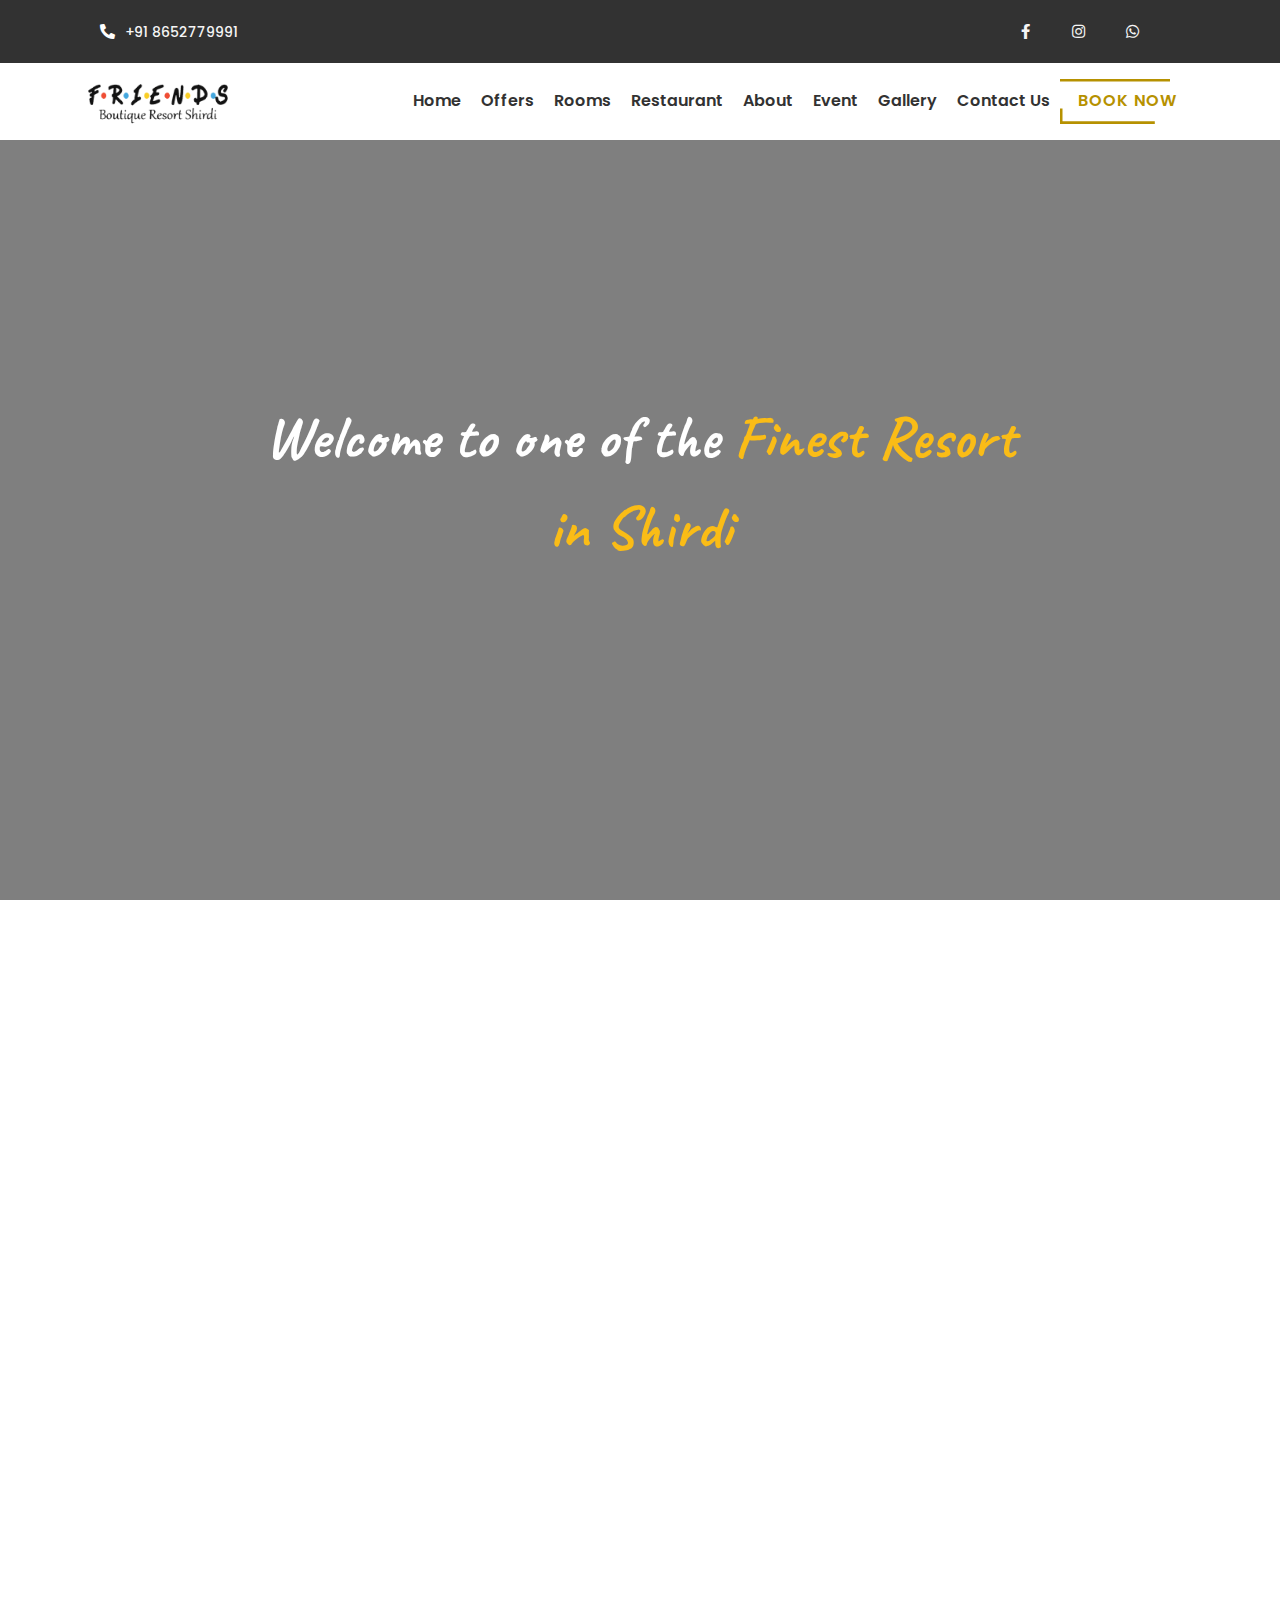
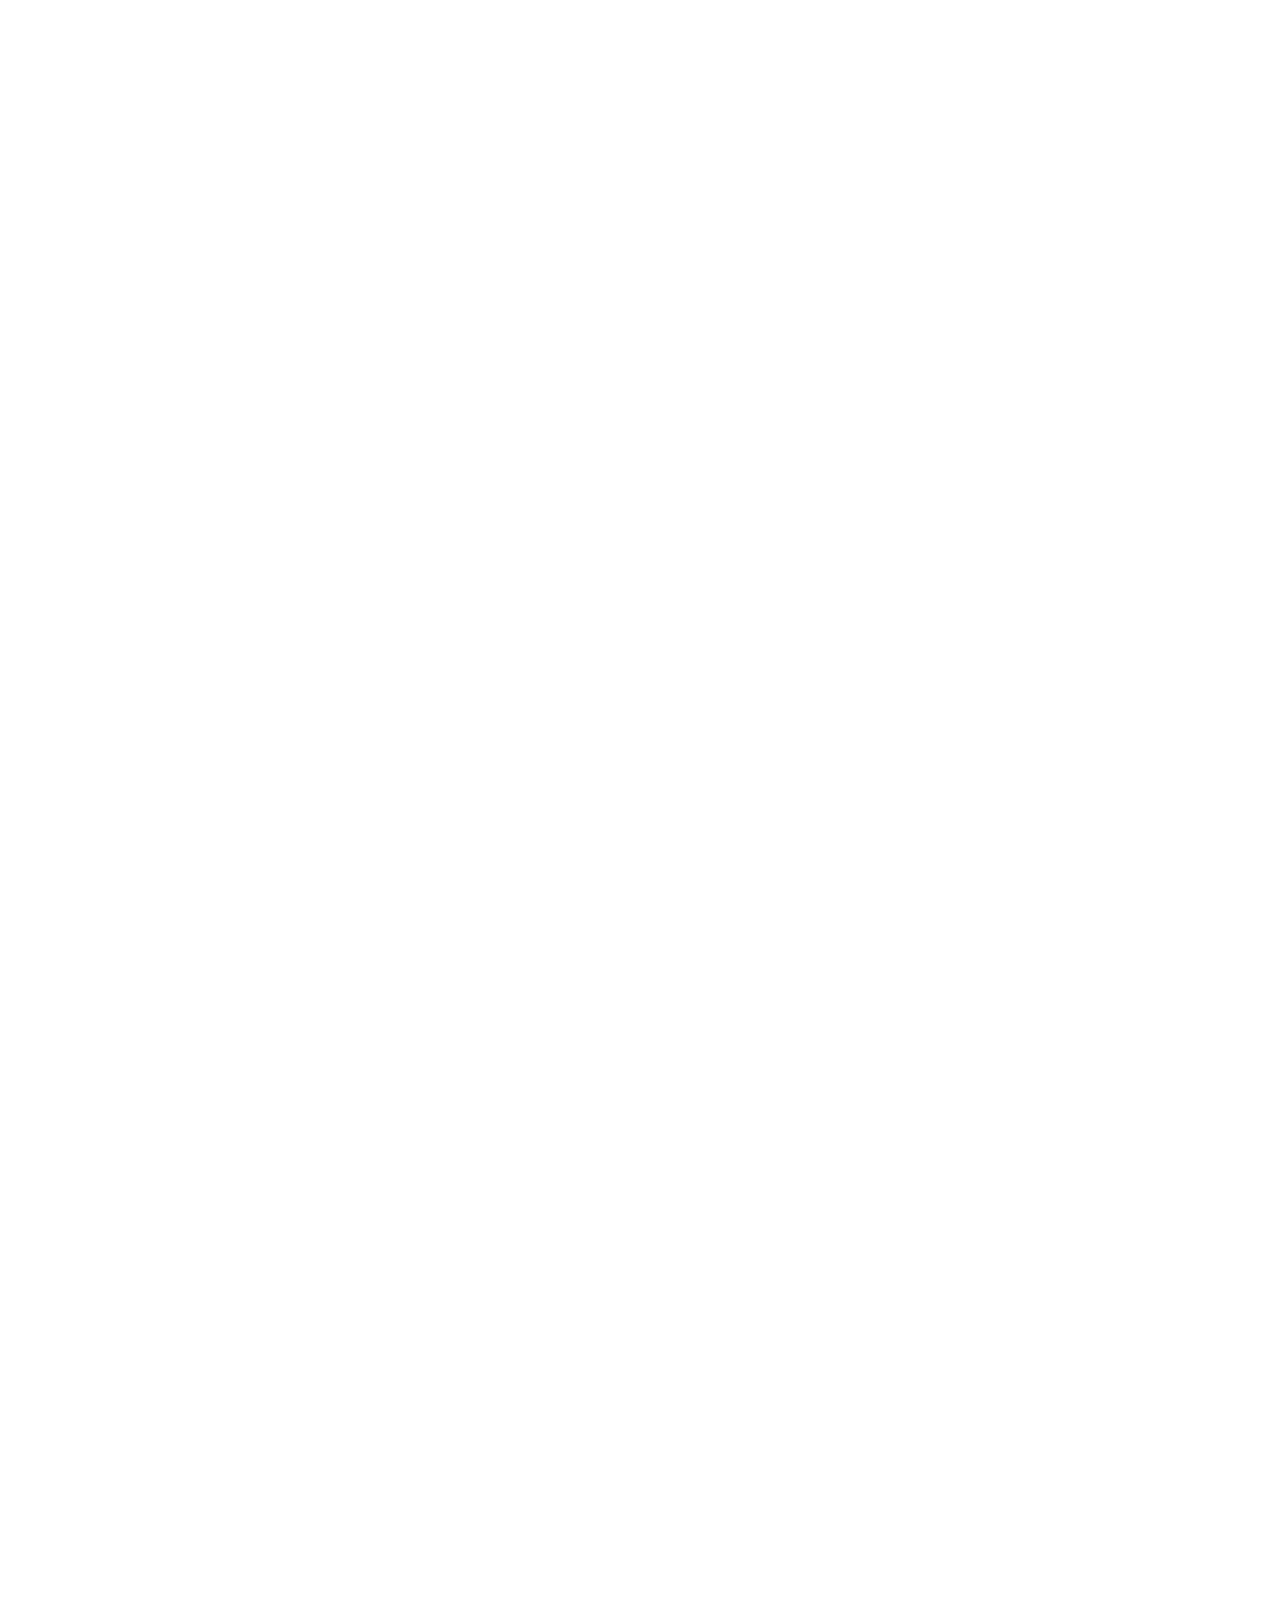
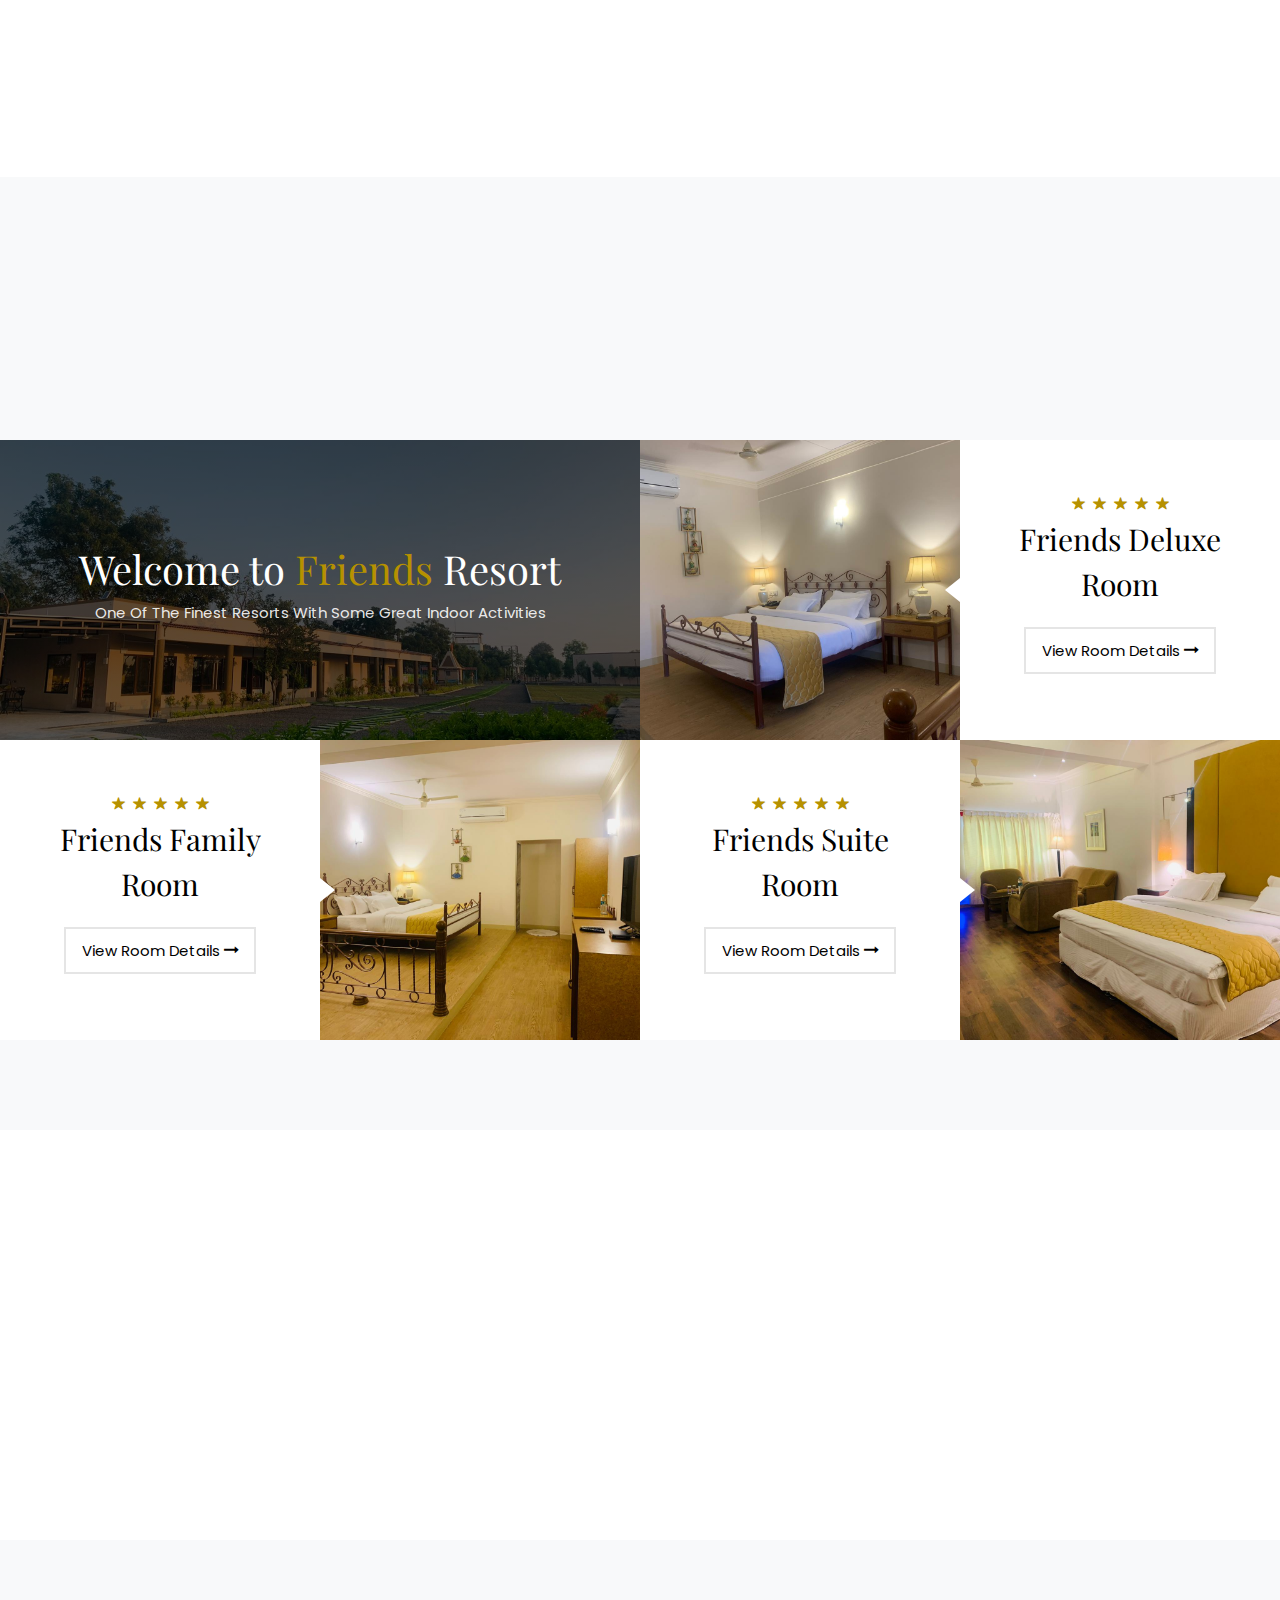
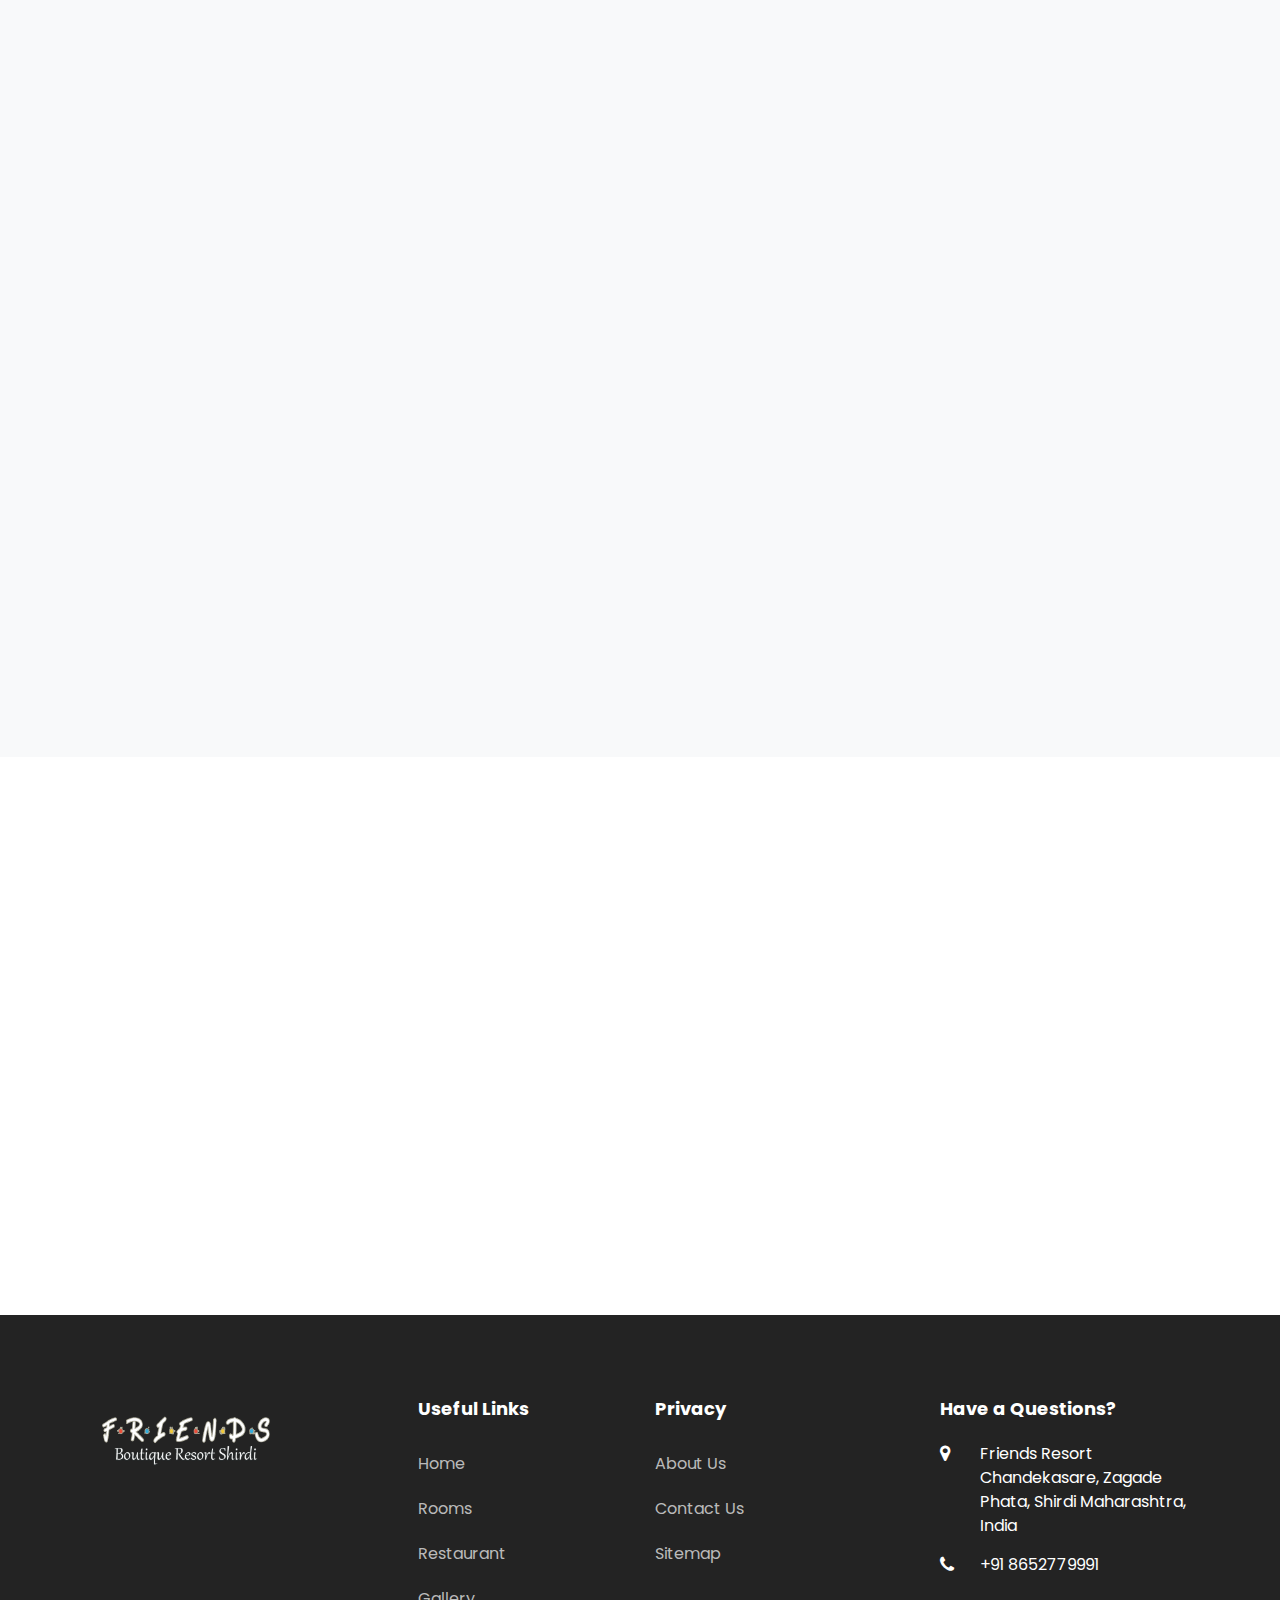
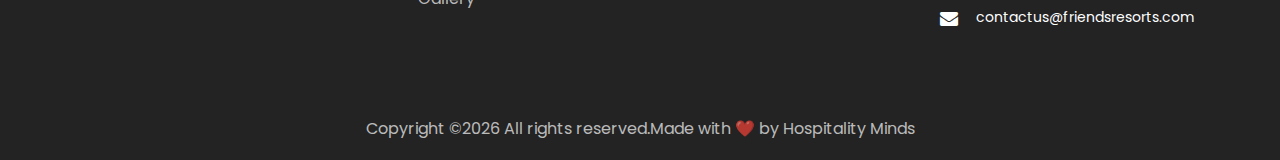
==== index.html @ 4bf6bde0 "wedding first" ====
<!DOCTYPE html>
<html lang="en">

<head>
<title>Boutique Resort In Shirdi | Family Resorts In Shirdi</title>
<meta charset="utf-8">
<meta name="viewport" content="width=device-width, initial-scale=1, shrink-to-fit=no">

<meta name="description" content="Friends Boutique Resort is one of the finest resorts in shirdi where get to experience spirituality with a tint of uniqueness, best for group bookings and family outings in shirdi at a very affordable price.">

<meta name="keywords" content="Family Resorts In Shirdi,Budget Resorts In Shirdi,Family Hotels In Shirdi,	Budget Hotels In Shirdi,	Shirdi Hotels And Resorts
,Family Budget Resorts and Hotels In Shirdi,Best Budget Resorts and Hotels In Shirdi,	Resorts With Pool In Shirdi,	Hotels With Pool In Shirdi,
Hotels With Restaurant In Shirdi,Resorts With Restaurant In Shirdi,Resorts Near Shirdi Sai Temple,Hotels And Resorts In Shirdi,Budget Hotels In Shirdi Near Temple With Rates,Friends Budget Resort Hotel Shirdi,Resorts With Garden Lawn In Shirdi ,Wedding Resorts And Hotels In Shirdi,Honeymoon Resorts In Shirdi,Resorts With Poolside DJ,Bonfire And Restaurant In Shirdi
">
<meta name="author" content="Hospitality Minds">

<link rel="icon" href="images/header.png" type="image/gif">


<link href="https://fonts.googleapis.com/css?family=Poppins:200,300,400,500,600,700" rel="stylesheet">
<link href="https://fonts.googleapis.com/css?family=Playfair+Display:400,400i,700,700i" rel="stylesheet">
<link rel="stylesheet" href="css/open-iconic-bootstrap.min.css">
<link rel="stylesheet" href="css/animate.css">
<link rel="stylesheet" href="css/owl.carousel.min.css">
<link rel="stylesheet" href="css/owl.theme.default.min.css">
<link rel="stylesheet" href="css/magnific-popup.css">
<link rel="stylesheet" href="css/aos.css">
<link rel="stylesheet" href="css/ionicons.min.css">
<link rel="stylesheet" href="css/bootstrap-datepicker.css">
<link rel="stylesheet" href="css/jquery.timepicker.css">
<link rel="stylesheet" href="css/flaticon.css">
<link rel="stylesheet" href="css/icomoon.css">
<link rel="stylesheet" href="css/style.css">

<!-- <link rel="stylesheet" href="fonts/stylesheet.css" type="text/css" charset="utf-8" /> -->

<link rel="stylesheet" href="https://cdnjs.cloudflare.com/ajax/libs/font-awesome/5.15.1/css/all.min.css"/>
<link href="https://fonts.googleapis.com/css2?family=Lora:wght@500;600;700&family=Poppins:wght@600;700;800&family=Roboto:wght@400;500;700;900&display=swap" rel="stylesheet">

<link rel="stylesheet" href="css/main.css">
<link rel="stylesheet" href="css/responsive.css">

<script type="application/ld+json">
  {
    "@context": "https://schema.org/",
    "@type": "LocalBusiness",
    "name": "Friends Resorts",
    "url": "http://friendsresorts.com/",
    "sameAs":
      ["https://www.facebook.com/Friendsresorts-109876447477029",
      "https://www.instagram.com/friendsresort/"]
  }
</script>


<!-- Global site tag (gtag.js) - Google Analytics -->
<script async src="https://www.googletagmanager.com/gtag/js?id=G-GEMKMNE5PL"></script>
<script>
  window.dataLayer = window.dataLayer || [];
  function gtag(){dataLayer.push(arguments);}
  gtag('js', new Date());

  gtag('config', 'G-GEMKMNE5PL');
</script>



  <style>
     
#popUpMain{
    position: fixed;
    width: 100%;
    height: 100%;
    background: rgba(0, 0, 0, 0.2);
    z-index: 10001;
}

#popup{
    width: 100%;
    max-width: 40%;
    height: 600px;
    padding: 1% 1%;
    background: linear-gradient(rgba(0,0,0,0.5), rgba(0,0,0,0.5)), transparent center center no-repeat;
    background-size: cover;
    position: absolute;
    top: 50%;
    left: 50%;
    transform: translate(-50%, -50%);
    box-shadow: 3px 5px 5px 3px rgba(255,255,255,0.4);
    text-align: center;
}

 #popup .image{
    padding: 1% !important;
    width: 100%;
    height: 90%;
}

#popup .image img{
    width: 100%;
    height: 100%;
}

#popup .button-container{
  height: 10%;
}

.button-container{
    display: flex;
    justify-content: space-evenly;
    align-items: center;
}

.button-container .submitId{
    padding:8px 20px;
    border:none;
    border-radius: 2px;
    font-size: 16px;
    font-weight: 600;
    color: var(--title-color);
    background: #d72323;
    outline:none;
}

.button-container .submit-active{
    color: var(--title-color);
    background: var(--main-color);
}

.button-container .submit-active:hover{
    background: var(--title-color);
    color: var(--main-color);
}

@media (max-width: 550px){
    #popup{
        max-width: 95%;
        height: 450px;
    }

    .button-container .submitId{
      padding:6px 18px;
      font-size: 14px;
    }
}


</style>


</head>
<body>

  <!-- <div id="popUpMain" style="display: none;">
    <div id="popup">
        <div class="image">
            <img src="images/offers/1.jpeg" alt="Friends Resort in Shirdi">
         
          </div>
        
          <div class="button-container">
            <a class="submitId submit-active" href="http://securebooking.bookahotelroom.in/MainHotelDetails.aspx?HotelID=992" target="_blank" >Book Now</a></button>
            <button class="submitId">No Thanks</button>
          </div>
    </div>
</div> -->




  <div class="social-bar">
    <div class="contact">
        <h3><i class="fas fa-phone-alt"></i> <a href="tel:8652779991"><span>+91 8652779991</span></a> </h3>
    </div>

    <div class="social-icons">
        <a href="https://www.facebook.com/Friendsresorts-109876447477029" target="_black"><i class="fab fa-facebook-f"></i></a>
        <a href="https://www.instagram.com/friendsresort/" target="_black"><i class="fab fa-instagram"></i></a>
        <!-- <a href="https://www.instagram.com/naturesdreamland_holidayhomes/" target="_black"><i class="fab fa-twitter"></i></a> -->
        <a href="https://wa.me/+91 8652779991" target="_blank"  data-toggle="tooltip" title="8652779991"><i class="fab fa-whatsapp"></i></a>
    </div>
</div>

<nav class="navbar navbar-expand-lg navbar-dark ftco_navbar bg-dark ftco-navbar-light" id="ftco-navbar">
<div class="container">
<a class="navbar-brand" href="index.html"><img src="images/logo.png" alt="Friends Resort Shirdi"> </a>
<button class="navbar-toggler" type="button" data-toggle="collapse" data-target="#ftco-nav" aria-controls="ftco-nav" aria-expanded="false" aria-label="Toggle navigation">
<span><i class="fas fa-bars"></i></span>
</button>
<div class="collapse navbar-collapse" id="ftco-nav">
<ul class="navbar-nav ml-auto">
<li class="nav-item"><a href="index.html" class="nav-link">Home</a></li>
<li class="nav-item"><a href="offer.html" class="nav-link">Offers</a></li>
<li class="nav-item"><a href="rooms.html" class="nav-link">Rooms</a></li>
<li class="nav-item"><a href="restaurant.html" class="nav-link">Restaurant</a></li>
<li class="nav-item"><a href="about.html" class="nav-link">About</a></li>
<li class="nav-item"><a href="events.html" class="nav-link">Event</a></li>
<li class="nav-item"><a href="gallery.html" class="nav-link">Gallery</a></li>
<li class="nav-item"><a href="contact.html" class="nav-link">Contact Us</a></li>
<li class="nav-item book-button">	<a href="http://securebooking.bookahotelroom.in/MainHotelDetails.aspx?HotelID=992" class="b3" target="_blank">Book now
  <svg><rect></rect></svg>
</a></li>

<!-- <li class="nav-item book-button" ><a href="http://securebooking.bookahotelroom.in/MainHotelDetails.aspx?HotelID=992" class="b1" target="_blank">Book Now
  <span class="b1-span"></span>
  <span class="b1-span"></span>
  <span class="b1-span"></span>
  <span class="b1-span"></span>
</a></li> -->
</ul>
</div>
</div>
</nav>

<div class="hero">

    <video class="video-cover" id="vid" src="video/v.mp4"src="video/v.mp4" muted autoplay playsinline loop></video>

    <!-- <script>
      document.getElementById("vid").play();
    </script> -->

    <div class="hero-info">
        <h1>Welcome to one of the <span>Finest Resort in Shirdi</span></h1>
        <!-- <h2>A Tint Of Uniqueness</h2> -->
    </div>
</div>



 <!-- **************  Section 4 start  ***************** -->

 <section class="section-4 section ">    
   <div class="container">

      <div class="section-flex">
          <div class="section-left" data-aos="fade-right">
              <div class="content heading-section">
                <span class="subheading">About Us</span>
                <h1 class="title">Welcome To Friends Resort</h1>
                <p class="para">Friends Resort - Shirdi, spread across 2.5 acres of land surrounded with spectacular
                   views of Fields & lush green tranquility, with Birds Chirping waking you up every morning is 
                   located 9 Kms before Shirdi Sai Temple on Mumbai Road. Friends Resort Shirdi is the only 11 
                   Room Boutique Resort with Swimming pool In Shirdi. 
                   <!-- At Friends resort you have different types
                    of accommodation options to choose from Luxurious & Spacious Rooms and Suites all with Pool View.
                     All units are well appointed with classic interiors and amenities, to provide you the most 
                     pleasant experience in this pilgrimage station. Once you are here, we take care of you and your
                      family all day long with various entertainment facilities and activities. -->
                </p>
              </div>
          </div>

          <div class="section-right">  
            <div class="image-grid">
              <div class="item" data-aos="fade-down" style="background-image: url(images/grid/12.jpeg);"></div>
              <div class="item" data-aos="fade-left" style="background-image: url(images/pool/9.jpeg);"></div>
              <div class="item" data-aos="fade-up" style="background-image: url(images/pool/10.jpeg);"></div>
           </div>
            
          </div>
      </div>

  </div>
</section>
<!-- ******  section 4 end  ****** -->





<section class="ftco-section">
  <div class="container">
  <div class="row justify-content-center mb-5 pb-3">
  <div class="col-md-7 heading-section text-center ftco-animate">
  <span class="subheading">Welcome to Friends Resort</span>
  <h2 class="mb-4">FOR YOUR SAFETY</h2>
  </div>
  </div>
  
  <div class="row d-flex">
  
      <div class="col-md px-md-1 d-flex align-self-stretch ftco-animate">
          <div class="media block-6 services py-4 d-block text-center">
          <div class="d-flex justify-content-center">
          <div class="icon d-flex align-items-center justify-content-center">
          <span><svg width="142" height="108" viewBox="0 0 142 108" fill="none" xmlns="http://www.w3.org/2000/svg">
            <g clip-path="url(#clip0)">
            <path d="M115.375 5.69531H73.7737C72.2423 5.69531 71.0003 6.63989 71.0003 7.80469C71.0003 8.96948 72.2423 9.91406 73.7737 9.91406H112.602V23.7657C112.602 24.9305 113.844 25.8751 115.375 25.8751C116.907 25.8751 118.148 24.9305 118.148 23.7657V7.80469C118.148 6.63989 116.907 5.69531 115.375 5.69531Z" fill="#B69100"/>
            <path d="M64.6402 6.31336C64.1246 5.9208 63.4091 5.69531 62.6797 5.69531C61.9503 5.69531 61.2347 5.9208 60.7189 6.31336C60.203 6.70591 59.9062 7.24992 59.9062 7.80469C59.9062 8.35945 60.2027 8.90367 60.7189 9.2958C61.2347 9.68836 61.9503 9.91406 62.6797 9.91406C63.4091 9.91406 64.1246 9.68836 64.6402 9.2958C65.1564 8.90367 65.4531 8.35945 65.4531 7.80469C65.4531 7.24992 65.1564 6.7057 64.6402 6.31336Z" fill="#B69100"/>
            <path d="M104.281 14.1328H37.7188C36.1873 14.1328 34.9453 15.0774 34.9453 16.2422V33.1172C34.9453 34.282 36.1873 35.2266 37.7188 35.2266H104.281C105.813 35.2266 107.055 34.282 107.055 33.1172V16.2422C107.055 15.0774 105.813 14.1328 104.281 14.1328ZM101.508 31.0078H40.4922V18.3516H101.508V31.0078Z" fill="#B69100"/>
            <path d="M139.227 89.6354H127.023V50.4141H139.227C140.133 50.4141 140.983 50.0768 141.502 49.511C142.02 48.9453 142.143 48.2224 141.829 47.5751L134.025 31.4736C133.623 30.6444 132.584 30.0938 131.422 30.0938H116.985C115.823 30.0938 114.785 30.6444 114.383 31.4736L110.519 39.4453H29.3984V9.91406H50.0605C51.592 9.91406 52.834 8.96948 52.834 7.80469C52.834 6.63989 51.592 5.69531 50.0605 5.69531H26.625C25.0935 5.69531 23.8516 6.63989 23.8516 7.80469V37.7367C21.7035 35.9096 18.5834 34.7568 15.115 34.7568C8.65174 34.7568 3.39358 38.756 3.39358 43.6719C3.39358 44.9364 3.73582 46.1605 4.39645 47.2888C1.60943 49.4256 0 52.338 0 55.3892C0 61.0073 5.32777 65.694 12.3415 66.6877V69.8203H2.77344C1.24195 69.8203 0 70.7649 0 71.9297V100.195C0 101.36 1.24195 102.305 2.77344 102.305H27.4565C28.2941 102.305 29.0429 102.021 29.5515 101.575C30.756 102.041 32.117 102.305 33.558 102.305H108.442C108.824 102.305 109.2 102.284 109.57 102.248C109.772 102.284 109.981 102.305 110.198 102.305H139.227C140.758 102.305 142 101.36 142 100.195V91.7445C142 90.5797 140.758 89.6354 139.227 89.6354ZM118.919 34.3126H129.489L135.248 46.1953H124.384C124.339 46.1936 124.295 46.1902 124.25 46.1902C124.205 46.1902 124.161 46.1938 124.116 46.1953H113.159L118.919 34.3126ZM12.3412 55.0494V62.3535C8.41406 61.4469 5.54688 58.6685 5.54688 55.3892C5.54688 53.0461 7.04814 50.8315 9.56254 49.4651C10.1699 49.1351 10.5768 48.6327 10.6908 48.0716C10.805 47.5103 10.617 46.9378 10.1691 46.4837C9.36534 45.668 8.94018 44.6955 8.94018 43.6719C8.94018 41.0824 11.71 38.9756 15.1147 38.9756C18.5194 38.9756 21.2892 41.0822 21.2892 43.6719C21.2892 44.6958 20.8643 45.668 20.0603 46.4839C19.6126 46.938 19.4246 47.5105 19.5389 48.0716C19.6529 48.6327 20.0597 49.1349 20.6671 49.4651C23.1815 50.8315 24.6828 53.0461 24.6828 55.3892C24.6828 58.6685 21.8156 61.4469 17.8881 62.3535V55.0494C17.8881 53.8846 16.6462 52.94 15.1147 52.94C13.5832 52.94 12.3412 53.8846 12.3412 55.0494ZM24.683 98.0859H5.54688V74.0391H24.683V98.0859ZM111.77 95.5547C111.77 96.9505 110.277 98.0859 108.442 98.0859H33.558C31.7229 98.0859 30.2299 96.9505 30.2299 95.5547V82.0547C30.2299 79.9611 32.4695 78.2578 35.2221 78.2578C37.9747 78.2578 40.2143 79.9611 40.2143 82.0547V88.8047C40.2143 89.9695 41.4562 90.9141 42.9877 90.9141H99.0123C100.544 90.9141 101.786 89.9695 101.786 88.8047V82.0547C101.786 79.9611 104.025 78.2578 106.778 78.2578C109.531 78.2578 111.77 79.9611 111.77 82.0547V95.5547V95.5547ZM45.7465 81.6328H96.2535C96.2438 81.7727 96.2388 81.9131 96.2388 82.0547V86.6953H45.7612V82.0547C45.7612 81.9131 45.7559 81.7727 45.7465 81.6328ZM43.807 77.4141C42.4133 75.9272 40.371 74.8164 37.9955 74.3228V63.419C37.9955 61.0168 40.5651 59.0627 43.7235 59.0627H98.5441C101.703 59.0627 104.272 61.0171 104.272 63.419V74.27C101.782 74.7335 99.6385 75.8715 98.193 77.4141H43.807ZM109.819 74.3806V63.4188C109.819 58.6904 104.761 54.8438 98.5444 54.8438H43.7235C37.5066 54.8438 32.4487 58.6904 32.4487 63.4188V74.3226C31.6699 74.4844 30.926 74.7111 30.2299 74.9971V71.9297C30.2299 70.7649 28.988 69.8203 27.4565 69.8203H17.8884V66.6877C24.9021 65.694 30.2299 61.0073 30.2299 55.3892C30.2299 52.338 28.6205 49.4258 25.8335 47.2886C26.4938 46.1603 26.8361 44.9364 26.8361 43.6719C26.8361 43.6693 26.8358 43.6668 26.8358 43.6643H108.474L106.578 47.5753C106.265 48.2224 106.387 48.9453 106.906 49.5113C107.424 50.0772 108.274 50.4143 109.181 50.4143H121.477V89.6356H117.317V82.0547C117.317 78.4388 114.152 75.3758 109.819 74.3806ZM136.453 98.0859H116.667C117.085 97.3038 117.317 96.4497 117.317 95.5547V93.8539H136.453V98.0859Z" fill="#B69100"/>
            <path d="M81.8333 63.2812H69.2605C67.729 63.2812 66.4871 64.2258 66.4871 65.3906C66.4871 66.5554 67.729 67.5 69.2605 67.5H81.8333C83.3648 67.5 84.6068 66.5554 84.6068 65.3906C84.6068 64.2258 83.3648 63.2812 81.8333 63.2812Z" fill="#B69100"/>
            <path d="M61.4982 63.8993C60.9823 63.5067 60.2668 63.2812 59.5346 63.2812C58.8052 63.2812 58.0924 63.5067 57.5738 63.8993C57.0579 64.2916 56.7612 64.8359 56.7612 65.3906C56.7612 65.9454 57.0576 66.4896 57.5738 66.8817C58.0924 67.2741 58.8052 67.5 59.5346 67.5C60.2668 67.5 60.9823 67.2743 61.4982 66.8817C62.0138 66.4896 62.308 65.9454 62.308 65.3906C62.308 64.8359 62.0138 64.2916 61.4982 63.8993Z" fill="#B69100"/>
            </g>
            <defs>
            <clipPath id="clip0">
            <rect width="142" height="108" fill="white"/>
            </clipPath>
            </defs>
            </svg>            
            </span>
          </div>
          </div>
          <div class="media-body">
          <h3 class="heading mb-3">Clean and Hygenic Rooms</h3>
          </div>
          </div>
      </div>

      <div class="col-md px-md-1 d-flex align-self-stretch ftco-animate">
          <div class="media block-6 services py-4 d-block text-center">
          <div class="d-flex justify-content-center">
          <div class="icon d-flex align-items-center justify-content-center">
          <span><svg width="122" height="92" viewBox="0 0 122 92" fill="none" xmlns="http://www.w3.org/2000/svg">
            <path d="M104.844 7.18748H103.104C102.863 6.96682 102.615 6.74976 102.352 6.5406C100.958 5.42321 99.2854 4.52452 97.4298 3.89619C95.5741 3.26786 93.5721 2.92227 91.5388 2.87929C88.7955 2.82197 86.0803 3.30876 83.6647 4.29099C81.2491 5.27321 79.2177 6.71645 77.7738 8.47638L81.0156 9.98809C81.3357 9.5982 81.6952 9.22754 82.091 8.87942C84.1719 10.9273 86.4936 12.8294 89.0278 14.5626C88.1925 14.3268 87.2739 14.3197 86.4323 14.5426C85.5908 14.7656 84.8798 15.2043 84.4236 15.7823C83.9674 16.3603 83.7948 17.0407 83.9361 17.7048C84.0774 18.369 84.5236 18.9746 85.1967 19.4159C85.8698 19.8572 86.727 20.1062 87.6188 20.1195C88.5106 20.1327 89.3802 19.9093 90.0758 19.4883C90.7714 19.0672 91.2488 18.4753 91.4246 17.8159C91.6004 17.1565 91.4635 16.4714 91.0377 15.8804C92.4736 16.7769 93.9757 17.6269 95.5439 18.4303L90.9391 20.1665L76.7158 21.5073L73.9677 20.125L77.3075 18.4462C77.7165 18.2406 78.0043 17.9238 78.111 17.5619L79.5309 12.7452C79.5722 12.6047 79.6178 12.4657 79.6677 12.3283L75.99 11.5719C75.9243 11.753 75.8637 11.9377 75.8092 12.1219L74.5553 16.3754L69.4738 18.9301C69.2126 19.0613 68.9985 19.2392 68.8504 19.4478C68.7024 19.6565 68.6249 19.8895 68.6249 20.1261C68.6249 20.3628 68.7024 20.5958 68.8504 20.8045C68.9985 21.0131 69.2126 21.191 69.4738 21.3222L74.3438 23.7698V30.1875C74.3455 31.3308 74.9485 32.427 76.0206 33.2355C77.0927 34.0439 78.5463 34.4987 80.0625 34.5H85.7812V41.1833L74.2084 52.0914C70.5265 55.5621 71.0607 61.376 75.0205 64.6264L74.1991 66.3963L67.6669 54.4329C68.0614 54.2622 68.362 53.9908 68.5144 53.6677C68.6669 53.3445 68.661 52.9909 68.498 52.6707L59.9068 35.8263C59.5311 35.1006 58.9035 34.4645 58.0897 33.9847C57.2758 33.505 56.3058 33.1992 55.2812 33.0995V31.625C55.2784 29.7194 54.2733 27.8925 52.4865 26.545C50.6996 25.1976 48.277 24.4396 45.75 24.4375H34.3125C33.8069 24.4375 33.3221 24.5889 32.9646 24.8585C32.6071 25.1281 32.4062 25.4937 32.4062 25.875H26.6875C26.1819 25.875 25.6971 26.0264 25.3396 26.296C24.9821 26.5656 24.7812 26.9312 24.7812 27.3125V33.0625C24.7812 33.4437 24.9821 33.8094 25.3396 34.0789C25.6971 34.3485 26.1819 34.5 26.6875 34.5H28.1484C27.4972 35.0474 27.0425 35.7113 26.8279 36.4287C26.6132 37.146 26.6455 37.8929 26.9218 38.5981C27.1982 39.3034 27.7093 39.9436 28.4065 40.4577C29.1038 40.9719 29.9639 41.3429 30.9051 41.5355C30.6374 42.0411 30.5 42.5806 30.5 43.125V48.875C30.5008 49.6347 30.7677 50.3808 31.2735 51.0378C31.7794 51.6948 32.5063 52.2394 33.3808 52.6166L32.5607 54.0584C32.4587 54.2374 32.4062 54.4302 32.4062 54.625V59.1172H36.2188V54.9204L37.2043 53.1875H43.8438C44.7164 53.1874 45.5775 53.0364 46.3608 52.7463C47.144 52.4561 47.8287 52.0345 48.3623 51.5137L51.4688 57.7607V67.5625H36.2188V62.1719H32.4062V69C32.4062 69.3812 32.6071 69.7469 32.9646 70.0165C33.3221 70.286 33.8069 70.4375 34.3125 70.4375H53.375C53.8806 70.4375 54.3654 70.286 54.7229 70.0165C55.0804 69.7469 55.2812 69.3812 55.2812 69V60.4602L61.8278 73.4156C62.5523 74.8512 63.6677 76.1563 65.1019 77.2469C66.5362 78.3375 68.2575 79.1895 70.1551 79.7478C72.0526 80.3061 74.0842 80.5584 76.119 80.4885C78.1537 80.4185 80.1464 80.0279 81.9688 79.3417V87.6875C81.9688 88.0687 82.1696 88.4344 82.5271 88.704C82.8846 88.9735 83.3694 89.125 83.875 89.125H110.562C111.068 89.125 111.553 88.9735 111.91 88.704C112.268 88.4344 112.469 88.0687 112.469 87.6875V72.0547H108.656V86.25H99.125V56.0625H108.656V68.4609H112.469V46.7187C112.467 45.3815 111.916 44.0776 110.892 42.9859C109.868 41.8941 108.421 41.068 106.75 40.6209V37.2266C106.782 37.2514 106.813 37.2774 106.845 37.302C108.081 38.2398 109.552 38.9832 111.171 39.4893C112.791 39.9953 114.528 40.2539 116.281 40.25C116.787 40.25 117.272 40.0985 117.629 39.8289C117.987 39.5594 118.188 39.1937 118.188 38.8125V17.25C118.183 14.5822 116.776 12.0245 114.275 10.1381C111.773 8.25165 108.381 7.19052 104.844 7.18748V7.18748ZM85.0083 7.02324C86.9454 6.14739 89.1738 5.70684 91.4316 5.75339C97.7759 5.88906 102.938 9.97264 102.938 14.8551V17.7405C102.857 17.7093 102.776 17.6784 102.694 17.6496C101.881 17.3671 100.996 17.2237 100.102 17.2295C94.2714 14.5663 89.1522 11.1048 85.0083 7.02324V7.02324ZM96.1281 26.4171L93.9214 22.2566L99.1488 20.2856C99.6472 20.0978 100.22 20.0557 100.757 20.1674C101.294 20.2791 101.757 20.5367 102.058 20.8905C102.358 21.2444 102.474 21.6695 102.383 22.084C102.293 22.4985 102.002 22.8731 101.567 23.1356L96.1281 26.4171ZM78.1562 30.1875V24.2689L90.2764 23.1265L93 28.2611L87.052 31.625H80.0625C79.5571 31.6246 79.0726 31.473 78.7152 31.2035C78.3578 30.934 78.1568 30.5686 78.1562 30.1875ZM77.1857 53.8883L88.6032 43.125H96.7617C95.8151 44.1874 95.3105 45.4387 95.3125 46.7187V79.0625H85.7812V66.125C85.7812 65.7437 85.5804 65.3781 85.2229 65.1085C84.8654 64.8389 84.3806 64.6875 83.875 64.6875C81.8885 64.6867 79.9697 64.1431 78.4739 63.1574C75.0612 60.9112 74.3328 56.5784 77.1857 53.8883V53.8883ZM45.75 27.3125C47.2662 27.3138 48.7198 27.7685 49.7919 28.577C50.864 29.3855 51.467 30.4816 51.4688 31.625V33.0625H36.2188V27.3125H45.75ZM28.5938 28.75H32.4062V31.625H28.5938V28.75ZM32.4062 35.9375H36.2188C36.7243 35.9375 37.2092 36.0889 37.5667 36.3585C37.9242 36.6281 38.125 36.9937 38.125 37.375C38.125 37.7562 37.9242 38.1219 37.5667 38.3914C37.2092 38.661 36.7243 38.8125 36.2188 38.8125H32.4062C31.9007 38.8125 31.4158 38.661 31.0583 38.3914C30.7008 38.1219 30.5 37.7562 30.5 37.375C30.5 36.9937 30.7008 36.6281 31.0583 36.3585C31.4158 36.0889 31.9007 35.9375 32.4062 35.9375ZM45.75 48.875C45.7494 49.2561 45.5484 49.6215 45.191 49.891C44.8337 50.1605 44.3491 50.3121 43.8438 50.3125H36.2188C35.7134 50.3121 35.2288 50.1605 34.8715 49.891C34.5141 49.6215 34.3131 49.2561 34.3125 48.875V43.125C34.3131 42.7439 34.5141 42.3785 34.8715 42.109C35.2288 41.8395 35.7134 41.6879 36.2188 41.6875H43.8438C44.3491 41.6879 44.8337 41.8395 45.191 42.109C45.5484 42.3785 45.7494 42.7439 45.75 43.125V48.875ZM49.5625 40.25C49.5625 39.8687 49.3617 39.5031 49.0042 39.2335C48.6467 38.9639 48.1618 38.8125 47.6562 38.8125H43.8438C43.3382 38.8125 42.8533 38.661 42.4958 38.3914C42.1383 38.1219 41.9375 37.7562 41.9375 37.375C41.9375 36.9937 42.1383 36.6281 42.4958 36.3585C42.8533 36.0889 43.3382 35.9375 43.8438 35.9375H54.569C54.954 35.9387 55.3296 36.0272 55.6469 36.1915C55.9642 36.3559 56.2086 36.5884 56.3483 36.8589L64.2807 52.4116L54.4589 55.5858L49.5625 45.7393V40.25ZM81.4147 76.2692C80.0683 76.9435 78.5378 77.3807 76.9368 77.5482C75.3359 77.7158 73.7054 77.6094 72.1663 77.2371C70.6273 76.8648 69.219 76.236 68.0461 75.3974C66.8732 74.5588 65.9656 73.5318 65.3906 72.3927L57.9143 57.5968L64.1675 55.5759L72.5812 70.9848C72.725 71.2482 72.9693 71.4734 73.2831 71.6319C73.5969 71.7904 73.9661 71.875 74.3438 71.875H74.3955C74.7818 71.8671 75.1558 71.7709 75.4679 71.5991C75.7801 71.4273 76.0156 71.188 76.1433 70.9129L78.1975 66.4844C79.3749 66.9612 80.6494 67.2868 81.9688 67.4477V75.9704C81.7877 76.0743 81.6037 76.1749 81.4147 76.2692V76.2692ZM85.7812 86.25V81.9375H95.3125V86.25H85.7812ZM108.656 46.7187V53.1875H99.125V46.7187C99.1264 45.7674 99.6273 44.8552 100.518 44.1818C101.409 43.5083 102.618 43.1283 103.879 43.125H103.903C105.164 43.1285 106.373 43.5085 107.263 44.182C108.154 44.8555 108.655 45.7675 108.656 46.7187V46.7187ZM102.938 40.25H89.5938V33.7812L102.938 25.9909V40.25ZM114.375 37.2312C112.223 36.8985 110.289 36.016 108.9 34.7328C107.511 33.4495 106.751 31.844 106.75 30.1875V14.8551C106.751 13.2124 106.307 11.5869 105.445 10.0783C107.863 10.1956 110.131 11.0019 111.789 12.3337C113.447 13.6655 114.372 15.4231 114.375 17.25V37.2312Z" fill="#B69100"/>
            <path d="M17.1562 28.75H20.9688V31.625H17.1562V28.75Z" fill="#B69100"/>
            <path d="M9.53125 28.75H13.3438V31.625H9.53125V28.75Z" fill="#B69100"/>
            <path d="M1.90625 28.75H5.71875V31.625H1.90625V28.75Z" fill="#B69100"/>
            <path d="M16.7158 24.3622L18.5 21.8207L21.8703 23.1662L20.086 25.7077L16.7158 24.3622Z" fill="#B69100"/>
            <path d="M9.97522 21.6729L11.7595 19.1314L15.1297 20.4769L13.3455 23.0184L9.97522 21.6729Z" fill="#B69100"/>
            <path d="M3.2348 18.9832L5.01905 16.4417L8.3893 17.7872L6.60505 20.3287L3.2348 18.9832Z" fill="#B69100"/>
            <path d="M16.7161 36.0182L20.0864 34.6728L21.8706 37.2142L18.5004 38.5597L16.7161 36.0182Z" fill="#B69100"/>
            <path d="M9.97601 38.7098L13.3463 37.3643L15.1305 39.9058L11.7603 41.2513L9.97601 38.7098Z" fill="#B69100"/>
            <path d="M3.23621 41.4013L6.60646 40.0558L8.39071 42.5973L5.02046 43.9428L3.23621 41.4013Z" fill="#B69100"/>
            </svg>            
            </span>
          </div>
          </div>
          <div class="media-body">
          <h3 class="heading mb-3">Sanitized Rooms & Public Areas</h3>
          </div>
          </div>
      </div>

      <div class="col-md px-md-1 d-flex align-self-stretch ftco-animate">
          <div class="media block-6 services py-4 d-block text-center">
          <div class="d-flex justify-content-center">
          <div class="icon d-flex align-items-center justify-content-center">
          <span><svg width="128" height="96" viewBox="0 0 128 96" fill="none" xmlns="http://www.w3.org/2000/svg">
            <path d="M124 40.5V10.5C124 8.51088 122.946 6.60322 121.071 5.1967C119.196 3.79018 116.652 3 114 3H60C57.8783 3 55.8434 3.63214 54.3431 4.75736C52.8429 5.88258 52 7.4087 52 9C52 10.5913 52.8429 12.1174 54.3431 13.2426C55.8434 14.3679 57.8783 15 60 15H64V28.08L52.28 42.735C52.1082 42.9516 52.0126 43.1973 52.0021 43.4492C51.9916 43.7011 52.0666 43.9508 52.22 44.175L61.44 58.035C62.4477 59.5236 63.9836 60.7748 65.8786 61.6509C67.7735 62.5269 69.954 62.9937 72.18 63H84C84.5304 63 85.0391 63.158 85.4142 63.4393C85.7893 63.7206 86 64.1022 86 64.5V69H78C75.3478 69 72.8043 69.7902 70.9289 71.1967C69.0536 72.6032 68 74.5109 68 76.5V91.5C68 91.8978 68.2107 92.2794 68.5858 92.5607C68.9609 92.842 69.4696 93 70 93H122C122.53 93 123.039 92.842 123.414 92.5607C123.789 92.2794 124 91.8978 124 91.5V73.5C123.995 72.3076 123.362 71.1651 122.237 70.322C121.113 69.4788 119.59 69.0036 118 69V45C119.59 44.9964 121.113 44.5212 122.237 43.678C123.362 42.8349 123.995 41.6924 124 40.5V40.5ZM72.18 60C70.6951 59.9962 69.2405 59.6846 67.9769 59.0995C66.7133 58.5145 65.69 57.6789 65.02 56.685L56.28 43.56L61.32 37.26L88 30.945V46.965L78.8 60H72.18ZM96 25.905L64.44 33.375L67.72 29.265C67.9032 29.0335 67.9999 28.7692 68 28.5V15H96V25.905ZM98.3 28.5H102C102.53 28.5 103.039 28.658 103.414 28.9393C103.789 29.2206 104 29.6022 104 30V33C104 33.3978 103.789 33.7794 103.414 34.0607C103.039 34.342 102.53 34.5 102 34.5H98C97.6385 34.5012 97.2845 34.5776 96.9774 34.7206C96.6702 34.8635 96.4219 35.0676 96.26 35.31L96.24 35.295L92 41.295V30L98.3 28.5ZM84 60H83.32L98.62 38.34L106.5 43.26C108.294 44.3864 110.56 45.0025 112.9 45H114V69H90V64.5C89.9953 63.3076 89.3616 62.1651 88.2374 61.322C87.1132 60.4788 85.5898 60.0036 84 60V60ZM120 73.5V90H72V76.5C72.0047 75.3076 72.6384 74.1651 73.7626 73.322C74.8868 72.4788 76.4102 72.0036 78 72H118C118.53 72 119.039 72.158 119.414 72.4393C119.789 72.7206 120 73.1022 120 73.5ZM112.9 42C111.496 41.9978 110.137 41.6263 109.06 40.95L103.34 37.38C104.663 37.1527 105.844 36.5959 106.69 35.8004C107.536 35.0049 107.998 34.0177 108 33V30C107.995 28.8076 107.362 27.6651 106.237 26.822C105.113 25.9788 103.59 25.5036 102 25.5H100V13.5C100 13.1022 99.7893 12.7206 99.4142 12.4393C99.0391 12.158 98.5304 12 98 12H60C58.9391 12 57.9217 11.6839 57.1716 11.1213C56.4214 10.5587 56 9.79565 56 9C56 8.20435 56.4214 7.44129 57.1716 6.87868C57.9217 6.31607 58.9391 6 60 6H114C115.59 6.00356 117.113 6.47881 118.237 7.32195C119.362 8.1651 119.995 9.30762 120 10.5V40.5C120 40.8978 119.789 41.2794 119.414 41.5607C119.039 41.842 118.53 42 118 42H112.9Z" fill="#B69100"/>
            <path d="M34 18H32V16.5C32 16.1022 31.7893 15.7206 31.4142 15.4393C31.0391 15.158 30.5304 15 30 15H22C20.4102 15.0036 18.8868 15.4788 17.7626 16.322C16.6384 17.1651 16.0047 18.3076 16 19.5V52.5C16 52.8978 16.2107 53.2794 16.5858 53.5607C16.9609 53.842 17.4696 54 18 54H26C26.5304 54 27.0391 53.842 27.4142 53.5607C27.7893 53.2794 28 52.8978 28 52.5V48H34C34.5304 48 35.0391 47.842 35.4142 47.5607C35.7893 47.2794 36 46.8978 36 46.5V37.5C36 37.1022 35.7893 36.7206 35.4142 36.4393C35.0391 36.158 34.5304 36 34 36H28V33H30C30.5304 33 31.0391 32.842 31.4142 32.5607C31.7893 32.2794 32 31.8978 32 31.5V30H34C35.5898 29.9964 37.1132 29.5212 38.2374 28.678C39.3616 27.8349 39.9953 26.6924 40 25.5V22.5C39.9953 21.3076 39.3616 20.1651 38.2374 19.322C37.1132 18.4788 35.5898 18.0036 34 18V18ZM24 51H20V33H24V51ZM32 39V45H28V39H32ZM28 30H20V19.5C20 19.1022 20.2107 18.7206 20.5858 18.4393C20.9609 18.158 21.4696 18 22 18H28V30ZM36 25.5C36 25.8978 35.7893 26.2794 35.4142 26.5607C35.0391 26.842 34.5304 27 34 27H32V21H34C34.5304 21 35.0391 21.158 35.4142 21.4393C35.7893 21.7206 36 22.1022 36 22.5V25.5Z" fill="#B69100"/>
            <path d="M44 22.5H52V25.5H44V22.5Z" fill="#B69100"/>
            <path d="M43.082 18.1582L51.078 15.1597L52.866 17.8417L44.87 20.8402L43.082 18.1582Z" fill="#B69100"/>
            <path d="M43.08 29.8507L44.868 27.1687L52.864 30.1672L51.076 32.8492L43.08 29.8507Z" fill="#B69100"/>
            <path d="M28 57C23.2533 57 18.6131 58.0557 14.6663 60.0335C10.7195 62.0114 7.64341 64.8226 5.8269 68.1117C4.0104 71.4008 3.53512 75.02 4.46116 78.5116C5.38721 82.0033 7.67299 85.2106 11.0294 87.7279C14.3859 90.2453 18.6623 91.9596 23.3178 92.6541C27.9734 93.3487 32.799 92.9922 37.1844 91.6298C41.5698 90.2674 45.3181 87.9603 47.9553 85.0003C50.5924 82.0402 52 78.5601 52 75C51.9947 70.2273 49.4645 65.6513 44.9647 62.2765C40.465 58.9017 34.3636 57.004 28 57V57ZM28 90C24.0444 90 20.1776 89.1203 16.8886 87.472C13.5996 85.8238 11.0362 83.4811 9.52242 80.7402C8.00867 77.9994 7.6126 74.9834 8.38431 72.0736C9.15601 69.1639 11.0608 66.4912 13.8579 64.3934C16.6549 62.2956 20.2186 60.867 24.0982 60.2882C27.9778 59.7094 31.9992 60.0065 35.6537 61.1418C39.3082 62.2771 42.4318 64.1997 44.6294 66.6664C46.827 69.1332 48 72.0333 48 75C47.9915 78.9763 45.8817 82.7879 42.1328 85.5996C38.3839 88.4113 33.3017 89.9936 28 90V90Z" fill="#B69100"/>
            <path d="M26 78.879L19.414 73.9395L16.586 76.0605L24.586 82.0605C24.9611 82.3417 25.4697 82.4996 26 82.4996C26.5303 82.4996 27.0389 82.3417 27.414 82.0605L43.414 70.0605L40.586 67.9395L26 78.879Z" fill="#B69100"/>
            <path d="M80 22.5C81.0609 22.5 82.0783 22.8161 82.8284 23.3787C83.5786 23.9413 84 24.7044 84 25.5H88C88 23.9087 87.1571 22.3826 85.6569 21.2574C84.1566 20.1321 82.1217 19.5 80 19.5C77.8783 19.5 75.8434 20.1321 74.3431 21.2574C72.8429 22.3826 72 23.9087 72 25.5H76C76 24.7044 76.4214 23.9413 77.1716 23.3787C77.9217 22.8161 78.9391 22.5 80 22.5V22.5Z" fill="#B69100"/>
            </svg>
            
            </span>
          </div>
          </div>
          <div class="media-body">
          <h3 class="heading mb-3">Temperature Checks</h3>
          </div>
          </div>
      </div>

      <div class="col-md px-md-1 d-flex align-self-stretch ftco-animate">
          <div class="media block-6 services py-4 d-block text-center">
          <div class="d-flex justify-content-center">
          <div class="icon d-flex align-items-center justify-content-center">
          <span><svg width="118" height="112" viewBox="0 0 118 112" fill="none" xmlns="http://www.w3.org/2000/svg">
            <path d="M29.5 22.75C29.5 15.9968 23.7106 10.5 16.5938 10.5C9.47688 10.5 3.6875 15.9968 3.6875 22.75C3.6875 29.5032 9.47688 35 16.5938 35C23.7106 35 29.5 29.5032 29.5 22.75ZM16.5938 14C21.677 14 25.8125 17.9253 25.8125 22.75C25.8125 23.1595 25.7424 23.5515 25.6853 23.947C24.6565 23.3258 23.9688 22.2407 23.9688 21C23.9688 20.0323 23.1427 19.25 22.125 19.25H11.0625C10.0448 19.25 9.21875 20.0323 9.21875 21C9.21875 22.2407 8.53103 23.3258 7.50222 23.947C7.44506 23.5515 7.375 23.1595 7.375 22.75C7.375 17.9253 11.5105 14 16.5938 14ZM16.5938 31.5C13.2621 31.5 10.3656 29.7972 8.74491 27.2772C10.6643 26.3882 12.1282 24.7503 12.6739 22.75H20.5154C21.0593 24.7503 22.5251 26.3882 24.4444 27.2772C22.8219 29.7972 19.9254 31.5 16.5938 31.5Z" fill="#B69100"/>
            <path d="M103.25 22.75C103.25 15.9968 97.4606 10.5 90.3438 10.5C83.2269 10.5 77.4375 15.9968 77.4375 22.75C77.4375 29.5032 83.2269 35 90.3438 35C97.4606 35 103.25 29.5032 103.25 22.75ZM90.3438 14C95.427 14 99.5625 17.9253 99.5625 22.75C99.5625 23.1595 99.4924 23.5515 99.4353 23.947C98.4065 23.3258 97.7188 22.2407 97.7188 21C97.7188 20.0323 96.8927 19.25 95.875 19.25H84.8125C83.7948 19.25 82.9688 20.0323 82.9688 21C82.9688 22.2407 82.281 23.3258 81.2522 23.947C81.1951 23.5515 81.125 23.1595 81.125 22.75C81.125 17.9253 85.2605 14 90.3438 14ZM90.3438 31.5C87.0121 31.5 84.1156 29.7972 82.4949 27.2772C84.4143 26.3882 85.8782 24.7503 86.4239 22.75H94.2654C94.8093 24.7503 96.2751 26.3882 98.1944 27.2772C96.5719 29.7972 93.6754 31.5 90.3438 31.5Z" fill="#B69100"/>
            <path d="M114.312 54.25H105.094V40.25C105.094 37.3555 102.612 35 99.5625 35H90.3438H81.125C78.0754 35 75.5938 37.3555 75.5938 40.25V54.25H66.375C65.3573 54.25 64.5312 55.0323 64.5312 56V63C64.5312 63.9677 65.3573 64.75 66.375 64.75H68.2188V99.75C68.2188 100.718 69.0448 101.5 70.0625 101.5H110.625C111.643 101.5 112.469 100.718 112.469 99.75V64.75H114.312C115.33 64.75 116.156 63.9677 116.156 63V56C116.156 55.0323 115.33 54.25 114.312 54.25ZM92.1875 38.5C92.1875 39.466 91.3597 40.25 90.3438 40.25C89.3278 40.25 88.5 39.466 88.5 38.5H92.1875ZM79.2812 40.25C79.2812 39.284 80.1091 38.5 81.125 38.5H84.8125C84.8125 41.3945 87.2942 43.75 90.3438 43.75C93.3933 43.75 95.875 41.3945 95.875 38.5H99.5625C100.578 38.5 101.406 39.284 101.406 40.25V54.25H99.5625V45.5H95.875V54.25H84.8125V45.5H81.125V54.25H79.2812V40.25ZM108.781 98H71.9062V64.75H108.781V98ZM112.469 61.25H68.2188V57.75H112.469V61.25Z" fill="#B69100"/>
            <path d="M45.7545 43.75H49.7812C51.8149 43.75 53.4688 42.1803 53.4688 40.25V28C53.4688 26.0697 51.8149 24.5 49.7812 24.5H42.4062C40.3726 24.5 38.7188 26.0697 38.7188 28V38.5C35.6692 38.5 33.1875 40.8555 33.1875 43.75V44.9172L31.3438 47.25V40.25C31.3438 37.3555 28.8621 35 25.8125 35H16.5938H7.375C4.32544 35 1.84375 37.3555 1.84375 40.25V57.75C1.84375 60.6445 4.32544 63 7.375 63V92.75C5.34134 92.75 3.6875 94.3197 3.6875 96.25V99.75C3.6875 100.718 4.5135 101.5 5.53125 101.5H16.5938H27.6562C28.674 101.5 29.5 100.718 29.5 99.75V96.25C29.5 94.3197 27.8462 92.75 25.8125 92.75V58.2803L26.1223 58.7213C26.4652 59.2078 27.0404 59.5 27.6562 59.5H31.3438C31.9393 59.5 32.4979 59.227 32.8446 58.7668L41.5858 47.152C43.5309 46.8038 45.1018 45.486 45.7545 43.75V43.75ZM42.4062 28H49.7812V40.25H46.0938C46.0938 39.2823 45.2677 38.5 44.25 38.5H42.4062V28ZM38.7188 42H42.4062C42.4062 42.966 41.5784 43.75 40.5625 43.75H36.875C36.875 42.784 37.7028 42 38.7188 42ZM18.4375 38.5C18.4375 39.466 17.6097 40.25 16.5938 40.25C15.5778 40.25 14.75 39.466 14.75 38.5H18.4375ZM5.53125 57.75H7.375V59.5C6.35909 59.5 5.53125 58.716 5.53125 57.75ZM7.375 96.25H9.21875H14.75V98H7.375V96.25ZM25.8125 98H18.4375V96.25H23.9688H25.8125V98ZM18.4375 92.75V63H14.75V92.75H11.0625V59.5H22.125V92.75H18.4375ZM30.3942 56H28.6427L25.8125 51.9698V45.5H22.125V56H11.0625V45.5H7.375V54.25H5.53125V40.25C5.53125 39.284 6.35909 38.5 7.375 38.5H11.0625C11.0625 41.3945 13.5442 43.75 16.5938 43.75C19.6433 43.75 22.125 41.3945 22.125 38.5H25.8125C26.8284 38.5 27.6562 39.284 27.6562 40.25V52.5C27.6562 53.2542 28.1633 53.921 28.9174 54.159C29.6715 54.4022 30.4993 54.1538 30.975 53.5483L35.9531 47.2483H36.9801L30.3942 56Z" fill="#B69100"/>
            <path d="M53.4688 68.25H51.625V61.25H55.3125V57.75H36.875V61.25H40.5625V68.25H38.7188C35.6692 68.25 33.1875 70.6055 33.1875 73.5V96.25C33.1875 99.1445 35.6692 101.5 38.7188 101.5H53.4688C56.5183 101.5 59 99.1445 59 96.25V73.5C59 70.6055 56.5183 68.25 53.4688 68.25ZM44.25 61.25H47.9375V68.25H44.25V61.25ZM55.3125 96.25C55.3125 97.216 54.4847 98 53.4688 98H38.7188C37.7028 98 36.875 97.216 36.875 96.25V73.5C36.875 72.534 37.7028 71.75 38.7188 71.75H53.4688C54.4847 71.75 55.3125 72.534 55.3125 73.5V96.25Z" fill="#B69100"/>
            <path d="M38.7188 73.5H42.4062V96.25H38.7188V73.5Z" fill="#B69100"/>
            <path d="M49.7812 73.5H53.4688V96.25H49.7812V73.5Z" fill="#B69100"/>
            <path d="M44.25 73.5H47.9375V96.25H44.25V73.5Z" fill="#B69100"/>
            </svg>            
            </span>
          </div>
          </div>
          <div class="media-body">
          <h3 class="heading mb-3">Contact Less Check-in</h3>
          </div>
          </div>
      </div>
  
  </div>
  
  </div>
  </section>
  
  



 <!-- *******************  Section 1 start  ********************* -->

 <!-- <section class="section-1">
   
  <div class="container">
      <div class="section-flex">
          <div class="section-left">
            
              <div class="carousel-content heading-section">
                <span class="subheading">Welcome to Friends Resort</span>
                 <h2 class="mb-2">A New Vision of Luxury Hotel</h2>
                <p class="para">Lorem ipsum dolor sit amet consectetur adipisicing elit.</p>
              </div>
        
          </div>    

          <div class="section-right">
                <div id="cover" class="carousel slide" data-ride="carousel" data-interval="2000">
                  <ol class="carousel-indicators">
                    <li data-target="#cover" data-slide-to="0" class="active"></li>
                    <li data-target="#cover" data-slide-to="1"></li>
                    <li data-target="#cover" data-slide-to="2"></li>
                  </ol>
                  <div class="carousel-inner">

                    ***********  card 1************* -->
                      <!-- <div class="carousel-item active">
                        <img src="images/grid/49.jpeg" alt="Friends Resort Shirdi"> 
                      </div> carousel item end -->
                  


                        <!-- ***********  card 1************* -->
                        <!-- <div class="carousel-item">
                          <img src="images/grid/51.jpeg" alt="Friends Resort Shirdi">
                        </div>  carousel item end  -->


                        <!-- ***********  card 1************* -->
                        <!-- <div class="carousel-item">
                            <img src="images/grid/50.jpeg" alt="Friends Resort Shirdi">
                        </div> carousel item end -->
                  <!-- Carousel inner end -->
                  <!-- </div> 
              </div>
          </div>
      </div>
    </div>
</section> -->
<!-- *******************  Section 1 end  ********************* -->




<!-- **************  Section 1 start  ***************** -->

<section class="section restaurant sai-section">    
  <div class="container">
      <div class="section-flex"data-aos="fade-right">
          <div class="section-left">
              <div class="section-img-container">
                 <img src="images/grid/44.jpg" class="section-img" alt="Friends Resort Shirdi">
              </div>
          </div>

          <div class="section-right" data-aos="fade-left">
                  <div class="content">
                      <h1 class="title text-center">Experience Spirituality With A Tint Of Uniqueness.</h1>
                      <p class="para"> 
                      </p>
              </div>  
          </div>
      </div>
  </div>
</section>
<!-- ******  section 1 end  ****** -->






<section class="ftco-section">
<div class="container">
<div class="row justify-content-center mb-5 pb-3">
<div class="col-md-7 heading-section text-center ftco-animate">
<span class="subheading">Welcome to Friends Resort</span>
<h2 class="mb-4">A New Vision of Luxury Hotel</h2>
</div>
</div>

<div class="row d-flex">
    <div class="col-md pr-md-1 d-flex align-self-stretch ftco-animate">
    <div class="media block-6 services py-4 d-block text-center">
    <div class="d-flex justify-content-center">
    <div class="icon d-flex align-items-center justify-content-center">
    <span class="flaticon-reception-bell"></span>
    </div>
    </div>
    <div class="media-body">
    <h3 class="heading mb-3">Friendly Service</h3>
    </div>
    </div>
    </div>
  

    <div class="col-md px-md-1 d-flex align-self-stretch ftco-animate">
    <div class="media block-6 services py-4 d-block text-center">
    <div class="d-flex justify-content-center">
    <div class="icon d-flex align-items-center justify-content-center">
    <span><svg width="158" height="117" viewBox="0 0 158 117" fill="none" xmlns="http://www.w3.org/2000/svg">
      <g clip-path="url(#clip0)">
      <path d="M154.914 47.1885H129.609V42.3515C129.609 41.0894 128.227 40.0663 126.523 40.0663H59.8672C58.1631 40.0663 56.7812 41.0894 56.7812 42.3515C56.7812 43.6136 58.1631 44.6367 59.8672 44.6367H123.438V62.156C123.438 77.5461 112.341 91.8498 94.4241 99.6326H35.1852C17.268 91.85 6.17188 77.5461 6.17188 62.1563V44.6369H26.8477C28.5517 44.6369 29.9336 43.6138 29.9336 42.3517C29.9336 41.0896 28.5517 40.0666 26.8477 40.0666H3.08594C1.38188 40.0666 0 41.0896 0 42.3517V62.1563C0 70.7942 3.13531 79.2639 9.0671 86.6493C13.0674 91.6302 18.2579 96.0287 24.3363 99.6328H3.08594C1.38188 99.6328 0 100.656 0 101.918C0 110.234 9.13653 117 20.3672 117H116.648C127.879 117 137.016 110.234 137.016 101.918C137.016 100.656 135.634 99.6328 133.93 99.6328H105.273C110.868 96.3157 115.707 92.3242 119.562 87.8261H128.272C144.664 87.8261 158 77.9508 158 65.8125V49.4736C158 48.2116 156.618 47.1885 154.914 47.1885ZM130.506 104.203C129.093 108.904 123.416 112.43 116.648 112.43H20.3672C13.5994 112.43 7.92284 108.904 6.50979 104.203H34.3585H95.2509H130.506ZM129.609 62.1563V60.8994H139.484V65.8125C139.484 70.3906 134.455 74.1152 128.272 74.1152H127.571C128.918 70.229 129.609 66.2113 129.609 62.1563ZM151.828 65.8125C151.828 75.4307 141.261 83.2558 128.272 83.2558H123.02C124.005 81.7656 124.885 80.2401 125.654 78.6855H128.272C137.858 78.6855 145.656 72.9107 145.656 65.8125V58.6143C145.656 57.3522 144.274 56.3291 142.57 56.3291H129.609V51.7588H151.828V65.8125Z" fill="#B69100"/>
      <path d="M67.7514 12.6467L66.1458 11.1538C63.7888 8.9628 63.7854 5.9 66.1375 3.70579C67.1972 2.71723 66.9738 1.27987 65.6388 0.495377C64.3035 -0.289574 62.3628 -0.123901 61.3031 0.864658C57.1549 4.7348 57.1611 10.1367 61.3182 14.0013L62.9238 15.4942C66.0039 18.3575 66.0085 22.36 62.9349 25.2276L61.2895 26.7628C60.2298 27.7514 60.4532 29.1887 61.7882 29.9732C62.3557 30.3066 63.0324 30.4686 63.7045 30.4686C64.6137 30.4686 65.5144 30.1725 66.1239 29.6039L67.7693 28.0688C72.6389 23.5254 72.6319 17.1836 67.7514 12.6467Z" fill="#B69100"/>
      <path d="M84.8565 17.7847L83.2508 16.292C80.8938 14.1008 80.8904 11.038 83.2425 8.84379C84.3022 7.85523 84.0788 6.41787 82.7438 5.63338C81.4085 4.84843 79.4678 5.0141 78.4081 6.00266C74.26 9.8728 74.2662 15.2747 78.4232 19.1396L80.0288 20.6325C83.1086 23.496 83.1132 27.4987 80.0396 30.3661L78.3945 31.901C77.3348 32.8896 77.5582 34.3269 78.8932 35.1114C79.4607 35.4448 80.1375 35.6066 80.8096 35.6066C81.7187 35.6066 82.6198 35.3102 83.2289 34.7419L84.8737 33.207C89.7437 28.6639 89.7366 22.3221 84.8565 17.7847Z" fill="#B69100"/>
      <path d="M50.6464 17.7849L49.0408 16.2922C46.6838 14.1012 46.6804 11.0382 49.0322 8.84397C50.0919 7.85541 49.8685 6.41804 48.5335 5.63332C47.1982 4.8486 45.2575 5.0145 44.1977 6.0026C40.0499 9.87274 40.0561 15.2749 44.2132 19.1395L45.8188 20.6324C48.8985 23.4959 48.9032 27.4986 45.8299 30.3658L44.1845 31.9007C43.1248 32.8893 43.3479 34.3267 44.6829 35.1114C45.2504 35.4448 45.9268 35.6068 46.5992 35.6068C47.5083 35.6068 48.4091 35.3106 49.0183 34.7423L50.664 33.2072C55.5336 28.664 55.5265 22.3223 50.6464 17.7849Z" fill="#B69100"/>
      <path d="M46.3755 40.7352C45.8015 40.3102 45.0053 40.0657 44.1937 40.0657C43.3821 40.0657 42.5859 40.3102 42.012 40.7352C41.4383 41.1625 41.1078 41.7498 41.1078 42.3508C41.1078 42.9518 41.438 43.5414 42.012 43.9687C42.5859 44.3938 43.3821 44.636 44.1937 44.636C45.0053 44.636 45.8015 44.3938 46.3755 43.9687C46.9522 43.5414 47.2797 42.9541 47.2797 42.3508C47.2797 41.7498 46.9522 41.1603 46.3755 40.7352Z" fill="#B69100"/>
      <path d="M111.711 59.8711C110.007 59.8711 108.625 60.8942 108.625 62.1563C108.625 70.6385 103.979 78.9745 95.8776 85.0268C94.6778 85.923 94.6868 87.37 95.8971 88.2585C96.4988 88.7002 97.2842 88.9207 98.0696 88.9207C98.8639 88.9205 99.6582 88.6947 100.262 88.2438C109.499 81.3427 114.797 71.8341 114.797 62.1563C114.797 60.8942 113.415 59.8711 111.711 59.8711Z" fill="#B69100"/>
      <path d="M90.691 91.2292C89.8535 90.1298 87.9714 89.7415 86.487 90.3615L86.4167 90.391C84.932 91.0112 84.4077 92.4049 85.245 93.5041C85.8122 94.2486 86.858 94.667 87.9356 94.667C88.4491 94.667 88.97 94.5717 89.4489 94.3717L89.5193 94.3423C91.0039 93.7221 91.5282 92.3283 90.691 91.2292Z" fill="#B69100"/>
      </g>
      <defs>
      <clipPath id="clip0">
      <rect width="158" height="117" fill="white"/>
      </clipPath>
      </defs>
      </svg>
      </span>
    </div>
    </div>
    <div class="media-body">
    <h3 class="heading mb-3">Cafe</h3>
    </div>
    </div>
    </div>
    <div class="col-md pl-md-1 d-flex align-self-stretch ftco-animate">
    <div class="media block-6 services py-4 d-block text-center">
    <div class="d-flex justify-content-center">
    <div class="icon d-flex align-items-center justify-content-center">
    <span class="ion-ios-bed"></span>
    </div>
    </div>
    <div class="media-body">
    <h3 class="heading mb-3">Cozy Rooms</h3>
    </div>
    </div>
    </div>

</div>



<div class="row d-flex mt-5">

  <div class="col-md pr-md-1 d-flex align-self-stretch ftco-animate">
  <div class="media block-6 services py-4 d-block text-center">
  <div class="d-flex justify-content-center">
  <div class="icon d-flex align-items-center justify-content-center">
  <span class=""> <svg width="99" height="82" viewBox="0 0 99 82" fill="none" xmlns="http://www.w3.org/2000/svg">
    <path d="M69.8315 55L65.1345 46.676C70.064 53.4102 79.1843 53.7448 84.5103 47.5192C89.3724 41.8342 89.1236 32.9063 83.953 27.559C78.7846 22.2137 70.6636 22.485 65.8004 28.171C62.0647 32.5395 61.3869 38.751 63.4899 43.7627L52.1286 23.6266L68.9886 18.2773C74.2255 16.6151 76.7 10.0247 74.0397 4.78292C72.1073 0.977191 68.0978 -0.837738 64.2905 0.37121L38.7632 8.47006C32.1456 10.5704 29.1812 19.03 32.8159 25.4707L40.5305 39.144L27 48.3754C43.2788 48.7864 55.0409 54.2362 69.8315 55Z" fill="#B69100"/>
    <path d="M3.69386 63.5856C41.1663 52.085 55.3189 75.3031 96.8317 63.6036C98.3816 63.1669 99.31 61.4562 98.9052 59.7824C98.5015 58.1096 96.9164 57.1074 95.3665 57.543C55.4839 68.7848 41.3115 45.5288 2.10767 57.561C0.567672 58.0337 -0.326628 59.7664 0.11117 61.4302C0.548969 63.094 2.15387 64.0583 3.69386 63.5856Z" fill="#B69100"/>
    <path d="M95.3665 72.5488C55.4102 83.8044 41.3896 60.5162 2.10767 72.5668C0.567672 73.0392 -0.326628 74.77 0.11117 76.4328C0.548969 78.0957 2.15387 79.0605 3.69386 78.5881C41.1663 67.0928 55.3189 90.2991 96.8317 78.6051C98.3816 78.1686 99.31 76.4588 98.9052 74.787C98.5015 73.1141 96.9164 72.1124 95.3665 72.5488Z" fill="#B69100"/>
    </svg>
    </span>
  </div>
  </div>
  <div class="media-body">
  <h3 class="heading mb-3">swimming-pool</h3>
  </div>
  </div>
  </div>
  
  <div class="col-md px-md-1 d-flex align-sel Searchf-stretch ftco-animate">
  <div class="media block-6 services py-4 d-block text-center">
  <div class="d-flex justify-content-center">
  <div class="icon d-flex align-items-center justify-content-center">
  <span class=""><svg width="62" height="62" viewBox="0 0 62 62" fill="none" xmlns="http://www.w3.org/2000/svg">
    <path d="M57.0352 29.5241V27.4883C57.0352 25.1203 55.5165 23.1013 53.4023 22.3515V1.81641C53.4023 0.813266 52.5891 0 51.5859 0C50.5828 0 49.7695 0.813266 49.7695 1.81641V22.3515C47.6554 23.1013 46.1367 25.1203 46.1367 27.4883V29.3047H15.8633V27.4883C15.8633 25.1203 14.3446 23.1013 12.2305 22.3515V1.81641C12.2305 0.813266 11.4172 0 10.4141 0C9.41092 0 8.59766 0.813266 8.59766 1.81641V22.3515C6.48348 23.1013 4.96484 25.1203 4.96484 27.4883V29.5241C2.11091 30.2759 0 32.8782 0 35.9648V48.0742C0 51.1609 2.11091 53.7632 4.96484 54.515V60.1836C4.96484 61.1867 5.77811 62 6.78125 62H55.2188C56.2219 62 57.0352 61.1867 57.0352 60.1836V54.515C59.8891 53.7632 62 51.1609 62 48.0742V35.9648C62 32.8782 59.8891 30.2759 57.0352 29.5241ZM49.7695 27.4883C49.7695 26.4867 50.5844 25.6719 51.5859 25.6719C52.5875 25.6719 53.4023 26.4867 53.4023 27.4883V29.3047H49.7695V27.4883ZM10.4141 25.6719C11.4156 25.6719 12.2305 26.4867 12.2305 27.4883V29.3047H8.59766V27.4883C8.59766 26.4867 9.4125 25.6719 10.4141 25.6719ZM8.59766 58.3672V54.7344H53.4023V58.3672H8.59766ZM58.3672 48.0742C58.3672 49.7435 57.0091 51.1016 55.3398 51.1016H6.66016C4.99088 51.1016 3.63281 49.7435 3.63281 48.0742V35.9648C3.63281 34.2956 4.99088 32.9375 6.66016 32.9375H55.3398C57.0091 32.9375 58.3672 34.2956 58.3672 35.9648V48.0742Z" fill="#B69100"/>
    <path d="M49.1641 36.5703C46.1594 36.5703 43.7148 39.0148 43.7148 42.0195C43.7148 45.0242 46.1594 47.4688 49.1641 47.4688C52.1688 47.4688 54.6133 45.0242 54.6133 42.0195C54.6133 39.0148 52.1688 36.5703 49.1641 36.5703ZM49.1641 43.8359C48.1625 43.8359 47.3477 43.0211 47.3477 42.0195C47.3477 41.018 48.1625 40.2031 49.1641 40.2031C50.1656 40.2031 50.9805 41.018 50.9805 42.0195C50.9805 43.0211 50.1656 43.8359 49.1641 43.8359Z" fill="#B69100"/>
    <path d="M12.8359 36.5703C9.83124 36.5703 7.38672 39.0148 7.38672 42.0195C7.38672 45.0242 9.83124 47.4688 12.8359 47.4688C15.8406 47.4688 18.2852 45.0242 18.2852 42.0195C18.2852 39.0148 15.8406 36.5703 12.8359 36.5703ZM12.8359 43.8359C11.8344 43.8359 11.0195 43.0211 11.0195 42.0195C11.0195 41.018 11.8344 40.2031 12.8359 40.2031C13.8375 40.2031 14.6523 41.018 14.6523 42.0195C14.6523 43.0211 13.8375 43.8359 12.8359 43.8359Z" fill="#B69100"/>
    <path d="M18.1561 8.94459C18.6209 8.94459 19.0858 8.76719 19.4404 8.4125C22.5228 5.3303 26.628 3.63281 31.0001 3.63281C35.3721 3.63281 39.4773 5.33043 42.5595 8.41263C43.2687 9.12199 44.4188 9.12199 45.1283 8.41263C45.8376 7.70338 45.8376 6.55323 45.1283 5.84386C41.3599 2.07543 36.3425 0.000121094 31.0001 0C30.9998 0 31.0002 0 31 0C25.658 0 20.6399 2.07555 16.8717 5.84386C16.1624 6.55311 16.1624 7.70326 16.8717 8.41263C17.2263 8.76719 17.6912 8.94459 18.1561 8.94459V8.94459Z" fill="#B69100"/>
    <path d="M38.7065 14.0821C39.1713 14.0821 39.6362 13.9047 39.9908 13.55C40.7002 12.8408 40.7002 11.6906 39.9908 10.9813C35.0333 6.02382 26.9667 6.02382 22.0093 10.9813C21.3 11.6905 21.3 12.8407 22.0093 13.55C22.7186 14.2593 23.8687 14.2593 24.5781 13.55C28.119 10.009 33.8808 10.0089 37.422 13.55C37.7767 13.9047 38.2416 14.0821 38.7065 14.0821Z" fill="#B69100"/>
    <path d="M27.1468 16.1189C26.4374 16.8282 26.4374 17.9783 27.1468 18.6877C27.856 19.3969 29.0062 19.3969 29.7155 18.6877C30.0586 18.3446 30.5147 18.1556 31 18.1556C31.4852 18.1556 31.9412 18.3446 32.2844 18.6877C32.6391 19.0424 33.104 19.2198 33.5687 19.2198C34.0335 19.2198 34.4985 19.0424 34.853 18.6877C35.5624 17.9784 35.5624 16.8283 34.853 16.1189C33.8237 15.0896 32.4554 14.5228 30.9998 14.5228C29.5443 14.5228 28.1761 15.0896 27.1468 16.1189V16.1189Z" fill="#B69100"/>
    <path d="M39.4766 36.5703H34.6328C33.6297 36.5703 32.8164 37.3836 32.8164 38.3867C32.8164 39.3899 33.6297 40.2031 34.6328 40.2031H39.4766C40.4797 40.2031 41.293 39.3899 41.293 38.3867C41.293 37.3836 40.4797 36.5703 39.4766 36.5703Z" fill="#B69100"/>
    <path d="M27.3672 36.5703H22.5234C21.5203 36.5703 20.707 37.3836 20.707 38.3867C20.707 39.3899 21.5203 40.2031 22.5234 40.2031H27.3672C28.3703 40.2031 29.1836 39.3899 29.1836 38.3867C29.1836 37.3836 28.3703 36.5703 27.3672 36.5703Z" fill="#B69100"/>
    <path d="M38.2656 47.4688C39.2688 47.4688 40.082 46.6555 40.082 45.6523C40.082 44.6492 39.2688 43.8359 38.2656 43.8359C37.2625 43.8359 36.4492 44.6492 36.4492 45.6523C36.4492 46.6555 37.2625 47.4688 38.2656 47.4688Z" fill="#B69100"/>
    <path d="M31 47.4688C32.0032 47.4688 32.8164 46.6555 32.8164 45.6523C32.8164 44.6492 32.0032 43.8359 31 43.8359C29.9968 43.8359 29.1836 44.6492 29.1836 45.6523C29.1836 46.6555 29.9968 47.4688 31 47.4688Z" fill="#B69100"/>
    <path d="M23.7344 47.4688C24.7375 47.4688 25.5508 46.6555 25.5508 45.6523C25.5508 44.6492 24.7375 43.8359 23.7344 43.8359C22.7312 43.8359 21.918 44.6492 21.918 45.6523C21.918 46.6555 22.7312 47.4688 23.7344 47.4688Z" fill="#B69100"/>
    </svg>
    </span>
  </div>
  </div>
  <div class="media-body">
  <h3 class="heading mb-3">Free Wifi</h3>
  </div>
  </div>
  </div>
  <div class="col-md px-md-1 d-flex align-self-stretch ftco-animate">
  <div class="media block-6 services py-4 d-block text-center">
  <div class="d-flex justify-content-center">
  <div class="icon d-flex align-items-center justify-content-center">
  <span class=""><svg width="94" height="82" viewBox="0 0 94 82" fill="none" xmlns="http://www.w3.org/2000/svg">
    <path d="M63.175 0V2.41692H85.3327V79.5831H8.64561V2.41692H58.7606V0H5.875V82H88.1033V0H63.175Z" fill="#B69100"/>
    <path d="M80.7462 6.41797H13.2322V75.5819H32.2749V73.165H16.003V42.2084H77.9756V73.165H36.689V75.5819H80.7462V6.41797ZM77.9756 39.7915H16.0028V8.83505H77.9754V39.7915H77.9756Z" fill="#B69100"/>
    <path d="M64.5604 11.4772H61.7896V19.2538H32.1888V11.4772H29.418V21.6709H64.5604V11.4772Z" fill="#B69100"/>
    <path d="M29.418 70.5227H32.1888V62.7462H61.7896V70.5227H64.5604V60.3291H29.418V70.5227Z" fill="#B69100"/>
    <path d="M64.5603 49.9851C64.5603 47.1955 61.9586 44.9259 58.7608 44.9259C55.563 44.9259 52.9612 47.1955 52.9612 49.9851C52.9612 52.7747 55.563 55.0443 58.7608 55.0443C61.9586 55.0444 64.5603 52.7748 64.5603 49.9851ZM55.7317 49.9851C55.7317 48.5281 57.0905 47.3428 58.7606 47.3428C60.4308 47.3428 61.7895 48.5281 61.7895 49.9851C61.7895 51.442 60.4308 52.6273 58.7606 52.6273C57.0903 52.6273 55.7317 51.4422 55.7317 49.9851Z" fill="#B69100"/>
    <path d="M29.3318 35.7903C32.5297 35.7903 35.1314 33.5207 35.1314 30.7311C35.1314 27.9415 32.5297 25.6719 29.3318 25.6719C26.134 25.6719 23.5323 27.9415 23.5323 30.7311C23.5323 33.5207 26.1338 35.7903 29.3318 35.7903ZM29.3318 28.089C31.002 28.089 32.3608 29.2743 32.3608 30.7313C32.3608 32.1882 31.002 33.3735 29.3318 33.3735C27.6617 33.3735 26.3029 32.1882 26.3029 30.7313C26.3029 29.2743 27.6617 28.089 29.3318 28.089Z" fill="#B69100"/>
    <path d="M74.9473 11.5515H72.0043V13.9684H74.9473V11.5515Z" fill="#B69100"/>
    <path d="M74.9473 16.6867H72.0043V19.1036H74.9473V16.6867Z" fill="#B69100"/>
    <path d="M21.974 68.0312H19.0309V70.4481H21.974V68.0312Z" fill="#B69100"/>
    <path d="M21.974 62.8959H19.0309V65.3129H21.974V62.8959Z" fill="#B69100"/>
    </svg>
    </span>
  </div>
  </div>
  <div class="media-body">
  <h3 class="heading mb-3">Recreation</h3>
  </div>
  </div>
  </div>
  <!-- <div class="col-md pl-md-1 d-flex align-self-stretch ftco-animate">
  <div class="media block-6 services py-4 d-block text-center">
  <div class="d-flex justify-content-center">
  <div class="icon d-flex align-items-center justify-content-center">
  <span class="ion-ios-bed"></span>
  </div>
  </div>
  <div class="media-body">
  <h3 class="heading mb-3">Cozy Rooms</h3>
  </div>
  </div>
  </div> -->

</div>




</div>
</section>



<section class="ftco-section bg-light ftco-room">
<div class="container-fluid px-0">
<div class="row no-gutters justify-content-center mb-5 pb-3">
<div class="col-md-7 heading-section text-center ftco-animate">
<span class="subheading">Friends Rooms</span>
<h2 class="mb-4">Our Rooms</h2>
</div>
</div>
<div class="row no-gutters">
<div class="col-lg-6">
<div class="room-wrap">
<div class="img d-flex align-items-center" style="background-image: linear-gradient(rgba(0,0,0,.7),rgba(0,0,0,.6)),url(images/grid/14.jpeg);">
<div class="text text-center px-4 py-4">
<h2>Welcome to <a href="index.html">Friends</a> Resort</h2>
<p>One Of The Finest Resorts With Some Great Indoor Activities</p>
</div>
</div>
</div>
</div>
<div class="col-lg-6">
<div class="room-wrap d-md-flex">
<a href="#" class="img" style="background-image: url(images/grid/32.jpeg);"></a>
<div class="half left-arrow d-flex align-items-center">
<div class="text p-4 p-xl-5 text-center">
<p class="star mb-0"><span class="ion-ios-star"></span><span class="ion-ios-star"></span><span class="ion-ios-star"></span><span class="ion-ios-star"></span><span class="ion-ios-star"></span></p>
<!-- <p class="mb-0"><span class="price mr-1">$120.00</span> <span class="per">per night</span></p> -->
<h3 class="mb-3"><a href="rooms.html"> Friends Deluxe Room</a></h3>
<p class="pt-1"><a href="rooms.html" class="btn-custom px-3 py-2">View Room Details <span class="icon-long-arrow-right"></span></a></p>
</div>
</div>
</div>
</div>
<div class="col-lg-6">
<div class="room-wrap d-md-flex">
<a href="#" class="img order-md-last" style="background-image: url(images/grid/16.jpeg);"></a>
<div class="half right-arrow d-flex align-items-center">
<div class="text p-4 p-xl-5 text-center">
<p class="star mb-0"><span class="ion-ios-star"></span><span class="ion-ios-star"></span><span class="ion-ios-star"></span><span class="ion-ios-star"></span><span class="ion-ios-star"></span></p>
<!-- <p class="mb-0"><span class="price mr-1">$120.00</span> <span class="per">per night</span></p> -->
<h3 class="mb-3"><a href="rooms.html"> Friends Family Room</a></h3>
<p class="pt-1"><a href="rooms.html" class="btn-custom px-3 py-2">View Room Details <span class="icon-long-arrow-right"></span></a></p>
</div>
</div>
</div>
</div>
<div class="col-lg-6">
<div class="room-wrap d-md-flex">
<a href="#" class="img order-md-last" style="background-image: url(images/grid/26.jpeg);"></a>
<div class="half right-arrow d-flex align-items-center">
<div class="text p-4 p-xl-5 text-center">
<p class="star mb-0"><span class="ion-ios-star"></span><span class="ion-ios-star"></span><span class="ion-ios-star"></span><span class="ion-ios-star"></span><span class="ion-ios-star"></span></p>
<!-- <p class="mb-0"><span class="price mr-1">$120.00</span> <span class="per">per night</span></p> -->
<h3 class="mb-3"><a href="rooms.html">Friends Suite Room</a></h3>
<p class="pt-1"><a href="rooms.html" class="btn-custom px-3 py-2">View Room Details <span class="icon-long-arrow-right"></span></a></p>
</div>
</div>
</div>
</div>

</div>
</div>
</section>




<!-- **************************** Pool secion   **************************** -->

<section class="section pool">    
  <div class="container">
      <div class="section-flex">
          <div class="section-left" data-aos="fade-right">
            <div class="content">
              <div class="heading-section">
                <span class="subheading">Lawn</span>
                 <h2>Pool Side Lawn</h2>
                 <p class="para">Friends is the only Boutique Resort In Shirdi with a swimming pool which is half in size of the real Olympic swimming pool with a lawn alongside.</p>
              </div>
           </div>  
          </div>

          <div class="section-right" data-aos="fade-left">
            <div class="section-img-container">
              <img src="images/Pool/11.jpeg" class="section-img" alt="Friends Resort Shirdi">
           </div>
                  
          </div>
      </div>
  </div>
</section>






<section class="ftco-section testimony-section bg-light">
<div class="container">
<div class="row justify-content-center mb-5 pb-3">
<div class="col-md-7 heading-section text-center ftco-animate">
<span class="subheading">Testimony</span>
<h2 class="mb-4">Our Happy Guest Says</h2>
</div>
</div>
<div class="row justify-content-center">
<div class="col-md-8 ftco-animate">
<div class="row ftco-animate">
<div class="col-md-12">
<div class="carousel-testimony owl-carousel ftco-owl">
<div class="item">
<div class="testimony-wrap py-4 pb-5">
<div class="user-img mb-4" style="background-image: url(images/Testimonial/t2.png)">
<span class="quote d-flex align-items-center justify-content-center">
<i class="icon-quote-left"></i>
</span>
</div>
<div class="text text-center">
<p class="star"><span class="ion-ios-star"></span><span class="ion-ios-star"></span><span class="ion-ios-star"></span><span class="ion-ios-star"></span><span class="ion-ios-star"></span></p>
<p class="mb-4">"I am my husband was there at friends resort for weekend with my friends i enjoyed a lots over resort very pleasant climate and embianise made your evening beautiful , food was ok but staff nature was very good my personal say for this is being first time also i was feeling that i and very comfortable as i am regularly come here this feeling was boc of staff behaviour and kund nature friends resort rocks"</p>
<p class="name">Karuna morr</p>
<span class="position">Guest</span>
</div>
</div>
</div>
<div class="item">
<div class="testimony-wrap py-4 pb-5">
<div class="user-img mb-4" style="background-image: url(images/Testimonial/t3.png)">
<span class="quote d-flex align-items-center justify-content-center">
<i class="icon-quote-left"></i>
 </span>
</div>
<div class="text text-center">
<p class="star"><span class="ion-ios-star"></span><span class="ion-ios-star"></span><span class="ion-ios-star"></span><span class="ion-ios-star"></span><span class="ion-ios-star"></span></p>
<p class="mb-4">"very good hospitality towards welcome and food was good but most I like was staff approached to services ,swimming pool experiences was very good special swimming with hot snacks lovely place need to have one more break for next time"</p>
<p class="name">varsha raghu</p>
<span class="position">Guest</span>
</div>
</div>
</div>
<div class="item">
<div class="testimony-wrap py-4 pb-5">
<div class="user-img mb-4" style="background-image: url(images/Testimonial/t6.png)">
<span class="quote d-flex align-items-center justify-content-center">
<i class="icon-quote-left"></i>
</span>
</div>
<div class="text text-center">
<p class="star"><span class="ion-ios-star"></span><span class="ion-ios-star"></span><span class="ion-ios-star"></span><span class="ion-ios-star"></span><span class="ion-ios-star"></span></p>
<p class="mb-4">"Beautiful place to visit with family in shirdi...open lawns to feel fresh air very much relaxing environment, can spent quality time with the loved ones..rooms were so clean and spacious. Food was tasty and also hygenic was maintain well..I would recommend to visit Friends Resort when in shirdi."</p>
<p class="name">Ayushi</p>
<span class="position">Guest</span>
</div>
</div>
</div>
<div class="item">
<div class="testimony-wrap py-4 pb-5">
<div class="user-img mb-4" style="background-image: url(images/Testimonial/t2.png)">
<span class="quote d-flex align-items-center justify-content-center">
<i class="icon-quote-left"></i>
</span>
</div>
<div class="text text-center">
<p class="star"><span class="ion-ios-star"></span><span class="ion-ios-star"></span><span class="ion-ios-star"></span><span class="ion-ios-star"></span><span class="ion-ios-star"></span></p>
<p class="mb-4">"Awesome stay at this resort. Was here with my cousins and our friends. Enjoyed staying at this resort, tasty food, my cousin's kids enjoyed swings in the lawn area. Room were spacious and organized. Will like to recommend others."</p>
<p class="name">Ritu Gamre</p>
 <span class="position">Guest</span>
</div>
</div>
</div>
<div class="item">
<div class="testimony-wrap py-4 pb-5">
<div class="user-img mb-4" style="background-image: url(images/Testimonial/t1.png)">
<span class="quote d-flex align-items-center justify-content-center">
<i class="icon-quote-left"></i>
</span>
</div>
<div class="text text-center">
<p class="star"><span class="ion-ios-star"></span><span class="ion-ios-star"></span><span class="ion-ios-star"></span><span class="ion-ios-star"></span><span class="ion-ios-star"></span></p>
<p class="mb-4">"We stayed here for 2 nights and it was a pleasant stay to say the least. The rooms are clean and spacious, taking a morning walk in the lawn feels so good ! The sunsets are also so peaceful from the lawn. Saibaba temple is also not far away . The staff is helpful as well"</p>
<p class="name">Mahbuh</p>
<span class="position">Guest</span>
</div>
</div>
</div>
</div>
</div>
</div>
</div>
</div>
</div>
</section>


<div class="row"> 
  <div class="col-md-12">
    <div class="bg-white map">
    <iframe src="https://www.google.com/maps/embed?pb=!1m14!1m8!1m3!1d1876.576937711528!2d74.4339438!3d19.8334411!3m2!1i1024!2i768!4f13.1!3m3!1m2!1s0x3bdc45d69f8b2f37%3A0x54f2136e8b892137!2sFriends%20Boutique%20Resort%20%7C%20Shirdi%20%7C!5e0!3m2!1sen!2sin!4v1610448853408!5m2!1sen!2sin"  style="width: 100%; height: 550px;"  frameborder="0" style="border:0;" allowfullscreen="" aria-hidden="false" tabindex="0"></iframe>
    </div>
  </div>
</div>


<footer class="ftco-footer ftco-bg-dark ftco-section">
<div class="container">
<div class="row mb-5">
<div class="col-md">
<div class="ftco-footer-widget ">
<h2 class="ftco-heading-2"><img src="images/logo1.png" class="logo" alt="Friends Resort Shirdi"></h2>
<!-- <p>Friends Resort - Shirdi, spread across 2.5 acres of land surrounded with spectacular views of Fields & lush green tranquility,
   with Birds Chirping waking you up every morning is located 9 Kms before Shirdi Sai Temple on Mumbai Road.</p> -->
<ul class="ftco-footer-social list-unstyled float-md-left float-lft mt-5">
<li class="ftco-animate"><a href="https://wa.me/+91 8652779991" target="_blank"><span class="icon-twitter"></span></a></li>
<li class="ftco-animate"><a href="https://www.facebook.com/Friendsresorts-109876447477029" target="_blank" ><span class="icon-facebook"></span></a></li>
<li class="ftco-animate"><a href="https://www.instagram.com/friendsresort/" target="_blank" ><span class="icon-instagram"></span></a></li>
</ul>
</div>
</div>
<div class="col-md">
<div class="ftco-footer-widget mb-4 ml-md-5">
<h2 class="ftco-heading-2">Useful Links</h2>
<ul class="list-unstyled">
<li><a href="index.html" class="py-2 d-block">Home</a></li>
<li><a href="rooms.html" class="py-2 d-block">Rooms</a></li>
<li><a href="restaurant.html" class="py-2 d-block">Restaurant</a></li>
<li><a href="gallery.html" class="py-2 d-block">Gallery</a></li>
</ul>
</div>
</div>
<div class="col-md">
<div class="ftco-footer-widget mb-4">
<h2 class="ftco-heading-2">Privacy</h2>
<ul class="list-unstyled">
<li><a href="about.html" class="py-2 d-block">About Us</a></li>
<li><a href="contact.html" class="py-2 d-block">Contact Us</a></li>
<li><a href="sitemap.xml" class="py-2 d-block">Sitemap</a></li>
</ul>
</div>
</div>
<div class="col-md">
<div class="ftco-footer-widget mb-4">
<h2 class="ftco-heading-2">Have a Questions?</h2>
<div class="block-23 mb-3">
<ul>
<li><span class="icon icon-map-marker"></span><span class="text"> Friends Resort Chandekasare, Zagade Phata, Shirdi Maharashtra, India</span></li>
<li><a href="tel:8652779991"><span class="icon icon-phone"></span><span class="text">+91 8652779991</span></a></li>
<li><a href="mailto: contactus@friendsresorts.com"><span class="icon icon-envelope"></span><span class="text message ">contactus@friendsresorts.com</span></a></li>
</ul>
</div>
</div>
</div>
</div>
<div class="row">
<div class="col-md-12 text-center">
<p>
Copyright &copy;<script>document.write(new Date().getFullYear());</script> All rights reserved.Made with ❤️ by <a href="http://hospitalityminds.com/" target="_blank"> Hospitality Minds</a>
</p>
</div>
</div>
</div>
</footer>

<div id="ftco-loader" class="show fullscreen"><svg class="circular" width="48px" height="48px"><circle class="path-bg" cx="24" cy="24" r="22" fill="none" stroke-width="4" stroke="#eeeeee" /><circle class="path" cx="24" cy="24" r="22" fill="none" stroke-width="4" stroke-miterlimit="10" stroke="#F96D00" /></svg></div>
<script src="js/jquery.min.js"></script>
<script src="js/jquery-migrate-3.0.1.min.js"></script>
<script src="js/popper.min.js"></script>
<script src="js/bootstrap.min.js"></script>
<script src="js/jquery.easing.1.3.js"></script>
<script src="js/jquery.waypoints.min.js"></script>
<script src="js/jquery.stellar.min.js"></script>
<script src="js/owl.carousel.min.js"></script>
<script src="js/jquery.magnific-popup.min.js"></script>
<script src="js/aos.js"></script>
<script src="js/jquery.animateNumber.min.js"></script>
<script src="js/jquery.mb.YTPlayer.min.js"></script>
<script src="js/bootstrap-datepicker.js"></script>

<script src="js/scrollax.min.js"></script>

<!-- 
<script src="https://code.jquery.com/jquery-3.2.1.slim.min.js" integrity="sha384-KJ3o2DKtIkvYIK3UENzmM7KCkRr/rE9/Qpg6aAZGJwFDMVNA/GpGFF93hXpG5KkN" crossorigin="anonymous"></script>
<script src="https://cdnjs.cloudflare.com/ajax/libs/popper.js/1.12.9/umd/popper.min.js" integrity="sha384-ApNbgh9B+Y1QKtv3Rn7W3mgPxhU9K/ScQsAP7hUibX39j7fakFPskvXusvfa0b4Q" crossorigin="anonymous"></script>
<script src="https://maxcdn.bootstrapcdn.com/bootstrap/4.0.0/js/bootstrap.min.js" integrity="sha384-JZR6Spejh4U02d8jOt6vLEHfe/JQGiRRSQQxSfFWpi1MquVdAyjUar5+76PVCmYl" crossorigin="anonymous"></script> -->

<script src="js/main.js"></script>


<script>
  window.addEventListener('load', (event) => {
    console.log('page is fully loaded');
    document.getElementById("vid").play();
});
</script>


<script>
  $(document).ready(function () {
    setTimeout(function () {
      $("#popUpMain").css("display", "block");
    }, 2000);
  });
  $(".submitId").click(function () {
    $("#popUpMain").css("display", "none");
  });
</script>

<!-- <script>

  window.addEventListener('load', (event) => {
       if(window.outerWidth > 768){
             document.querySelector('.video-cover').src = 'video/v.mp4';
       }
       else{
          document.querySelector('.video-cover').src = 'video/vm.mp4';
       }
  });
</script> -->

</body>

</html>
---- css/flaticon.css ----
@font-face{font-family:flaticon;src:url(../fonts/flaticon/font/Flaticon.eot);src:url(../fonts/flaticon/font/Flaticond41d.eot?#iefix) format("embedded-opentype"),url(../fonts/flaticon/font/Flaticon.woff) format("woff"),url(../fonts/flaticon/font/Flaticon.ttf) format("truetype"),url(../fonts/flaticon/font/Flaticon.svg#Flaticon) format("svg");font-weight:400;font-style:normal}@media screen and (-webkit-min-device-pixel-ratio:0){@font-face{font-family:flaticon;src:url(../fonts/flaticon/font/Flaticon.svg#Flaticon) format("svg")}}[class^=flaticon-]:before,[class*=" flaticon-"]:before,[class^=flaticon-]:after,[class*=" flaticon-"]:after{font-family:Flaticon;font-style:normal;font-weight:400;font-variant:normal;text-transform:none;line-height:1;-webkit-font-smoothing:antialiased;-moz-osx-font-smoothing:grayscale}.flaticon-reception-bell:before{content:"\f100"}.flaticon-car:before{content:"\f101"}.flaticon-spa:before{content:"\f102"}.flaticon-serving-dish:before{content:"\f103"}
---- css/icomoon.css ----
@font-face{font-family:icomoon;src:url(../fonts/icomoon/icomoonccfb.eot?6tt51o);src:url(../fonts/icomoon/icomoonccfb.eot?6tt51o#iefix) format('embedded-opentype'),url(../fonts/icomoon/icomoonccfb.ttf?6tt51o) format('truetype'),url(../fonts/icomoon/icomoonccfb.woff?6tt51o) format('woff'),url(../fonts/icomoon/icomoonccfb.svg?6tt51o#icomoon) format('svg');font-weight:400;font-style:normal}[class^=icon-],[class*=" icon-"]{font-family:icomoon!important;speak:none;font-style:normal;font-weight:400;font-variant:normal;text-transform:none;line-height:1;-webkit-font-smoothing:antialiased;-moz-osx-font-smoothing:grayscale}.icon-asterisk:before{content:"\f069"}.icon-plus:before{content:"\f067"}.icon-question:before{content:"\f128"}.icon-minus:before{content:"\f068"}.icon-glass:before{content:"\f000"}.icon-music:before{content:"\f001"}.icon-search:before{content:"\f002"}.icon-envelope-o:before{content:"\f003"}.icon-heart:before{content:"\f004"}.icon-star:before{content:"\f005"}.icon-star-o:before{content:"\f006"}.icon-user:before{content:"\f007"}.icon-film:before{content:"\f008"}.icon-th-large:before{content:"\f009"}.icon-th:before{content:"\f00a"}.icon-th-list:before{content:"\f00b"}.icon-check:before{content:"\f00c"}.icon-close:before{content:"\f00d"}.icon-remove:before{content:"\f00d"}.icon-times:before{content:"\f00d"}.icon-search-plus:before{content:"\f00e"}.icon-search-minus:before{content:"\f010"}.icon-power-off:before{content:"\f011"}.icon-signal:before{content:"\f012"}.icon-cog:before{content:"\f013"}.icon-gear:before{content:"\f013"}.icon-trash-o:before{content:"\f014"}.icon-home:before{content:"\f015"}.icon-file-o:before{content:"\f016"}.icon-clock-o:before{content:"\f017"}.icon-road:before{content:"\f018"}.icon-download:before{content:"\f019"}.icon-arrow-circle-o-down:before{content:"\f01a"}.icon-arrow-circle-o-up:before{content:"\f01b"}.icon-inbox:before{content:"\f01c"}.icon-play-circle-o:before{content:"\f01d"}.icon-repeat:before{content:"\f01e"}.icon-rotate-right:before{content:"\f01e"}.icon-refresh:before{content:"\f021"}.icon-list-alt:before{content:"\f022"}.icon-lock:before{content:"\f023"}.icon-flag:before{content:"\f024"}.icon-headphones:before{content:"\f025"}.icon-volume-off:before{content:"\f026"}.icon-volume-down:before{content:"\f027"}.icon-volume-up:before{content:"\f028"}.icon-qrcode:before{content:"\f029"}.icon-barcode:before{content:"\f02a"}.icon-tag:before{content:"\f02b"}.icon-tags:before{content:"\f02c"}.icon-book:before{content:"\f02d"}.icon-bookmark:before{content:"\f02e"}.icon-print:before{content:"\f02f"}.icon-camera:before{content:"\f030"}.icon-font:before{content:"\f031"}.icon-bold:before{content:"\f032"}.icon-italic:before{content:"\f033"}.icon-text-height:before{content:"\f034"}.icon-text-width:before{content:"\f035"}.icon-align-left:before{content:"\f036"}.icon-align-center:before{content:"\f037"}.icon-align-right:before{content:"\f038"}.icon-align-justify:before{content:"\f039"}.icon-list:before{content:"\f03a"}.icon-dedent:before{content:"\f03b"}.icon-outdent:before{content:"\f03b"}.icon-indent:before{content:"\f03c"}.icon-video-camera:before{content:"\f03d"}.icon-image:before{content:"\f03e"}.icon-photo:before{content:"\f03e"}.icon-picture-o:before{content:"\f03e"}.icon-pencil:before{content:"\f040"}.icon-map-marker:before{content:"\f041"}.icon-adjust:before{content:"\f042"}.icon-tint:before{content:"\f043"}.icon-edit:before{content:"\f044"}.icon-pencil-square-o:before{content:"\f044"}.icon-share-square-o:before{content:"\f045"}.icon-check-square-o:before{content:"\f046"}.icon-arrows:before{content:"\f047"}.icon-step-backward:before{content:"\f048"}.icon-fast-backward:before{content:"\f049"}.icon-backward:before{content:"\f04a"}.icon-play:before{content:"\f04b"}.icon-pause:before{content:"\f04c"}.icon-stop:before{content:"\f04d"}.icon-forward:before{content:"\f04e"}.icon-fast-forward:before{content:"\f050"}.icon-step-forward:before{content:"\f051"}.icon-eject:before{content:"\f052"}.icon-chevron-left:before{content:"\f053"}.icon-chevron-right:before{content:"\f054"}.icon-plus-circle:before{content:"\f055"}.icon-minus-circle:before{content:"\f056"}.icon-times-circle:before{content:"\f057"}.icon-check-circle:before{content:"\f058"}.icon-question-circle:before{content:"\f059"}.icon-info-circle:before{content:"\f05a"}.icon-crosshairs:before{content:"\f05b"}.icon-times-circle-o:before{content:"\f05c"}.icon-check-circle-o:before{content:"\f05d"}.icon-ban:before{content:"\f05e"}.icon-arrow-left:before{content:"\f060"}.icon-arrow-right:before{content:"\f061"}.icon-arrow-up:before{content:"\f062"}.icon-arrow-down:before{content:"\f063"}.icon-mail-forward:before{content:"\f064"}.icon-share:before{content:"\f064"}.icon-expand:before{content:"\f065"}.icon-compress:before{content:"\f066"}.icon-exclamation-circle:before{content:"\f06a"}.icon-gift:before{content:"\f06b"}.icon-leaf:before{content:"\f06c"}.icon-fire:before{content:"\f06d"}.icon-eye:before{content:"\f06e"}.icon-eye-slash:before{content:"\f070"}.icon-exclamation-triangle:before{content:"\f071"}.icon-warning:before{content:"\f071"}.icon-plane:before{content:"\f072"}.icon-calendar:before{content:"\f073"}.icon-random:before{content:"\f074"}.icon-comment:before{content:"\f075"}.icon-magnet:before{content:"\f076"}.icon-chevron-up:before{content:"\f077"}.icon-chevron-down:before{content:"\f078"}.icon-retweet:before{content:"\f079"}.icon-shopping-cart:before{content:"\f07a"}.icon-folder:before{content:"\f07b"}.icon-folder-open:before{content:"\f07c"}.icon-arrows-v:before{content:"\f07d"}.icon-arrows-h:before{content:"\f07e"}.icon-bar-chart:before{content:"\f080"}.icon-bar-chart-o:before{content:"\f080"}.icon-twitter-square:before{content:"\f232"}.icon-facebook-square:before{content:"\f082"}.icon-camera-retro:before{content:"\f083"}.icon-key:before{content:"\f084"}.icon-cogs:before{content:"\f085"}.icon-gears:before{content:"\f085"}.icon-comments:before{content:"\f086"}.icon-thumbs-o-up:before{content:"\f087"}.icon-thumbs-o-down:before{content:"\f088"}.icon-star-half:before{content:"\f089"}.icon-heart-o:before{content:"\f08a"}.icon-sign-out:before{content:"\f08b"}.icon-linkedin-square:before{content:"\f08c"}.icon-thumb-tack:before{content:"\f08d"}.icon-external-link:before{content:"\f08e"}.icon-sign-in:before{content:"\f090"}.icon-trophy:before{content:"\f091"}.icon-github-square:before{content:"\f092"}.icon-upload:before{content:"\f093"}.icon-lemon-o:before{content:"\f094"}.icon-phone:before{content:"\f095"}.icon-square-o:before{content:"\f096"}.icon-bookmark-o:before{content:"\f097"}.icon-phone-square:before{content:"\f098"}.icon-twitter:before{content:"\f232"}.icon-facebook:before{content:"\f09a"}.icon-facebook-f:before{content:"\f09a"}.icon-github:before{content:"\f09b"}.icon-unlock:before{content:"\f09c"}.icon-credit-card:before{content:"\f09d"}.icon-feed:before{content:"\f09e"}.icon-rss:before{content:"\f09e"}.icon-hdd-o:before{content:"\f0a0"}.icon-bullhorn:before{content:"\f0a1"}.icon-bell-o:before{content:"\f0a2"}.icon-certificate:before{content:"\f0a3"}.icon-hand-o-right:before{content:"\f0a4"}.icon-hand-o-left:before{content:"\f0a5"}.icon-hand-o-up:before{content:"\f0a6"}.icon-hand-o-down:before{content:"\f0a7"}.icon-arrow-circle-left:before{content:"\f0a8"}.icon-arrow-circle-right:before{content:"\f0a9"}.icon-arrow-circle-up:before{content:"\f0aa"}.icon-arrow-circle-down:before{content:"\f0ab"}.icon-globe:before{content:"\f0ac"}.icon-wrench:before{content:"\f0ad"}.icon-tasks:before{content:"\f0ae"}.icon-filter:before{content:"\f0b0"}.icon-briefcase:before{content:"\f0b1"}.icon-arrows-alt:before{content:"\f0b2"}.icon-group:before{content:"\f0c0"}.icon-users:before{content:"\f0c0"}.icon-chain:before{content:"\f0c1"}.icon-link:before{content:"\f0c1"}.icon-cloud:before{content:"\f0c2"}.icon-flask:before{content:"\f0c3"}.icon-cut:before{content:"\f0c4"}.icon-scissors:before{content:"\f0c4"}.icon-copy:before{content:"\f0c5"}.icon-files-o:before{content:"\f0c5"}.icon-paperclip:before{content:"\f0c6"}.icon-floppy-o:before{content:"\f0c7"}.icon-save:before{content:"\f0c7"}.icon-square:before{content:"\f0c8"}.icon-bars:before{content:"\f0c9"}.icon-navicon:before{content:"\f0c9"}.icon-reorder:before{content:"\f0c9"}.icon-list-ul:before{content:"\f0ca"}.icon-list-ol:before{content:"\f0cb"}.icon-strikethrough:before{content:"\f0cc"}.icon-underline:before{content:"\f0cd"}.icon-table:before{content:"\f0ce"}.icon-magic:before{content:"\f0d0"}.icon-truck:before{content:"\f0d1"}.icon-pinterest:before{content:"\f0d2"}.icon-pinterest-square:before{content:"\f0d3"}.icon-google-plus-square:before{content:"\f0d4"}.icon-google-plus:before{content:"\f0d5"}.icon-money:before{content:"\f0d6"}.icon-caret-down:before{content:"\f0d7"}.icon-caret-up:before{content:"\f0d8"}.icon-caret-left:before{content:"\f0d9"}.icon-caret-right:before{content:"\f0da"}.icon-columns:before{content:"\f0db"}.icon-sort:before{content:"\f0dc"}.icon-unsorted:before{content:"\f0dc"}.icon-sort-desc:before{content:"\f0dd"}.icon-sort-down:before{content:"\f0dd"}.icon-sort-asc:before{content:"\f0de"}.icon-sort-up:before{content:"\f0de"}.icon-envelope:before{content:"\f0e0"}.icon-linkedin:before{content:"\f0e1"}.icon-rotate-left:before{content:"\f0e2"}.icon-undo:before{content:"\f0e2"}.icon-gavel:before{content:"\f0e3"}.icon-legal:before{content:"\f0e3"}.icon-dashboard:before{content:"\f0e4"}.icon-tachometer:before{content:"\f0e4"}.icon-comment-o:before{content:"\f0e5"}.icon-comments-o:before{content:"\f0e6"}.icon-bolt:before{content:"\f0e7"}.icon-flash:before{content:"\f0e7"}.icon-sitemap:before{content:"\f0e8"}.icon-umbrella:before{content:"\f0e9"}.icon-clipboard:before{content:"\f0ea"}.icon-paste:before{content:"\f0ea"}.icon-lightbulb-o:before{content:"\f0eb"}.icon-exchange:before{content:"\f0ec"}.icon-cloud-download:before{content:"\f0ed"}.icon-cloud-upload:before{content:"\f0ee"}.icon-user-md:before{content:"\f0f0"}.icon-stethoscope:before{content:"\f0f1"}.icon-suitcase:before{content:"\f0f2"}.icon-bell:before{content:"\f0f3"}.icon-coffee:before{content:"\f0f4"}.icon-cutlery:before{content:"\f0f5"}.icon-file-text-o:before{content:"\f0f6"}.icon-building-o:before{content:"\f0f7"}.icon-hospital-o:before{content:"\f0f8"}.icon-ambulance:before{content:"\f0f9"}.icon-medkit:before{content:"\f0fa"}.icon-fighter-jet:before{content:"\f0fb"}.icon-beer:before{content:"\f0fc"}.icon-h-square:before{content:"\f0fd"}.icon-plus-square:before{content:"\f0fe"}.icon-angle-double-left:before{content:"\f100"}.icon-angle-double-right:before{content:"\f101"}.icon-angle-double-up:before{content:"\f102"}.icon-angle-double-down:before{content:"\f103"}.icon-angle-left:before{content:"\f104"}.icon-angle-right:before{content:"\f105"}.icon-angle-up:before{content:"\f106"}.icon-angle-down:before{content:"\f107"}.icon-desktop:before{content:"\f108"}.icon-laptop:before{content:"\f109"}.icon-tablet:before{content:"\f10a"}.icon-mobile:before{content:"\f10b"}.icon-mobile-phone:before{content:"\f10b"}.icon-circle-o:before{content:"\f10c"}.icon-quote-left:before{content:"\f10d"}.icon-quote-right:before{content:"\f10e"}.icon-spinner:before{content:"\f110"}.icon-circle:before{content:"\f111"}.icon-mail-reply:before{content:"\f112"}.icon-reply:before{content:"\f112"}.icon-github-alt:before{content:"\f113"}.icon-folder-o:before{content:"\f114"}.icon-folder-open-o:before{content:"\f115"}.icon-smile-o:before{content:"\f118"}.icon-frown-o:before{content:"\f119"}.icon-meh-o:before{content:"\f11a"}.icon-gamepad:before{content:"\f11b"}.icon-keyboard-o:before{content:"\f11c"}.icon-flag-o:before{content:"\f11d"}.icon-flag-checkered:before{content:"\f11e"}.icon-terminal:before{content:"\f120"}.icon-code:before{content:"\f121"}.icon-mail-reply-all:before{content:"\f122"}.icon-reply-all:before{content:"\f122"}.icon-star-half-empty:before{content:"\f123"}.icon-star-half-full:before{content:"\f123"}.icon-star-half-o:before{content:"\f123"}.icon-location-arrow:before{content:"\f124"}.icon-crop:before{content:"\f125"}.icon-code-fork:before{content:"\f126"}.icon-chain-broken:before{content:"\f127"}.icon-unlink:before{content:"\f127"}.icon-info:before{content:"\f129"}.icon-exclamation:before{content:"\f12a"}.icon-superscript:before{content:"\f12b"}.icon-subscript:before{content:"\f12c"}.icon-eraser:before{content:"\f12d"}.icon-puzzle-piece:before{content:"\f12e"}.icon-microphone:before{content:"\f130"}.icon-microphone-slash:before{content:"\f131"}.icon-shield:before{content:"\f132"}.icon-calendar-o:before{content:"\f133"}.icon-fire-extinguisher:before{content:"\f134"}.icon-rocket:before{content:"\f135"}.icon-maxcdn:before{content:"\f136"}.icon-chevron-circle-left:before{content:"\f137"}.icon-chevron-circle-right:before{content:"\f138"}.icon-chevron-circle-up:before{content:"\f139"}.icon-chevron-circle-down:before{content:"\f13a"}.icon-html5:before{content:"\f13b"}.icon-css3:before{content:"\f13c"}.icon-anchor:before{content:"\f13d"}.icon-unlock-alt:before{content:"\f13e"}.icon-bullseye:before{content:"\f140"}.icon-ellipsis-h:before{content:"\f141"}.icon-ellipsis-v:before{content:"\f142"}.icon-rss-square:before{content:"\f143"}.icon-play-circle:before{content:"\f144"}.icon-ticket:before{content:"\f145"}.icon-minus-square:before{content:"\f146"}.icon-minus-square-o:before{content:"\f147"}.icon-level-up:before{content:"\f148"}.icon-level-down:before{content:"\f149"}.icon-check-square:before{content:"\f14a"}.icon-pencil-square:before{content:"\f14b"}.icon-external-link-square:before{content:"\f14c"}.icon-share-square:before{content:"\f14d"}.icon-compass:before{content:"\f14e"}.icon-caret-square-o-down:before{content:"\f150"}.icon-toggle-down:before{content:"\f150"}.icon-caret-square-o-up:before{content:"\f151"}.icon-toggle-up:before{content:"\f151"}.icon-caret-square-o-right:before{content:"\f152"}.icon-toggle-right:before{content:"\f152"}.icon-eur:before{content:"\f153"}.icon-euro:before{content:"\f153"}.icon-gbp:before{content:"\f154"}.icon-dollar:before{content:"\f155"}.icon-usd:before{content:"\f155"}.icon-inr:before{content:"\f156"}.icon-rupee:before{content:"\f156"}.icon-cny:before{content:"\f157"}.icon-jpy:before{content:"\f157"}.icon-rmb:before{content:"\f157"}.icon-yen:before{content:"\f157"}.icon-rouble:before{content:"\f158"}.icon-rub:before{content:"\f158"}.icon-ruble:before{content:"\f158"}.icon-krw:before{content:"\f159"}.icon-won:before{content:"\f159"}.icon-bitcoin:before{content:"\f15a"}.icon-btc:before{content:"\f15a"}.icon-file:before{content:"\f15b"}.icon-file-text:before{content:"\f15c"}.icon-sort-alpha-asc:before{content:"\f15d"}.icon-sort-alpha-desc:before{content:"\f15e"}.icon-sort-amount-asc:before{content:"\f160"}.icon-sort-amount-desc:before{content:"\f161"}.icon-sort-numeric-asc:before{content:"\f162"}.icon-sort-numeric-desc:before{content:"\f163"}.icon-thumbs-up:before{content:"\f164"}.icon-thumbs-down:before{content:"\f165"}.icon-youtube-square:before{content:"\f166"}.icon-youtube:before{content:"\f167"}.icon-xing:before{content:"\f168"}.icon-xing-square:before{content:"\f169"}.icon-youtube-play:before{content:"\f16a"}.icon-dropbox:before{content:"\f16b"}.icon-stack-overflow:before{content:"\f16c"}.icon-instagram:before{content:"\f16d"}.icon-flickr:before{content:"\f16e"}.icon-adn:before{content:"\f170"}.icon-bitbucket:before{content:"\f171"}.icon-bitbucket-square:before{content:"\f172"}.icon-tumblr:before{content:"\f173"}.icon-tumblr-square:before{content:"\f174"}.icon-long-arrow-down:before{content:"\f175"}.icon-long-arrow-up:before{content:"\f176"}.icon-long-arrow-left:before{content:"\f177"}.icon-long-arrow-right:before{content:"\f178"}.icon-apple:before{content:"\f179"}.icon-windows:before{content:"\f17a"}.icon-android:before{content:"\f17b"}.icon-linux:before{content:"\f17c"}.icon-dribbble:before{content:"\f17d"}.icon-skype:before{content:"\f17e"}.icon-foursquare:before{content:"\f180"}.icon-trello:before{content:"\f181"}.icon-female:before{content:"\f182"}.icon-male:before{content:"\f183"}.icon-gittip:before{content:"\f184"}.icon-gratipay:before{content:"\f184"}.icon-sun-o:before{content:"\f185"}.icon-moon-o:before{content:"\f186"}.icon-archive:before{content:"\f187"}.icon-bug:before{content:"\f188"}.icon-vk:before{content:"\f189"}.icon-weibo:before{content:"\f18a"}.icon-renren:before{content:"\f18b"}.icon-pagelines:before{content:"\f18c"}.icon-stack-exchange:before{content:"\f18d"}.icon-arrow-circle-o-right:before{content:"\f18e"}.icon-arrow-circle-o-left:before{content:"\f190"}.icon-caret-square-o-left:before{content:"\f191"}.icon-toggle-left:before{content:"\f191"}.icon-dot-circle-o:before{content:"\f192"}.icon-wheelchair:before{content:"\f193"}.icon-vimeo-square:before{content:"\f194"}.icon-try:before{content:"\f195"}.icon-turkish-lira:before{content:"\f195"}.icon-plus-square-o:before{content:"\f196"}.icon-space-shuttle:before{content:"\f197"}.icon-slack:before{content:"\f198"}.icon-envelope-square:before{content:"\f199"}.icon-wordpress:before{content:"\f19a"}.icon-openid:before{content:"\f19b"}.icon-bank:before{content:"\f19c"}.icon-institution:before{content:"\f19c"}.icon-university:before{content:"\f19c"}.icon-graduation-cap:before{content:"\f19d"}.icon-mortar-board:before{content:"\f19d"}.icon-yahoo:before{content:"\f19e"}.icon-google:before{content:"\f1a0"}.icon-reddit:before{content:"\f1a1"}.icon-reddit-square:before{content:"\f1a2"}.icon-stumbleupon-circle:before{content:"\f1a3"}.icon-stumbleupon:before{content:"\f1a4"}.icon-delicious:before{content:"\f1a5"}.icon-digg:before{content:"\f1a6"}.icon-pied-piper-pp:before{content:"\f1a7"}.icon-pied-piper-alt:before{content:"\f1a8"}.icon-drupal:before{content:"\f1a9"}.icon-joomla:before{content:"\f1aa"}.icon-language:before{content:"\f1ab"}.icon-fax:before{content:"\f1ac"}.icon-building:before{content:"\f1ad"}.icon-child:before{content:"\f1ae"}.icon-paw:before{content:"\f1b0"}.icon-spoon:before{content:"\f1b1"}.icon-cube:before{content:"\f1b2"}.icon-cubes:before{content:"\f1b3"}.icon-behance:before{content:"\f1b4"}.icon-behance-square:before{content:"\f1b5"}.icon-steam:before{content:"\f1b6"}.icon-steam-square:before{content:"\f1b7"}.icon-recycle:before{content:"\f1b8"}.icon-automobile:before{content:"\f1b9"}.icon-car:before{content:"\f1b9"}.icon-cab:before{content:"\f1ba"}.icon-taxi:before{content:"\f1ba"}.icon-tree:before{content:"\f1bb"}.icon-spotify:before{content:"\f1bc"}.icon-deviantart:before{content:"\f1bd"}.icon-soundcloud:before{content:"\f1be"}.icon-database:before{content:"\f1c0"}.icon-file-pdf-o:before{content:"\f1c1"}.icon-file-word-o:before{content:"\f1c2"}.icon-file-excel-o:before{content:"\f1c3"}.icon-file-powerpoint-o:before{content:"\f1c4"}.icon-file-image-o:before{content:"\f1c5"}.icon-file-photo-o:before{content:"\f1c5"}.icon-file-picture-o:before{content:"\f1c5"}.icon-file-archive-o:before{content:"\f1c6"}.icon-file-zip-o:before{content:"\f1c6"}.icon-file-audio-o:before{content:"\f1c7"}.icon-file-sound-o:before{content:"\f1c7"}.icon-file-movie-o:before{content:"\f1c8"}.icon-file-video-o:before{content:"\f1c8"}.icon-file-code-o:before{content:"\f1c9"}.icon-vine:before{content:"\f1ca"}.icon-codepen:before{content:"\f1cb"}.icon-jsfiddle:before{content:"\f1cc"}.icon-life-bouy:before{content:"\f1cd"}.icon-life-buoy:before{content:"\f1cd"}.icon-life-ring:before{content:"\f1cd"}.icon-life-saver:before{content:"\f1cd"}.icon-support:before{content:"\f1cd"}.icon-circle-o-notch:before{content:"\f1ce"}.icon-ra:before{content:"\f1d0"}.icon-rebel:before{content:"\f1d0"}.icon-resistance:before{content:"\f1d0"}.icon-empire:before{content:"\f1d1"}.icon-ge:before{content:"\f1d1"}.icon-git-square:before{content:"\f1d2"}.icon-git:before{content:"\f1d3"}.icon-hacker-news:before{content:"\f1d4"}.icon-y-combinator-square:before{content:"\f1d4"}.icon-yc-square:before{content:"\f1d4"}.icon-tencent-weibo:before{content:"\f1d5"}.icon-qq:before{content:"\f1d6"}.icon-wechat:before{content:"\f1d7"}.icon-weixin:before{content:"\f1d7"}.icon-paper-plane:before{content:"\f1d8"}.icon-send:before{content:"\f1d8"}.icon-paper-plane-o:before{content:"\f1d9"}.icon-send-o:before{content:"\f1d9"}.icon-history:before{content:"\f1da"}.icon-circle-thin:before{content:"\f1db"}.icon-header:before{content:"\f1dc"}.icon-paragraph:before{content:"\f1dd"}.icon-sliders:before{content:"\f1de"}.icon-share-alt:before{content:"\f1e0"}.icon-share-alt-square:before{content:"\f1e1"}.icon-bomb:before{content:"\f1e2"}.icon-futbol-o:before{content:"\f1e3"}.icon-soccer-ball-o:before{content:"\f1e3"}.icon-tty:before{content:"\f1e4"}.icon-binoculars:before{content:"\f1e5"}.icon-plug:before{content:"\f1e6"}.icon-slideshare:before{content:"\f1e7"}.icon-twitch:before{content:"\f1e8"}.icon-yelp:before{content:"\f1e9"}.icon-newspaper-o:before{content:"\f1ea"}.icon-wifi:before{content:"\f1eb"}.icon-calculator:before{content:"\f1ec"}.icon-paypal:before{content:"\f1ed"}.icon-google-wallet:before{content:"\f1ee"}.icon-cc-visa:before{content:"\f1f0"}.icon-cc-mastercard:before{content:"\f1f1"}.icon-cc-discover:before{content:"\f1f2"}.icon-cc-amex:before{content:"\f1f3"}.icon-cc-paypal:before{content:"\f1f4"}.icon-cc-stripe:before{content:"\f1f5"}.icon-bell-slash:before{content:"\f1f6"}.icon-bell-slash-o:before{content:"\f1f7"}.icon-trash:before{content:"\f1f8"}.icon-copyright:before{content:"\f1f9"}.icon-at:before{content:"\f1fa"}.icon-eyedropper:before{content:"\f1fb"}.icon-paint-brush:before{content:"\f1fc"}.icon-birthday-cake:before{content:"\f1fd"}.icon-area-chart:before{content:"\f1fe"}.icon-pie-chart:before{content:"\f200"}.icon-line-chart:before{content:"\f201"}.icon-lastfm:before{content:"\f202"}.icon-lastfm-square:before{content:"\f203"}.icon-toggle-off:before{content:"\f204"}.icon-toggle-on:before{content:"\f205"}.icon-bicycle:before{content:"\f206"}.icon-bus:before{content:"\f207"}.icon-ioxhost:before{content:"\f208"}.icon-angellist:before{content:"\f209"}.icon-cc:before{content:"\f20a"}.icon-ils:before{content:"\f20b"}.icon-shekel:before{content:"\f20b"}.icon-sheqel:before{content:"\f20b"}.icon-meanpath:before{content:"\f20c"}.icon-buysellads:before{content:"\f20d"}.icon-connectdevelop:before{content:"\f20e"}.icon-dashcube:before{content:"\f210"}.icon-forumbee:before{content:"\f211"}.icon-leanpub:before{content:"\f212"}.icon-sellsy:before{content:"\f213"}.icon-shirtsinbulk:before{content:"\f214"}.icon-simplybuilt:before{content:"\f215"}.icon-skyatlas:before{content:"\f216"}.icon-cart-plus:before{content:"\f217"}.icon-cart-arrow-down:before{content:"\f218"}.icon-diamond:before{content:"\f219"}.icon-ship:before{content:"\f21a"}.icon-user-secret:before{content:"\f21b"}.icon-motorcycle:before{content:"\f21c"}.icon-street-view:before{content:"\f21d"}.icon-heartbeat:before{content:"\f21e"}.icon-venus:before{content:"\f221"}.icon-mars:before{content:"\f222"}.icon-mercury:before{content:"\f223"}.icon-intersex:before{content:"\f224"}.icon-transgender:before{content:"\f224"}.icon-transgender-alt:before{content:"\f225"}.icon-venus-double:before{content:"\f226"}.icon-mars-double:before{content:"\f227"}.icon-venus-mars:before{content:"\f228"}.icon-mars-stroke:before{content:"\f229"}.icon-mars-stroke-v:before{content:"\f22a"}.icon-mars-stroke-h:before{content:"\f22b"}.icon-neuter:before{content:"\f22c"}.icon-genderless:before{content:"\f22d"}.icon-facebook-official:before{content:"\f230"}.icon-pinterest-p:before{content:"\f231"}.icon-whatsapp:before{content:"\f232"}.icon-server:before{content:"\f233"}.icon-user-plus:before{content:"\f234"}.icon-user-times:before{content:"\f235"}.icon-bed:before{content:"\f236"}.icon-hotel:before{content:"\f236"}.icon-viacoin:before{content:"\f237"}.icon-train:before{content:"\f238"}.icon-subway:before{content:"\f239"}.icon-medium:before{content:"\f23a"}.icon-y-combinator:before{content:"\f23b"}.icon-yc:before{content:"\f23b"}.icon-optin-monster:before{content:"\f23c"}.icon-opencart:before{content:"\f23d"}.icon-expeditedssl:before{content:"\f23e"}.icon-battery:before{content:"\f240"}.icon-battery-4:before{content:"\f240"}.icon-battery-full:before{content:"\f240"}.icon-battery-3:before{content:"\f241"}.icon-battery-three-quarters:before{content:"\f241"}.icon-battery-2:before{content:"\f242"}.icon-battery-half:before{content:"\f242"}.icon-battery-1:before{content:"\f243"}.icon-battery-quarter:before{content:"\f243"}.icon-battery-0:before{content:"\f244"}.icon-battery-empty:before{content:"\f244"}.icon-mouse-pointer:before{content:"\f245"}.icon-i-cursor:before{content:"\f246"}.icon-object-group:before{content:"\f247"}.icon-object-ungroup:before{content:"\f248"}.icon-sticky-note:before{content:"\f249"}.icon-sticky-note-o:before{content:"\f24a"}.icon-cc-jcb:before{content:"\f24b"}.icon-cc-diners-club:before{content:"\f24c"}.icon-clone:before{content:"\f24d"}.icon-balance-scale:before{content:"\f24e"}.icon-hourglass-o:before{content:"\f250"}.icon-hourglass-1:before{content:"\f251"}.icon-hourglass-start:before{content:"\f251"}.icon-hourglass-2:before{content:"\f252"}.icon-hourglass-half:before{content:"\f252"}.icon-hourglass-3:before{content:"\f253"}.icon-hourglass-end:before{content:"\f253"}.icon-hourglass:before{content:"\f254"}.icon-hand-grab-o:before{content:"\f255"}.icon-hand-rock-o:before{content:"\f255"}.icon-hand-paper-o:before{content:"\f256"}.icon-hand-stop-o:before{content:"\f256"}.icon-hand-scissors-o:before{content:"\f257"}.icon-hand-lizard-o:before{content:"\f258"}.icon-hand-spock-o:before{content:"\f259"}.icon-hand-pointer-o:before{content:"\f25a"}.icon-hand-peace-o:before{content:"\f25b"}.icon-trademark:before{content:"\f25c"}.icon-registered:before{content:"\f25d"}.icon-creative-commons:before{content:"\f25e"}.icon-gg:before{content:"\f260"}.icon-gg-circle:before{content:"\f261"}.icon-tripadvisor:before{content:"\f262"}.icon-odnoklassniki:before{content:"\f263"}.icon-odnoklassniki-square:before{content:"\f264"}.icon-get-pocket:before{content:"\f265"}.icon-wikipedia-w:before{content:"\f266"}.icon-safari:before{content:"\f267"}.icon-chrome:before{content:"\f268"}.icon-firefox:before{content:"\f269"}.icon-opera:before{content:"\f26a"}.icon-internet-explorer:before{content:"\f26b"}.icon-television:before{content:"\f26c"}.icon-tv:before{content:"\f26c"}.icon-contao:before{content:"\f26d"}.icon-500px:before{content:"\f26e"}.icon-amazon:before{content:"\f270"}.icon-calendar-plus-o:before{content:"\f271"}.icon-calendar-minus-o:before{content:"\f272"}.icon-calendar-times-o:before{content:"\f273"}.icon-calendar-check-o:before{content:"\f274"}.icon-industry:before{content:"\f275"}.icon-map-pin:before{content:"\f276"}.icon-map-signs:before{content:"\f277"}.icon-map-o:before{content:"\f278"}.icon-map:before{content:"\f279"}.icon-commenting:before{content:"\f27a"}.icon-commenting-o:before{content:"\f27b"}.icon-houzz:before{content:"\f27c"}.icon-vimeo:before{content:"\f27d"}.icon-black-tie:before{content:"\f27e"}.icon-fonticons:before{content:"\f280"}.icon-reddit-alien:before{content:"\f281"}.icon-edge:before{content:"\f282"}.icon-credit-card-alt:before{content:"\f283"}.icon-codiepie:before{content:"\f284"}.icon-modx:before{content:"\f285"}.icon-fort-awesome:before{content:"\f286"}.icon-usb:before{content:"\f287"}.icon-product-hunt:before{content:"\f288"}.icon-mixcloud:before{content:"\f289"}.icon-scribd:before{content:"\f28a"}.icon-pause-circle:before{content:"\f28b"}.icon-pause-circle-o:before{content:"\f28c"}.icon-stop-circle:before{content:"\f28d"}.icon-stop-circle-o:before{content:"\f28e"}.icon-shopping-bag:before{content:"\f290"}.icon-shopping-basket:before{content:"\f291"}.icon-hashtag:before{content:"\f292"}.icon-bluetooth:before{content:"\f293"}.icon-bluetooth-b:before{content:"\f294"}.icon-percent:before{content:"\f295"}.icon-gitlab:before{content:"\f296"}.icon-wpbeginner:before{content:"\f297"}.icon-wpforms:before{content:"\f298"}.icon-envira:before{content:"\f299"}.icon-universal-access:before{content:"\f29a"}.icon-wheelchair-alt:before{content:"\f29b"}.icon-question-circle-o:before{content:"\f29c"}.icon-blind:before{content:"\f29d"}.icon-audio-description:before{content:"\f29e"}.icon-volume-control-phone:before{content:"\f2a0"}.icon-braille:before{content:"\f2a1"}.icon-assistive-listening-systems:before{content:"\f2a2"}.icon-american-sign-language-interpreting:before{content:"\f2a3"}.icon-asl-interpreting:before{content:"\f2a3"}.icon-deaf:before{content:"\f2a4"}.icon-deafness:before{content:"\f2a4"}.icon-hard-of-hearing:before{content:"\f2a4"}.icon-glide:before{content:"\f2a5"}.icon-glide-g:before{content:"\f2a6"}.icon-sign-language:before{content:"\f2a7"}.icon-signing:before{content:"\f2a7"}.icon-low-vision:before{content:"\f2a8"}.icon-viadeo:before{content:"\f2a9"}.icon-viadeo-square:before{content:"\f2aa"}.icon-snapchat:before{content:"\f2ab"}.icon-snapchat-ghost:before{content:"\f2ac"}.icon-snapchat-square:before{content:"\f2ad"}.icon-pied-piper:before{content:"\f2ae"}.icon-first-order:before{content:"\f2b0"}.icon-yoast:before{content:"\f2b1"}.icon-themeisle:before{content:"\f2b2"}.icon-google-plus-circle:before{content:"\f2b3"}.icon-google-plus-official:before{content:"\f2b3"}.icon-fa:before{content:"\f2b4"}.icon-font-awesome:before{content:"\f2b4"}.icon-handshake-o:before{content:"\f2b5"}.icon-envelope-open:before{content:"\f2b6"}.icon-envelope-open-o:before{content:"\f2b7"}.icon-linode:before{content:"\f2b8"}.icon-address-book:before{content:"\f2b9"}.icon-address-book-o:before{content:"\f2ba"}.icon-address-card:before{content:"\f2bb"}.icon-vcard:before{content:"\f2bb"}.icon-address-card-o:before{content:"\f2bc"}.icon-vcard-o:before{content:"\f2bc"}.icon-user-circle:before{content:"\f2bd"}.icon-user-circle-o:before{content:"\f2be"}.icon-user-o:before{content:"\f2c0"}.icon-id-badge:before{content:"\f2c1"}.icon-drivers-license:before{content:"\f2c2"}.icon-id-card:before{content:"\f2c2"}.icon-drivers-license-o:before{content:"\f2c3"}.icon-id-card-o:before{content:"\f2c3"}.icon-quora:before{content:"\f2c4"}.icon-free-code-camp:before{content:"\f2c5"}.icon-telegram:before{content:"\f2c6"}.icon-thermometer:before{content:"\f2c7"}.icon-thermometer-4:before{content:"\f2c7"}.icon-thermometer-full:before{content:"\f2c7"}.icon-thermometer-3:before{content:"\f2c8"}.icon-thermometer-three-quarters:before{content:"\f2c8"}.icon-thermometer-2:before{content:"\f2c9"}.icon-thermometer-half:before{content:"\f2c9"}.icon-thermometer-1:before{content:"\f2ca"}.icon-thermometer-quarter:before{content:"\f2ca"}.icon-thermometer-0:before{content:"\f2cb"}.icon-thermometer-empty:before{content:"\f2cb"}.icon-shower:before{content:"\f2cc"}.icon-bath:before{content:"\f2cd"}.icon-bathtub:before{content:"\f2cd"}.icon-s15:before{content:"\f2cd"}.icon-podcast:before{content:"\f2ce"}.icon-window-maximize:before{content:"\f2d0"}.icon-window-minimize:before{content:"\f2d1"}.icon-window-restore:before{content:"\f2d2"}.icon-times-rectangle:before{content:"\f2d3"}.icon-window-close:before{content:"\f2d3"}.icon-times-rectangle-o:before{content:"\f2d4"}.icon-window-close-o:before{content:"\f2d4"}.icon-bandcamp:before{content:"\f2d5"}.icon-grav:before{content:"\f2d6"}.icon-etsy:before{content:"\f2d7"}.icon-imdb:before{content:"\f2d8"}.icon-ravelry:before{content:"\f2d9"}.icon-eercast:before{content:"\f2da"}.icon-microchip:before{content:"\f2db"}.icon-snowflake-o:before{content:"\f2dc"}.icon-superpowers:before{content:"\f2dd"}.icon-wpexplorer:before{content:"\f2de"}.icon-meetup:before{content:"\f2e0"}.icon-3d_rotation:before{content:"\e84d"}.icon-ac_unit:before{content:"\eb3b"}.icon-alarm:before{content:"\e855"}.icon-access_alarms:before{content:"\e191"}.icon-schedule:before{content:"\e8b5"}.icon-accessibility:before{content:"\e84e"}.icon-accessible:before{content:"\e914"}.icon-account_balance:before{content:"\e84f"}.icon-account_balance_wallet:before{content:"\e850"}.icon-account_box:before{content:"\e851"}.icon-account_circle:before{content:"\e853"}.icon-adb:before{content:"\e60e"}.icon-add:before{content:"\e145"}.icon-add_a_photo:before{content:"\e439"}.icon-alarm_add:before{content:"\e856"}.icon-add_alert:before{content:"\e003"}.icon-add_box:before{content:"\e146"}.icon-add_circle:before{content:"\e147"}.icon-control_point:before{content:"\e3ba"}.icon-add_location:before{content:"\e567"}.icon-add_shopping_cart:before{content:"\e854"}.icon-queue:before{content:"\e03c"}.icon-add_to_queue:before{content:"\e05c"}.icon-adjust2:before{content:"\e39e"}.icon-airline_seat_flat:before{content:"\e630"}.icon-airline_seat_flat_angled:before{content:"\e631"}.icon-airline_seat_individual_suite:before{content:"\e632"}.icon-airline_seat_legroom_extra:before{content:"\e633"}.icon-airline_seat_legroom_normal:before{content:"\e634"}.icon-airline_seat_legroom_reduced:before{content:"\e635"}.icon-airline_seat_recline_extra:before{content:"\e636"}.icon-airline_seat_recline_normal:before{content:"\e637"}.icon-flight:before{content:"\e539"}.icon-airplanemode_inactive:before{content:"\e194"}.icon-airplay:before{content:"\e055"}.icon-airport_shuttle:before{content:"\eb3c"}.icon-alarm_off:before{content:"\e857"}.icon-alarm_on:before{content:"\e858"}.icon-album:before{content:"\e019"}.icon-all_inclusive:before{content:"\eb3d"}.icon-all_out:before{content:"\e90b"}.icon-android2:before{content:"\e859"}.icon-announcement:before{content:"\e85a"}.icon-apps:before{content:"\e5c3"}.icon-archive2:before{content:"\e149"}.icon-arrow_back:before{content:"\e5c4"}.icon-arrow_downward:before{content:"\e5db"}.icon-arrow_drop_down:before{content:"\e5c5"}.icon-arrow_drop_down_circle:before{content:"\e5c6"}.icon-arrow_drop_up:before{content:"\e5c7"}.icon-arrow_forward:before{content:"\e5c8"}.icon-arrow_upward:before{content:"\e5d8"}.icon-art_track:before{content:"\e060"}.icon-aspect_ratio:before{content:"\e85b"}.icon-poll:before{content:"\e801"}.icon-assignment:before{content:"\e85d"}.icon-assignment_ind:before{content:"\e85e"}.icon-assignment_late:before{content:"\e85f"}.icon-assignment_return:before{content:"\e860"}.icon-assignment_returned:before{content:"\e861"}.icon-assignment_turned_in:before{content:"\e862"}.icon-assistant:before{content:"\e39f"}.icon-flag2:before{content:"\e153"}.icon-attach_file:before{content:"\e226"}.icon-attach_money:before{content:"\e227"}.icon-attachment:before{content:"\e2bc"}.icon-audiotrack:before{content:"\e3a1"}.icon-autorenew:before{content:"\e863"}.icon-av_timer:before{content:"\e01b"}.icon-backspace:before{content:"\e14a"}.icon-cloud_upload:before{content:"\e2c3"}.icon-battery_alert:before{content:"\e19c"}.icon-battery_charging_full:before{content:"\e1a3"}.icon-battery_std:before{content:"\e1a5"}.icon-battery_unknown:before{content:"\e1a6"}.icon-beach_access:before{content:"\eb3e"}.icon-beenhere:before{content:"\e52d"}.icon-block:before{content:"\e14b"}.icon-bluetooth2:before{content:"\e1a7"}.icon-bluetooth_searching:before{content:"\e1aa"}.icon-bluetooth_connected:before{content:"\e1a8"}.icon-bluetooth_disabled:before{content:"\e1a9"}.icon-blur_circular:before{content:"\e3a2"}.icon-blur_linear:before{content:"\e3a3"}.icon-blur_off:before{content:"\e3a4"}.icon-blur_on:before{content:"\e3a5"}.icon-class:before{content:"\e86e"}.icon-turned_in:before{content:"\e8e6"}.icon-turned_in_not:before{content:"\e8e7"}.icon-border_all:before{content:"\e228"}.icon-border_bottom:before{content:"\e229"}.icon-border_clear:before{content:"\e22a"}.icon-border_color:before{content:"\e22b"}.icon-border_horizontal:before{content:"\e22c"}.icon-border_inner:before{content:"\e22d"}.icon-border_left:before{content:"\e22e"}.icon-border_outer:before{content:"\e22f"}.icon-border_right:before{content:"\e230"}.icon-border_style:before{content:"\e231"}.icon-border_top:before{content:"\e232"}.icon-border_vertical:before{content:"\e233"}.icon-branding_watermark:before{content:"\e06b"}.icon-brightness_1:before{content:"\e3a6"}.icon-brightness_2:before{content:"\e3a7"}.icon-brightness_3:before{content:"\e3a8"}.icon-brightness_4:before{content:"\e3a9"}.icon-brightness_low:before{content:"\e1ad"}.icon-brightness_medium:before{content:"\e1ae"}.icon-brightness_high:before{content:"\e1ac"}.icon-brightness_auto:before{content:"\e1ab"}.icon-broken_image:before{content:"\e3ad"}.icon-brush:before{content:"\e3ae"}.icon-bubble_chart:before{content:"\e6dd"}.icon-bug_report:before{content:"\e868"}.icon-build:before{content:"\e869"}.icon-burst_mode:before{content:"\e43c"}.icon-domain:before{content:"\e7ee"}.icon-business_center:before{content:"\eb3f"}.icon-cached:before{content:"\e86a"}.icon-cake:before{content:"\e7e9"}.icon-phone2:before{content:"\e0cd"}.icon-call_end:before{content:"\e0b1"}.icon-call_made:before{content:"\e0b2"}.icon-merge_type:before{content:"\e252"}.icon-call_missed:before{content:"\e0b4"}.icon-call_missed_outgoing:before{content:"\e0e4"}.icon-call_received:before{content:"\e0b5"}.icon-call_split:before{content:"\e0b6"}.icon-call_to_action:before{content:"\e06c"}.icon-camera2:before{content:"\e3af"}.icon-photo_camera:before{content:"\e412"}.icon-camera_enhance:before{content:"\e8fc"}.icon-camera_front:before{content:"\e3b1"}.icon-camera_rear:before{content:"\e3b2"}.icon-camera_roll:before{content:"\e3b3"}.icon-cancel:before{content:"\e5c9"}.icon-redeem:before{content:"\e8b1"}.icon-card_membership:before{content:"\e8f7"}.icon-card_travel:before{content:"\e8f8"}.icon-casino:before{content:"\eb40"}.icon-cast:before{content:"\e307"}.icon-cast_connected:before{content:"\e308"}.icon-center_focus_strong:before{content:"\e3b4"}.icon-center_focus_weak:before{content:"\e3b5"}.icon-change_history:before{content:"\e86b"}.icon-chat:before{content:"\e0b7"}.icon-chat_bubble:before{content:"\e0ca"}.icon-chat_bubble_outline:before{content:"\e0cb"}.icon-check2:before{content:"\e5ca"}.icon-check_box:before{content:"\e834"}.icon-check_box_outline_blank:before{content:"\e835"}.icon-check_circle:before{content:"\e86c"}.icon-navigate_before:before{content:"\e408"}.icon-navigate_next:before{content:"\e409"}.icon-child_care:before{content:"\eb41"}.icon-child_friendly:before{content:"\eb42"}.icon-chrome_reader_mode:before{content:"\e86d"}.icon-close2:before{content:"\e5cd"}.icon-clear_all:before{content:"\e0b8"}.icon-closed_caption:before{content:"\e01c"}.icon-wb_cloudy:before{content:"\e42d"}.icon-cloud_circle:before{content:"\e2be"}.icon-cloud_done:before{content:"\e2bf"}.icon-cloud_download:before{content:"\e2c0"}.icon-cloud_off:before{content:"\e2c1"}.icon-cloud_queue:before{content:"\e2c2"}.icon-code2:before{content:"\e86f"}.icon-photo_library:before{content:"\e413"}.icon-collections_bookmark:before{content:"\e431"}.icon-palette:before{content:"\e40a"}.icon-colorize:before{content:"\e3b8"}.icon-comment2:before{content:"\e0b9"}.icon-compare:before{content:"\e3b9"}.icon-compare_arrows:before{content:"\e915"}.icon-laptop2:before{content:"\e31e"}.icon-confirmation_number:before{content:"\e638"}.icon-contact_mail:before{content:"\e0d0"}.icon-contact_phone:before{content:"\e0cf"}.icon-contacts:before{content:"\e0ba"}.icon-content_copy:before{content:"\e14d"}.icon-content_cut:before{content:"\e14e"}.icon-content_paste:before{content:"\e14f"}.icon-control_point_duplicate:before{content:"\e3bb"}.icon-copyright2:before{content:"\e90c"}.icon-mode_edit:before{content:"\e254"}.icon-create_new_folder:before{content:"\e2cc"}.icon-payment:before{content:"\e8a1"}.icon-crop2:before{content:"\e3be"}.icon-crop_16_9:before{content:"\e3bc"}.icon-crop_3_2:before{content:"\e3bd"}.icon-crop_landscape:before{content:"\e3c3"}.icon-crop_7_5:before{content:"\e3c0"}.icon-crop_din:before{content:"\e3c1"}.icon-crop_free:before{content:"\e3c2"}.icon-crop_original:before{content:"\e3c4"}.icon-crop_portrait:before{content:"\e3c5"}.icon-crop_rotate:before{content:"\e437"}.icon-crop_square:before{content:"\e3c6"}.icon-dashboard2:before{content:"\e871"}.icon-data_usage:before{content:"\e1af"}.icon-date_range:before{content:"\e916"}.icon-dehaze:before{content:"\e3c7"}.icon-delete:before{content:"\e872"}.icon-delete_forever:before{content:"\e92b"}.icon-delete_sweep:before{content:"\e16c"}.icon-description:before{content:"\e873"}.icon-desktop_mac:before{content:"\e30b"}.icon-desktop_windows:before{content:"\e30c"}.icon-details:before{content:"\e3c8"}.icon-developer_board:before{content:"\e30d"}.icon-developer_mode:before{content:"\e1b0"}.icon-device_hub:before{content:"\e335"}.icon-phonelink:before{content:"\e326"}.icon-devices_other:before{content:"\e337"}.icon-dialer_sip:before{content:"\e0bb"}.icon-dialpad:before{content:"\e0bc"}.icon-directions:before{content:"\e52e"}.icon-directions_bike:before{content:"\e52f"}.icon-directions_boat:before{content:"\e532"}.icon-directions_bus:before{content:"\e530"}.icon-directions_car:before{content:"\e531"}.icon-directions_railway:before{content:"\e534"}.icon-directions_run:before{content:"\e566"}.icon-directions_transit:before{content:"\e535"}.icon-directions_walk:before{content:"\e536"}.icon-disc_full:before{content:"\e610"}.icon-dns:before{content:"\e875"}.icon-not_interested:before{content:"\e033"}.icon-do_not_disturb_alt:before{content:"\e611"}.icon-do_not_disturb_off:before{content:"\e643"}.icon-remove_circle:before{content:"\e15c"}.icon-dock:before{content:"\e30e"}.icon-done:before{content:"\e876"}.icon-done_all:before{content:"\e877"}.icon-donut_large:before{content:"\e917"}.icon-donut_small:before{content:"\e918"}.icon-drafts:before{content:"\e151"}.icon-drag_handle:before{content:"\e25d"}.icon-time_to_leave:before{content:"\e62c"}.icon-dvr:before{content:"\e1b2"}.icon-edit_location:before{content:"\e568"}.icon-eject2:before{content:"\e8fb"}.icon-markunread:before{content:"\e159"}.icon-enhanced_encryption:before{content:"\e63f"}.icon-equalizer:before{content:"\e01d"}.icon-error:before{content:"\e000"}.icon-error_outline:before{content:"\e001"}.icon-euro_symbol:before{content:"\e926"}.icon-ev_station:before{content:"\e56d"}.icon-insert_invitation:before{content:"\e24f"}.icon-event_available:before{content:"\e614"}.icon-event_busy:before{content:"\e615"}.icon-event_note:before{content:"\e616"}.icon-event_seat:before{content:"\e903"}.icon-exit_to_app:before{content:"\e879"}.icon-expand_less:before{content:"\e5ce"}.icon-expand_more:before{content:"\e5cf"}.icon-explicit:before{content:"\e01e"}.icon-explore:before{content:"\e87a"}.icon-exposure:before{content:"\e3ca"}.icon-exposure_neg_1:before{content:"\e3cb"}.icon-exposure_neg_2:before{content:"\e3cc"}.icon-exposure_plus_1:before{content:"\e3cd"}.icon-exposure_plus_2:before{content:"\e3ce"}.icon-exposure_zero:before{content:"\e3cf"}.icon-extension:before{content:"\e87b"}.icon-face:before{content:"\e87c"}.icon-fast_forward:before{content:"\e01f"}.icon-fast_rewind:before{content:"\e020"}.icon-favorite:before{content:"\e87d"}.icon-favorite_border:before{content:"\e87e"}.icon-featured_play_list:before{content:"\e06d"}.icon-featured_video:before{content:"\e06e"}.icon-sms_failed:before{content:"\e626"}.icon-fiber_dvr:before{content:"\e05d"}.icon-fiber_manual_record:before{content:"\e061"}.icon-fiber_new:before{content:"\e05e"}.icon-fiber_pin:before{content:"\e06a"}.icon-fiber_smart_record:before{content:"\e062"}.icon-get_app:before{content:"\e884"}.icon-file_upload:before{content:"\e2c6"}.icon-filter2:before{content:"\e3d3"}.icon-filter_1:before{content:"\e3d0"}.icon-filter_2:before{content:"\e3d1"}.icon-filter_3:before{content:"\e3d2"}.icon-filter_4:before{content:"\e3d4"}.icon-filter_5:before{content:"\e3d5"}.icon-filter_6:before{content:"\e3d6"}.icon-filter_7:before{content:"\e3d7"}.icon-filter_8:before{content:"\e3d8"}.icon-filter_9:before{content:"\e3d9"}.icon-filter_9_plus:before{content:"\e3da"}.icon-filter_b_and_w:before{content:"\e3db"}.icon-filter_center_focus:before{content:"\e3dc"}.icon-filter_drama:before{content:"\e3dd"}.icon-filter_frames:before{content:"\e3de"}.icon-terrain:before{content:"\e564"}.icon-filter_list:before{content:"\e152"}.icon-filter_none:before{content:"\e3e0"}.icon-filter_tilt_shift:before{content:"\e3e2"}.icon-filter_vintage:before{content:"\e3e3"}.icon-find_in_page:before{content:"\e880"}.icon-find_replace:before{content:"\e881"}.icon-fingerprint:before{content:"\e90d"}.icon-first_page:before{content:"\e5dc"}.icon-fitness_center:before{content:"\eb43"}.icon-flare:before{content:"\e3e4"}.icon-flash_auto:before{content:"\e3e5"}.icon-flash_off:before{content:"\e3e6"}.icon-flash_on:before{content:"\e3e7"}.icon-flight_land:before{content:"\e904"}.icon-flight_takeoff:before{content:"\e905"}.icon-flip:before{content:"\e3e8"}.icon-flip_to_back:before{content:"\e882"}.icon-flip_to_front:before{content:"\e883"}.icon-folder2:before{content:"\e2c7"}.icon-folder_open:before{content:"\e2c8"}.icon-folder_shared:before{content:"\e2c9"}.icon-folder_special:before{content:"\e617"}.icon-font_download:before{content:"\e167"}.icon-format_align_center:before{content:"\e234"}.icon-format_align_justify:before{content:"\e235"}.icon-format_align_left:before{content:"\e236"}.icon-format_align_right:before{content:"\e237"}.icon-format_bold:before{content:"\e238"}.icon-format_clear:before{content:"\e239"}.icon-format_color_fill:before{content:"\e23a"}.icon-format_color_reset:before{content:"\e23b"}.icon-format_color_text:before{content:"\e23c"}.icon-format_indent_decrease:before{content:"\e23d"}.icon-format_indent_increase:before{content:"\e23e"}.icon-format_italic:before{content:"\e23f"}.icon-format_line_spacing:before{content:"\e240"}.icon-format_list_bulleted:before{content:"\e241"}.icon-format_list_numbered:before{content:"\e242"}.icon-format_paint:before{content:"\e243"}.icon-format_quote:before{content:"\e244"}.icon-format_shapes:before{content:"\e25e"}.icon-format_size:before{content:"\e245"}.icon-format_strikethrough:before{content:"\e246"}.icon-format_textdirection_l_to_r:before{content:"\e247"}.icon-format_textdirection_r_to_l:before{content:"\e248"}.icon-format_underlined:before{content:"\e249"}.icon-question_answer:before{content:"\e8af"}.icon-forward2:before{content:"\e154"}.icon-forward_10:before{content:"\e056"}.icon-forward_30:before{content:"\e057"}.icon-forward_5:before{content:"\e058"}.icon-free_breakfast:before{content:"\eb44"}.icon-fullscreen:before{content:"\e5d0"}.icon-fullscreen_exit:before{content:"\e5d1"}.icon-functions:before{content:"\e24a"}.icon-g_translate:before{content:"\e927"}.icon-games:before{content:"\e021"}.icon-gavel2:before{content:"\e90e"}.icon-gesture:before{content:"\e155"}.icon-gif:before{content:"\e908"}.icon-goat:before{content:"\e900"}.icon-golf_course:before{content:"\eb45"}.icon-my_location:before{content:"\e55c"}.icon-location_searching:before{content:"\e1b7"}.icon-location_disabled:before{content:"\e1b6"}.icon-star2:before{content:"\e838"}.icon-gradient:before{content:"\e3e9"}.icon-grain:before{content:"\e3ea"}.icon-graphic_eq:before{content:"\e1b8"}.icon-grid_off:before{content:"\e3eb"}.icon-grid_on:before{content:"\e3ec"}.icon-people:before{content:"\e7fb"}.icon-group_add:before{content:"\e7f0"}.icon-group_work:before{content:"\e886"}.icon-hd:before{content:"\e052"}.icon-hdr_off:before{content:"\e3ed"}.icon-hdr_on:before{content:"\e3ee"}.icon-hdr_strong:before{content:"\e3f1"}.icon-hdr_weak:before{content:"\e3f2"}.icon-headset:before{content:"\e310"}.icon-headset_mic:before{content:"\e311"}.icon-healing:before{content:"\e3f3"}.icon-hearing:before{content:"\e023"}.icon-help:before{content:"\e887"}.icon-help_outline:before{content:"\e8fd"}.icon-high_quality:before{content:"\e024"}.icon-highlight:before{content:"\e25f"}.icon-highlight_off:before{content:"\e888"}.icon-restore:before{content:"\e8b3"}.icon-home2:before{content:"\e88a"}.icon-hot_tub:before{content:"\eb46"}.icon-local_hotel:before{content:"\e549"}.icon-hourglass_empty:before{content:"\e88b"}.icon-hourglass_full:before{content:"\e88c"}.icon-http:before{content:"\e902"}.icon-lock2:before{content:"\e897"}.icon-photo2:before{content:"\e410"}.icon-image_aspect_ratio:before{content:"\e3f5"}.icon-import_contacts:before{content:"\e0e0"}.icon-import_export:before{content:"\e0c3"}.icon-important_devices:before{content:"\e912"}.icon-inbox2:before{content:"\e156"}.icon-indeterminate_check_box:before{content:"\e909"}.icon-info2:before{content:"\e88e"}.icon-info_outline:before{content:"\e88f"}.icon-input:before{content:"\e890"}.icon-insert_comment:before{content:"\e24c"}.icon-insert_drive_file:before{content:"\e24d"}.icon-tag_faces:before{content:"\e420"}.icon-link2:before{content:"\e157"}.icon-invert_colors:before{content:"\e891"}.icon-invert_colors_off:before{content:"\e0c4"}.icon-iso:before{content:"\e3f6"}.icon-keyboard:before{content:"\e312"}.icon-keyboard_arrow_down:before{content:"\e313"}.icon-keyboard_arrow_left:before{content:"\e314"}.icon-keyboard_arrow_right:before{content:"\e315"}.icon-keyboard_arrow_up:before{content:"\e316"}.icon-keyboard_backspace:before{content:"\e317"}.icon-keyboard_capslock:before{content:"\e318"}.icon-keyboard_hide:before{content:"\e31a"}.icon-keyboard_return:before{content:"\e31b"}.icon-keyboard_tab:before{content:"\e31c"}.icon-keyboard_voice:before{content:"\e31d"}.icon-kitchen:before{content:"\eb47"}.icon-label:before{content:"\e892"}.icon-label_outline:before{content:"\e893"}.icon-language2:before{content:"\e894"}.icon-laptop_chromebook:before{content:"\e31f"}.icon-laptop_mac:before{content:"\e320"}.icon-laptop_windows:before{content:"\e321"}.icon-last_page:before{content:"\e5dd"}.icon-open_in_new:before{content:"\e89e"}.icon-layers:before{content:"\e53b"}.icon-layers_clear:before{content:"\e53c"}.icon-leak_add:before{content:"\e3f8"}.icon-leak_remove:before{content:"\e3f9"}.icon-lens:before{content:"\e3fa"}.icon-library_books:before{content:"\e02f"}.icon-library_music:before{content:"\e030"}.icon-lightbulb_outline:before{content:"\e90f"}.icon-line_style:before{content:"\e919"}.icon-line_weight:before{content:"\e91a"}.icon-linear_scale:before{content:"\e260"}.icon-linked_camera:before{content:"\e438"}.icon-list2:before{content:"\e896"}.icon-live_help:before{content:"\e0c6"}.icon-live_tv:before{content:"\e639"}.icon-local_play:before{content:"\e553"}.icon-local_airport:before{content:"\e53d"}.icon-local_atm:before{content:"\e53e"}.icon-local_bar:before{content:"\e540"}.icon-local_cafe:before{content:"\e541"}.icon-local_car_wash:before{content:"\e542"}.icon-local_convenience_store:before{content:"\e543"}.icon-restaurant_menu:before{content:"\e561"}.icon-local_drink:before{content:"\e544"}.icon-local_florist:before{content:"\e545"}.icon-local_gas_station:before{content:"\e546"}.icon-shopping_cart:before{content:"\e8cc"}.icon-local_hospital:before{content:"\e548"}.icon-local_laundry_service:before{content:"\e54a"}.icon-local_library:before{content:"\e54b"}.icon-local_mall:before{content:"\e54c"}.icon-theaters:before{content:"\e8da"}.icon-local_offer:before{content:"\e54e"}.icon-local_parking:before{content:"\e54f"}.icon-local_pharmacy:before{content:"\e550"}.icon-local_pizza:before{content:"\e552"}.icon-print2:before{content:"\e8ad"}.icon-local_shipping:before{content:"\e558"}.icon-local_taxi:before{content:"\e559"}.icon-location_city:before{content:"\e7f1"}.icon-location_off:before{content:"\e0c7"}.icon-room:before{content:"\e8b4"}.icon-lock_open:before{content:"\e898"}.icon-lock_outline:before{content:"\e899"}.icon-looks:before{content:"\e3fc"}.icon-looks_3:before{content:"\e3fb"}.icon-looks_4:before{content:"\e3fd"}.icon-looks_5:before{content:"\e3fe"}.icon-looks_6:before{content:"\e3ff"}.icon-looks_one:before{content:"\e400"}.icon-looks_two:before{content:"\e401"}.icon-sync:before{content:"\e627"}.icon-loupe:before{content:"\e402"}.icon-low_priority:before{content:"\e16d"}.icon-loyalty:before{content:"\e89a"}.icon-mail_outline:before{content:"\e0e1"}.icon-map2:before{content:"\e55b"}.icon-markunread_mailbox:before{content:"\e89b"}.icon-memory:before{content:"\e322"}.icon-menu:before{content:"\e5d2"}.icon-message:before{content:"\e0c9"}.icon-mic:before{content:"\e029"}.icon-mic_none:before{content:"\e02a"}.icon-mic_off:before{content:"\e02b"}.icon-mms:before{content:"\e618"}.icon-mode_comment:before{content:"\e253"}.icon-monetization_on:before{content:"\e263"}.icon-money_off:before{content:"\e25c"}.icon-monochrome_photos:before{content:"\e403"}.icon-mood_bad:before{content:"\e7f3"}.icon-more:before{content:"\e619"}.icon-more_horiz:before{content:"\e5d3"}.icon-more_vert:before{content:"\e5d4"}.icon-motorcycle2:before{content:"\e91b"}.icon-mouse:before{content:"\e323"}.icon-move_to_inbox:before{content:"\e168"}.icon-movie_creation:before{content:"\e404"}.icon-movie_filter:before{content:"\e43a"}.icon-multiline_chart:before{content:"\e6df"}.icon-music_note:before{content:"\e405"}.icon-music_video:before{content:"\e063"}.icon-nature:before{content:"\e406"}.icon-nature_people:before{content:"\e407"}.icon-navigation:before{content:"\e55d"}.icon-near_me:before{content:"\e569"}.icon-network_cell:before{content:"\e1b9"}.icon-network_check:before{content:"\e640"}.icon-network_locked:before{content:"\e61a"}.icon-network_wifi:before{content:"\e1ba"}.icon-new_releases:before{content:"\e031"}.icon-next_week:before{content:"\e16a"}.icon-nfc:before{content:"\e1bb"}.icon-no_encryption:before{content:"\e641"}.icon-signal_cellular_no_sim:before{content:"\e1ce"}.icon-note:before{content:"\e06f"}.icon-note_add:before{content:"\e89c"}.icon-notifications:before{content:"\e7f4"}.icon-notifications_active:before{content:"\e7f7"}.icon-notifications_none:before{content:"\e7f5"}.icon-notifications_off:before{content:"\e7f6"}.icon-notifications_paused:before{content:"\e7f8"}.icon-offline_pin:before{content:"\e90a"}.icon-ondemand_video:before{content:"\e63a"}.icon-opacity:before{content:"\e91c"}.icon-open_in_browser:before{content:"\e89d"}.icon-open_with:before{content:"\e89f"}.icon-pages:before{content:"\e7f9"}.icon-pageview:before{content:"\e8a0"}.icon-pan_tool:before{content:"\e925"}.icon-panorama:before{content:"\e40b"}.icon-radio_button_unchecked:before{content:"\e836"}.icon-panorama_horizontal:before{content:"\e40d"}.icon-panorama_vertical:before{content:"\e40e"}.icon-panorama_wide_angle:before{content:"\e40f"}.icon-party_mode:before{content:"\e7fa"}.icon-pause2:before{content:"\e034"}.icon-pause_circle_filled:before{content:"\e035"}.icon-pause_circle_outline:before{content:"\e036"}.icon-people_outline:before{content:"\e7fc"}.icon-perm_camera_mic:before{content:"\e8a2"}.icon-perm_contact_calendar:before{content:"\e8a3"}.icon-perm_data_setting:before{content:"\e8a4"}.icon-perm_device_information:before{content:"\e8a5"}.icon-person_outline:before{content:"\e7ff"}.icon-perm_media:before{content:"\e8a7"}.icon-perm_phone_msg:before{content:"\e8a8"}.icon-perm_scan_wifi:before{content:"\e8a9"}.icon-person:before{content:"\e7fd"}.icon-person_add:before{content:"\e7fe"}.icon-person_pin:before{content:"\e55a"}.icon-person_pin_circle:before{content:"\e56a"}.icon-personal_video:before{content:"\e63b"}.icon-pets:before{content:"\e91d"}.icon-phone_android:before{content:"\e324"}.icon-phone_bluetooth_speaker:before{content:"\e61b"}.icon-phone_forwarded:before{content:"\e61c"}.icon-phone_in_talk:before{content:"\e61d"}.icon-phone_iphone:before{content:"\e325"}.icon-phone_locked:before{content:"\e61e"}.icon-phone_missed:before{content:"\e61f"}.icon-phone_paused:before{content:"\e620"}.icon-phonelink_erase:before{content:"\e0db"}.icon-phonelink_lock:before{content:"\e0dc"}.icon-phonelink_off:before{content:"\e327"}.icon-phonelink_ring:before{content:"\e0dd"}.icon-phonelink_setup:before{content:"\e0de"}.icon-photo_album:before{content:"\e411"}.icon-photo_filter:before{content:"\e43b"}.icon-photo_size_select_actual:before{content:"\e432"}.icon-photo_size_select_large:before{content:"\e433"}.icon-photo_size_select_small:before{content:"\e434"}.icon-picture_as_pdf:before{content:"\e415"}.icon-picture_in_picture:before{content:"\e8aa"}.icon-picture_in_picture_alt:before{content:"\e911"}.icon-pie_chart:before{content:"\e6c4"}.icon-pie_chart_outlined:before{content:"\e6c5"}.icon-pin_drop:before{content:"\e55e"}.icon-play_arrow:before{content:"\e037"}.icon-play_circle_filled:before{content:"\e038"}.icon-play_circle_outline:before{content:"\e039"}.icon-play_for_work:before{content:"\e906"}.icon-playlist_add:before{content:"\e03b"}.icon-playlist_add_check:before{content:"\e065"}.icon-playlist_play:before{content:"\e05f"}.icon-plus_one:before{content:"\e800"}.icon-polymer:before{content:"\e8ab"}.icon-pool:before{content:"\eb48"}.icon-portable_wifi_off:before{content:"\e0ce"}.icon-portrait:before{content:"\e416"}.icon-power:before{content:"\e63c"}.icon-power_input:before{content:"\e336"}.icon-power_settings_new:before{content:"\e8ac"}.icon-pregnant_woman:before{content:"\e91e"}.icon-present_to_all:before{content:"\e0df"}.icon-priority_high:before{content:"\e645"}.icon-public:before{content:"\e80b"}.icon-publish:before{content:"\e255"}.icon-queue_music:before{content:"\e03d"}.icon-queue_play_next:before{content:"\e066"}.icon-radio:before{content:"\e03e"}.icon-radio_button_checked:before{content:"\e837"}.icon-rate_review:before{content:"\e560"}.icon-receipt:before{content:"\e8b0"}.icon-recent_actors:before{content:"\e03f"}.icon-record_voice_over:before{content:"\e91f"}.icon-redo:before{content:"\e15a"}.icon-refresh2:before{content:"\e5d5"}.icon-remove2:before{content:"\e15b"}.icon-remove_circle_outline:before{content:"\e15d"}.icon-remove_from_queue:before{content:"\e067"}.icon-visibility:before{content:"\e8f4"}.icon-remove_shopping_cart:before{content:"\e928"}.icon-reorder2:before{content:"\e8fe"}.icon-repeat2:before{content:"\e040"}.icon-repeat_one:before{content:"\e041"}.icon-replay:before{content:"\e042"}.icon-replay_10:before{content:"\e059"}.icon-replay_30:before{content:"\e05a"}.icon-replay_5:before{content:"\e05b"}.icon-reply2:before{content:"\e15e"}.icon-reply_all:before{content:"\e15f"}.icon-report:before{content:"\e160"}.icon-warning2:before{content:"\e002"}.icon-restaurant:before{content:"\e56c"}.icon-restore_page:before{content:"\e929"}.icon-ring_volume:before{content:"\e0d1"}.icon-room_service:before{content:"\eb49"}.icon-rotate_90_degrees_ccw:before{content:"\e418"}.icon-rotate_left:before{content:"\e419"}.icon-rotate_right:before{content:"\e41a"}.icon-rounded_corner:before{content:"\e920"}.icon-router:before{content:"\e328"}.icon-rowing:before{content:"\e921"}.icon-rss_feed:before{content:"\e0e5"}.icon-rv_hookup:before{content:"\e642"}.icon-satellite:before{content:"\e562"}.icon-save2:before{content:"\e161"}.icon-scanner:before{content:"\e329"}.icon-school:before{content:"\e80c"}.icon-screen_lock_landscape:before{content:"\e1be"}.icon-screen_lock_portrait:before{content:"\e1bf"}.icon-screen_lock_rotation:before{content:"\e1c0"}.icon-screen_rotation:before{content:"\e1c1"}.icon-screen_share:before{content:"\e0e2"}.icon-sd_storage:before{content:"\e1c2"}.icon-search2:before{content:"\e8b6"}.icon-security:before{content:"\e32a"}.icon-select_all:before{content:"\e162"}.icon-send2:before{content:"\e163"}.icon-sentiment_dissatisfied:before{content:"\e811"}.icon-sentiment_neutral:before{content:"\e812"}.icon-sentiment_satisfied:before{content:"\e813"}.icon-sentiment_very_dissatisfied:before{content:"\e814"}.icon-sentiment_very_satisfied:before{content:"\e815"}.icon-settings:before{content:"\e8b8"}.icon-settings_applications:before{content:"\e8b9"}.icon-settings_backup_restore:before{content:"\e8ba"}.icon-settings_bluetooth:before{content:"\e8bb"}.icon-settings_brightness:before{content:"\e8bd"}.icon-settings_cell:before{content:"\e8bc"}.icon-settings_ethernet:before{content:"\e8be"}.icon-settings_input_antenna:before{content:"\e8bf"}.icon-settings_input_composite:before{content:"\e8c1"}.icon-settings_input_hdmi:before{content:"\e8c2"}.icon-settings_input_svideo:before{content:"\e8c3"}.icon-settings_overscan:before{content:"\e8c4"}.icon-settings_phone:before{content:"\e8c5"}.icon-settings_power:before{content:"\e8c6"}.icon-settings_remote:before{content:"\e8c7"}.icon-settings_system_daydream:before{content:"\e1c3"}.icon-settings_voice:before{content:"\e8c8"}.icon-share2:before{content:"\e80d"}.icon-shop:before{content:"\e8c9"}.icon-shop_two:before{content:"\e8ca"}.icon-shopping_basket:before{content:"\e8cb"}.icon-short_text:before{content:"\e261"}.icon-show_chart:before{content:"\e6e1"}.icon-shuffle:before{content:"\e043"}.icon-signal_cellular_4_bar:before{content:"\e1c8"}.icon-signal_cellular_connected_no_internet_4_bar:before{content:"\e1cd"}.icon-signal_cellular_null:before{content:"\e1cf"}.icon-signal_cellular_off:before{content:"\e1d0"}.icon-signal_wifi_4_bar:before{content:"\e1d8"}.icon-signal_wifi_4_bar_lock:before{content:"\e1d9"}.icon-signal_wifi_off:before{content:"\e1da"}.icon-sim_card:before{content:"\e32b"}.icon-sim_card_alert:before{content:"\e624"}.icon-skip_next:before{content:"\e044"}.icon-skip_previous:before{content:"\e045"}.icon-slideshow:before{content:"\e41b"}.icon-slow_motion_video:before{content:"\e068"}.icon-stay_primary_portrait:before{content:"\e0d6"}.icon-smoke_free:before{content:"\eb4a"}.icon-smoking_rooms:before{content:"\eb4b"}.icon-textsms:before{content:"\e0d8"}.icon-snooze:before{content:"\e046"}.icon-sort2:before{content:"\e164"}.icon-sort_by_alpha:before{content:"\e053"}.icon-spa:before{content:"\eb4c"}.icon-space_bar:before{content:"\e256"}.icon-speaker:before{content:"\e32d"}.icon-speaker_group:before{content:"\e32e"}.icon-speaker_notes:before{content:"\e8cd"}.icon-speaker_notes_off:before{content:"\e92a"}.icon-speaker_phone:before{content:"\e0d2"}.icon-spellcheck:before{content:"\e8ce"}.icon-star_border:before{content:"\e83a"}.icon-star_half:before{content:"\e839"}.icon-stars:before{content:"\e8d0"}.icon-stay_primary_landscape:before{content:"\e0d5"}.icon-stop2:before{content:"\e047"}.icon-stop_screen_share:before{content:"\e0e3"}.icon-storage:before{content:"\e1db"}.icon-store_mall_directory:before{content:"\e563"}.icon-straighten:before{content:"\e41c"}.icon-streetview:before{content:"\e56e"}.icon-strikethrough_s:before{content:"\e257"}.icon-style:before{content:"\e41d"}.icon-subdirectory_arrow_left:before{content:"\e5d9"}.icon-subdirectory_arrow_right:before{content:"\e5da"}.icon-subject:before{content:"\e8d2"}.icon-subscriptions:before{content:"\e064"}.icon-subtitles:before{content:"\e048"}.icon-subway2:before{content:"\e56f"}.icon-supervisor_account:before{content:"\e8d3"}.icon-surround_sound:before{content:"\e049"}.icon-swap_calls:before{content:"\e0d7"}.icon-swap_horiz:before{content:"\e8d4"}.icon-swap_vert:before{content:"\e8d5"}.icon-swap_vertical_circle:before{content:"\e8d6"}.icon-switch_camera:before{content:"\e41e"}.icon-switch_video:before{content:"\e41f"}.icon-sync_disabled:before{content:"\e628"}.icon-sync_problem:before{content:"\e629"}.icon-system_update:before{content:"\e62a"}.icon-system_update_alt:before{content:"\e8d7"}.icon-tab:before{content:"\e8d8"}.icon-tab_unselected:before{content:"\e8d9"}.icon-tablet2:before{content:"\e32f"}.icon-tablet_android:before{content:"\e330"}.icon-tablet_mac:before{content:"\e331"}.icon-tap_and_play:before{content:"\e62b"}.icon-text_fields:before{content:"\e262"}.icon-text_format:before{content:"\e165"}.icon-texture:before{content:"\e421"}.icon-thumb_down:before{content:"\e8db"}.icon-thumb_up:before{content:"\e8dc"}.icon-thumbs_up_down:before{content:"\e8dd"}.icon-timelapse:before{content:"\e422"}.icon-timeline:before{content:"\e922"}.icon-timer:before{content:"\e425"}.icon-timer_10:before{content:"\e423"}.icon-timer_3:before{content:"\e424"}.icon-timer_off:before{content:"\e426"}.icon-title:before{content:"\e264"}.icon-toc:before{content:"\e8de"}.icon-today:before{content:"\e8df"}.icon-toll:before{content:"\e8e0"}.icon-tonality:before{content:"\e427"}.icon-touch_app:before{content:"\e913"}.icon-toys:before{content:"\e332"}.icon-track_changes:before{content:"\e8e1"}.icon-traffic:before{content:"\e565"}.icon-train2:before{content:"\e570"}.icon-tram:before{content:"\e571"}.icon-transfer_within_a_station:before{content:"\e572"}.icon-transform:before{content:"\e428"}.icon-translate:before{content:"\e8e2"}.icon-trending_down:before{content:"\e8e3"}.icon-trending_flat:before{content:"\e8e4"}.icon-trending_up:before{content:"\e8e5"}.icon-tune:before{content:"\e429"}.icon-tv2:before{content:"\e333"}.icon-unarchive:before{content:"\e169"}.icon-undo2:before{content:"\e166"}.icon-unfold_less:before{content:"\e5d6"}.icon-unfold_more:before{content:"\e5d7"}.icon-update:before{content:"\e923"}.icon-usb2:before{content:"\e1e0"}.icon-verified_user:before{content:"\e8e8"}.icon-vertical_align_bottom:before{content:"\e258"}.icon-vertical_align_center:before{content:"\e259"}.icon-vertical_align_top:before{content:"\e25a"}.icon-vibration:before{content:"\e62d"}.icon-video_call:before{content:"\e070"}.icon-video_label:before{content:"\e071"}.icon-video_library:before{content:"\e04a"}.icon-videocam:before{content:"\e04b"}.icon-videocam_off:before{content:"\e04c"}.icon-videogame_asset:before{content:"\e338"}.icon-view_agenda:before{content:"\e8e9"}.icon-view_array:before{content:"\e8ea"}.icon-view_carousel:before{content:"\e8eb"}.icon-view_column:before{content:"\e8ec"}.icon-view_comfy:before{content:"\e42a"}.icon-view_compact:before{content:"\e42b"}.icon-view_day:before{content:"\e8ed"}.icon-view_headline:before{content:"\e8ee"}.icon-view_list:before{content:"\e8ef"}.icon-view_module:before{content:"\e8f0"}.icon-view_quilt:before{content:"\e8f1"}.icon-view_stream:before{content:"\e8f2"}.icon-view_week:before{content:"\e8f3"}.icon-vignette:before{content:"\e435"}.icon-visibility_off:before{content:"\e8f5"}.icon-voice_chat:before{content:"\e62e"}.icon-voicemail:before{content:"\e0d9"}.icon-volume_down:before{content:"\e04d"}.icon-volume_mute:before{content:"\e04e"}.icon-volume_off:before{content:"\e04f"}.icon-volume_up:before{content:"\e050"}.icon-vpn_key:before{content:"\e0da"}.icon-vpn_lock:before{content:"\e62f"}.icon-wallpaper:before{content:"\e1bc"}.icon-watch:before{content:"\e334"}.icon-watch_later:before{content:"\e924"}.icon-wb_auto:before{content:"\e42c"}.icon-wb_incandescent:before{content:"\e42e"}.icon-wb_iridescent:before{content:"\e436"}.icon-wb_sunny:before{content:"\e430"}.icon-wc:before{content:"\e63d"}.icon-web:before{content:"\e051"}.icon-web_asset:before{content:"\e069"}.icon-weekend:before{content:"\e16b"}.icon-whatshot:before{content:"\e80e"}.icon-widgets:before{content:"\e1bd"}.icon-wifi2:before{content:"\e63e"}.icon-wifi_lock:before{content:"\e1e1"}.icon-wifi_tethering:before{content:"\e1e2"}.icon-work:before{content:"\e8f9"}.icon-wrap_text:before{content:"\e25b"}.icon-youtube_searched_for:before{content:"\e8fa"}.icon-zoom_in:before{content:"\e8ff"}.icon-zoom_out:before{content:"\e901"}.icon-zoom_out_map:before{content:"\e56b"}
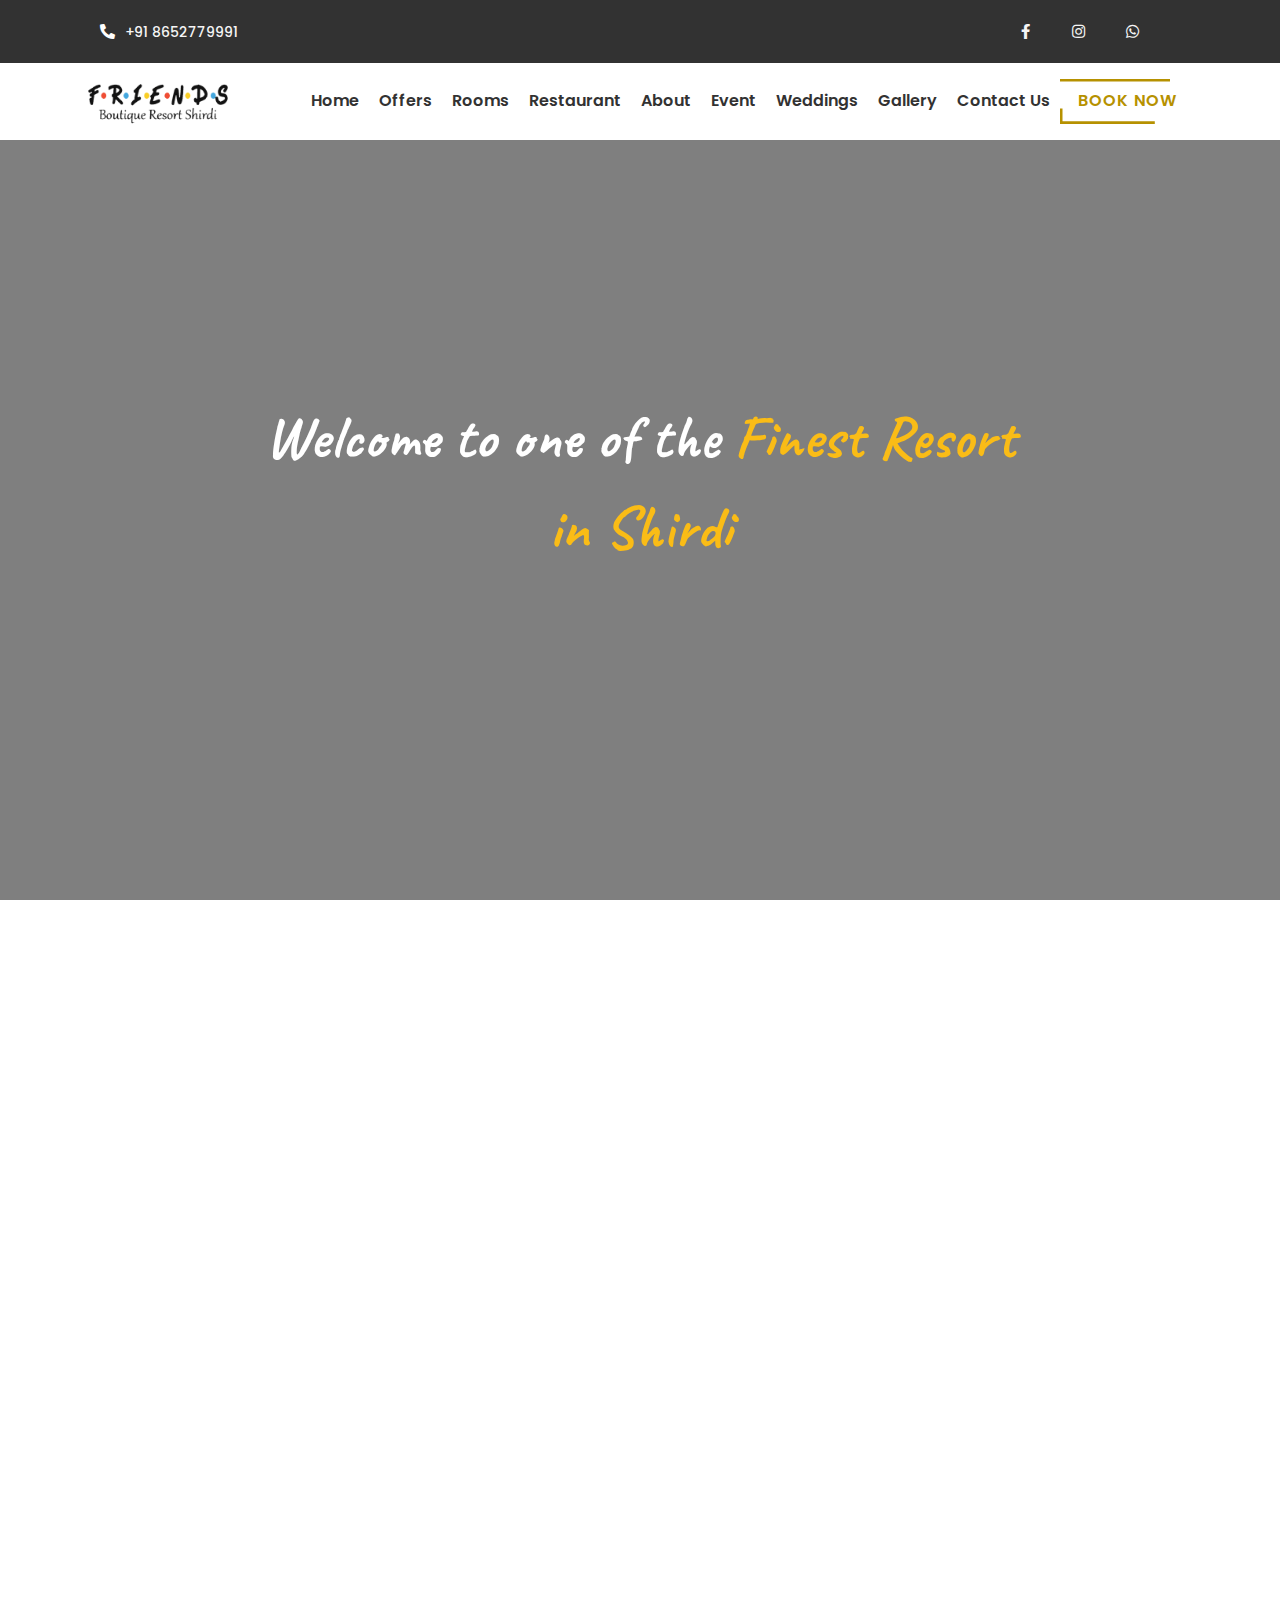
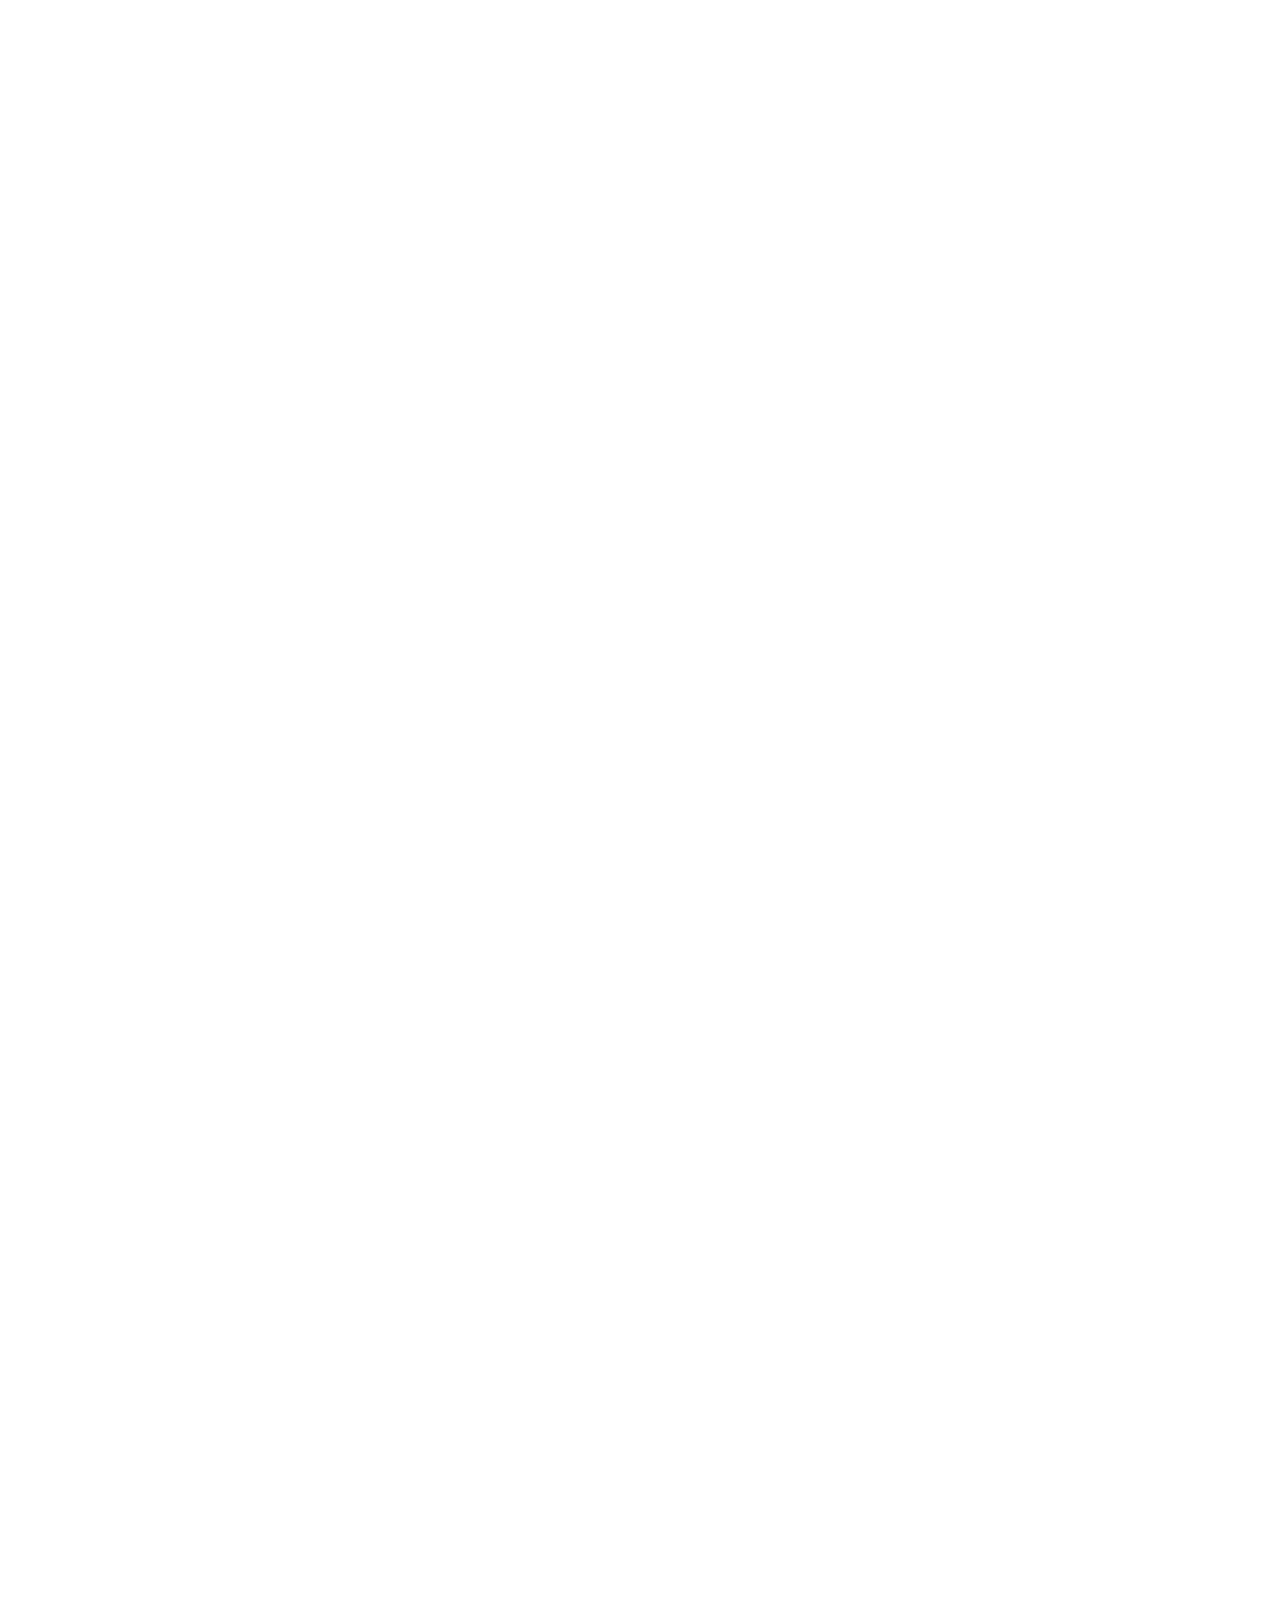
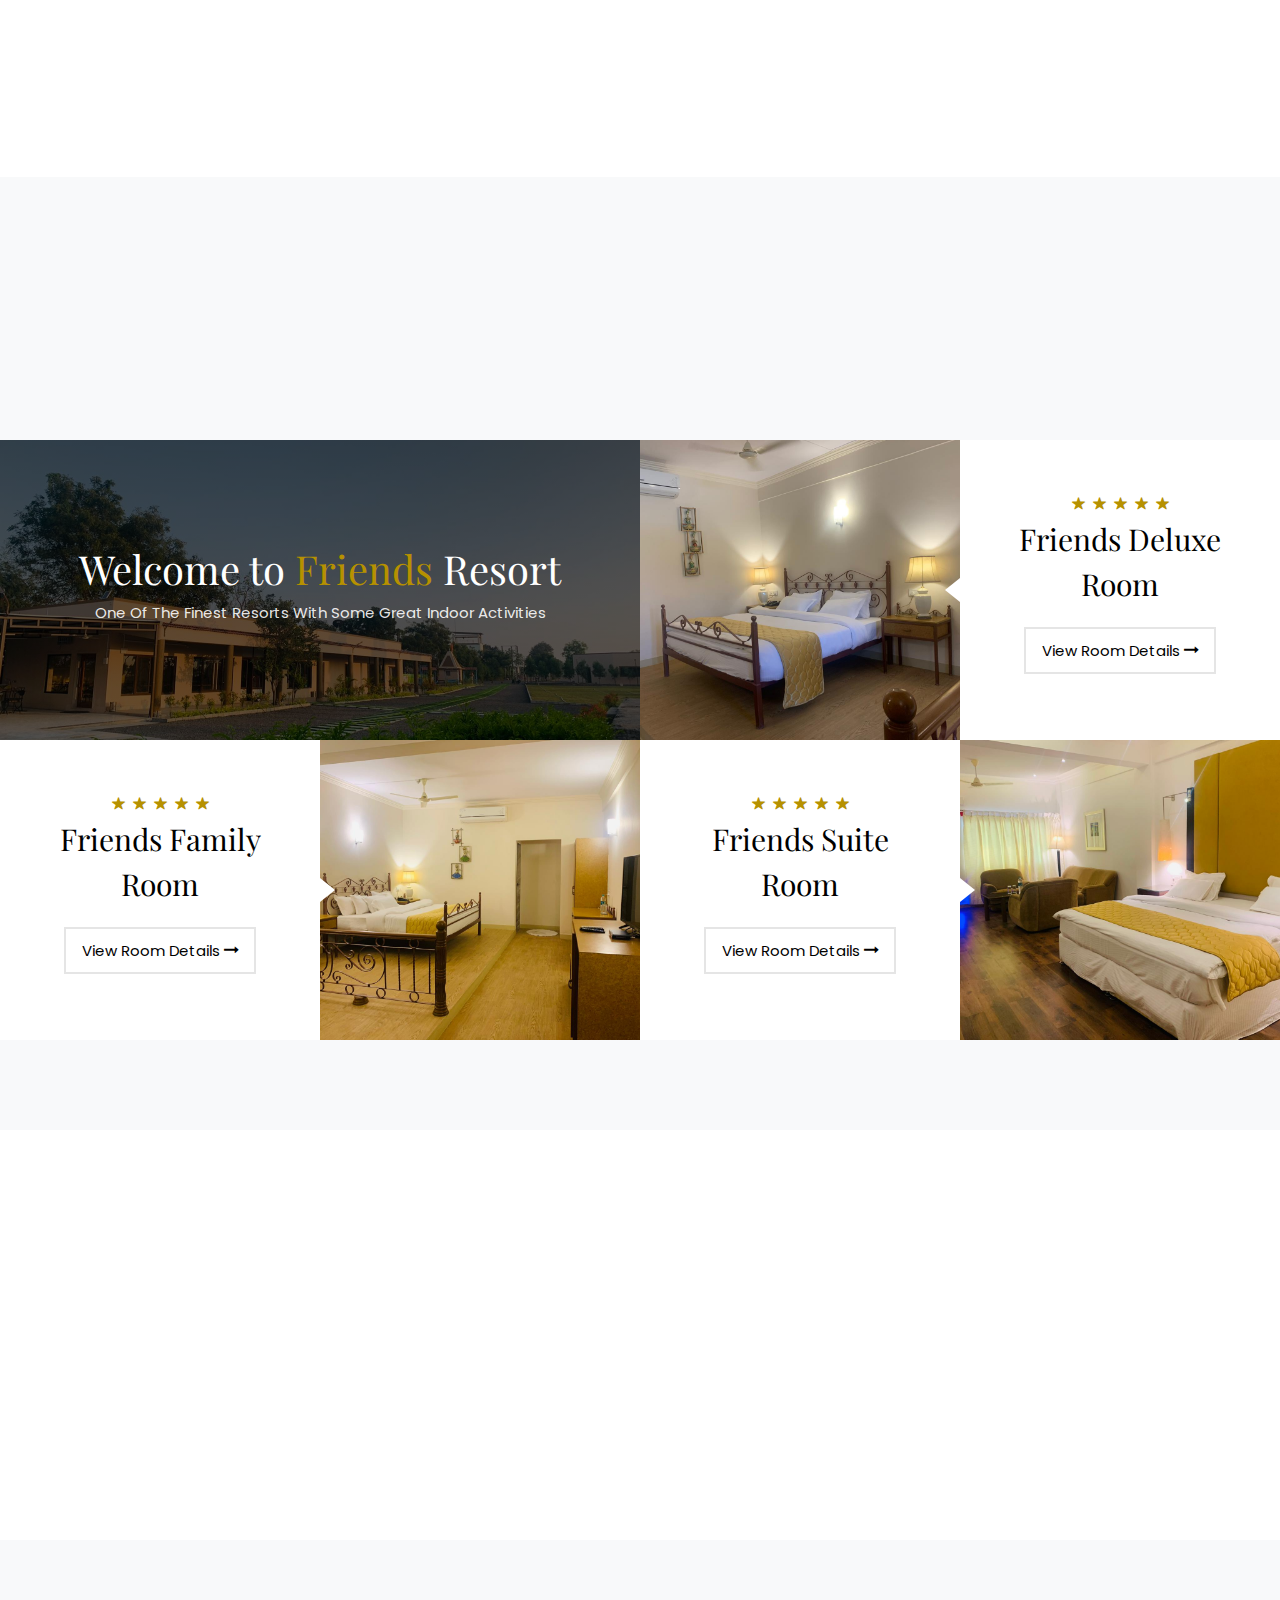
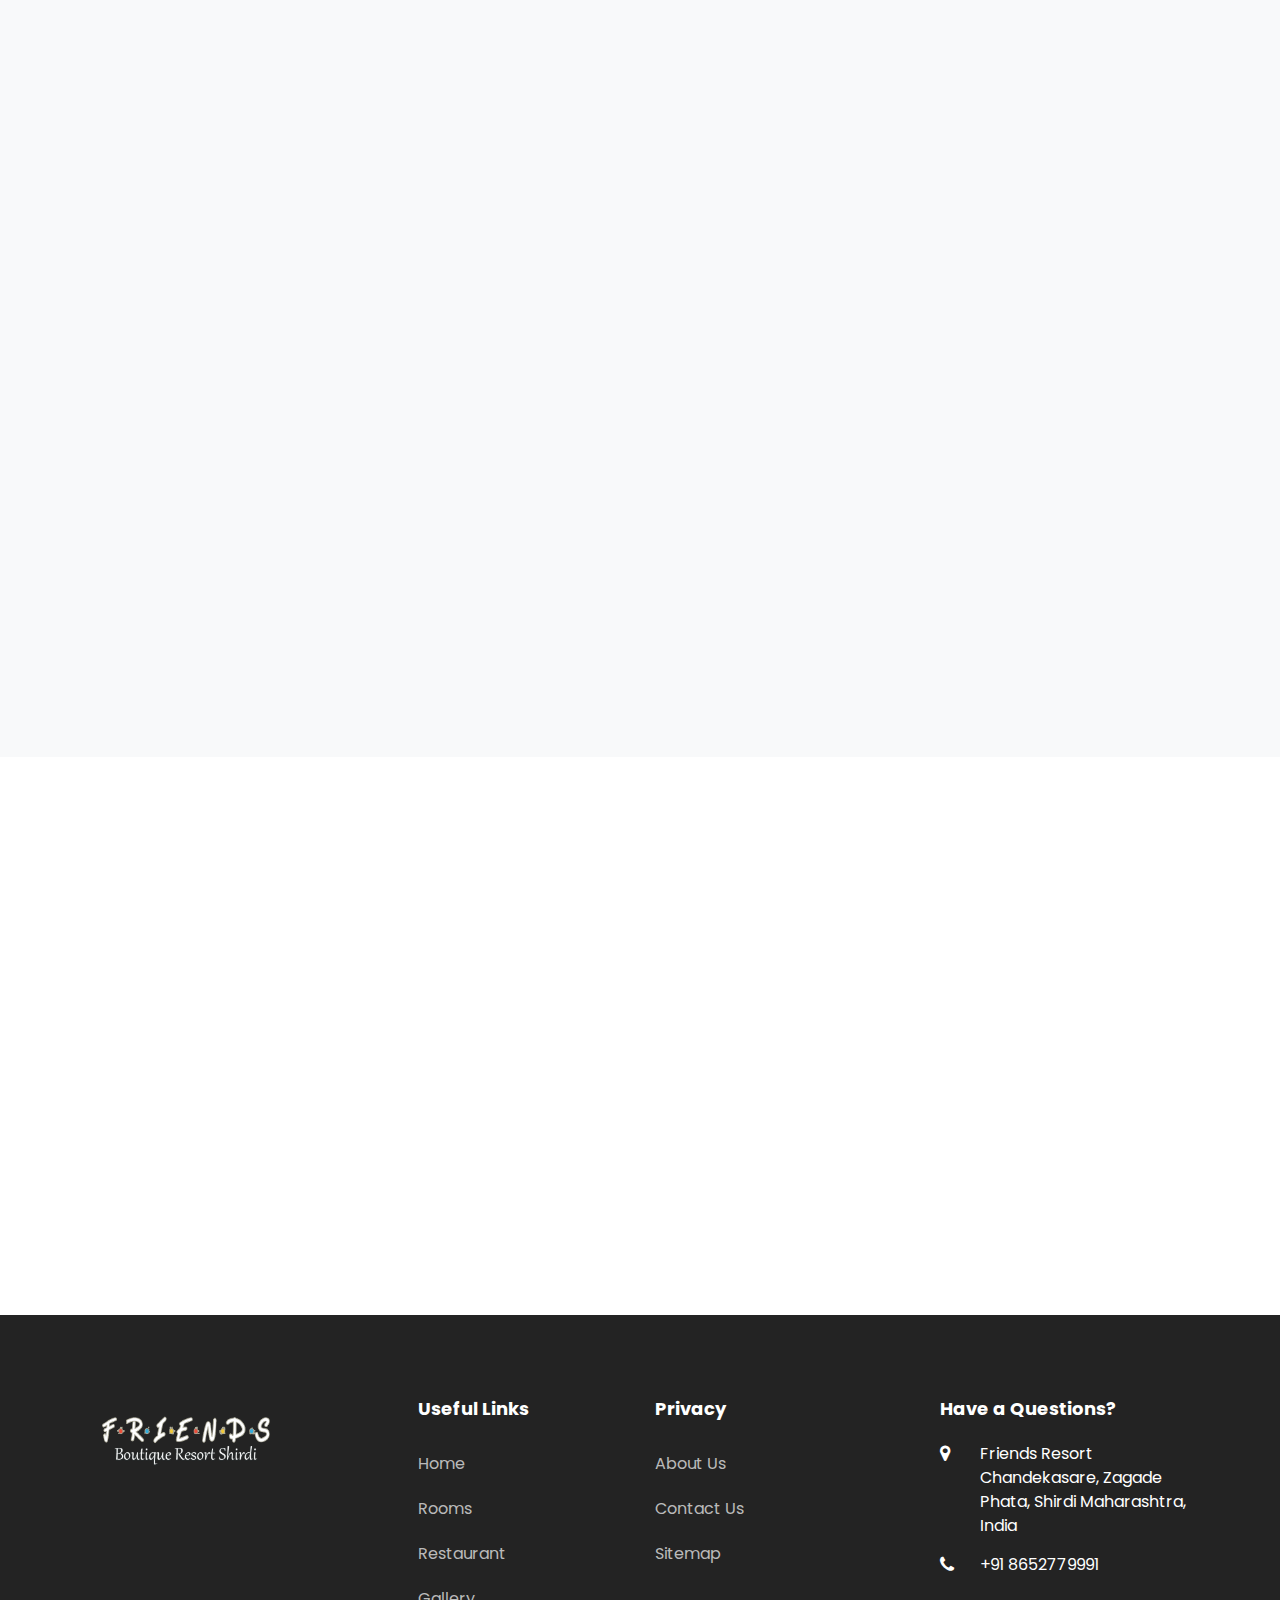
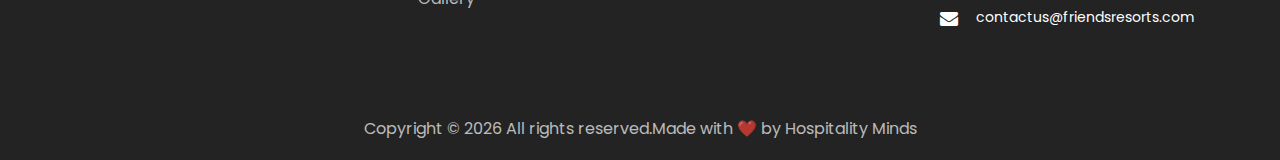
==== commit 846be8b7: "final wedding" ====
--- a/index.html
+++ b/index.html
@@ -2,156 +2,156 @@
 <html lang="en">
 
 <head>
-<title>Boutique Resort In Shirdi | Family Resorts In Shirdi</title>
-<meta charset="utf-8">
-<meta name="viewport" content="width=device-width, initial-scale=1, shrink-to-fit=no">
-
-<meta name="description" content="Friends Boutique Resort is one of the finest resorts in shirdi where get to experience spirituality with a tint of uniqueness, best for group bookings and family outings in shirdi at a very affordable price.">
-
-<meta name="keywords" content="Family Resorts In Shirdi,Budget Resorts In Shirdi,Family Hotels In Shirdi,	Budget Hotels In Shirdi,	Shirdi Hotels And Resorts
+    <title>Boutique Resort In Shirdi | Family Resorts In Shirdi</title>
+    <meta charset="utf-8">
+    <meta name="viewport" content="width=device-width, initial-scale=1, shrink-to-fit=no">
+
+    <meta name="description" content="Friends Boutique Resort is one of the finest resorts in shirdi where get to experience spirituality with a tint of uniqueness, best for group bookings and family outings in shirdi at a very affordable price.">
+
+    <meta name="keywords" content="Family Resorts In Shirdi,Budget Resorts In Shirdi,Family Hotels In Shirdi,	Budget Hotels In Shirdi,	Shirdi Hotels And Resorts
 ,Family Budget Resorts and Hotels In Shirdi,Best Budget Resorts and Hotels In Shirdi,	Resorts With Pool In Shirdi,	Hotels With Pool In Shirdi,
 Hotels With Restaurant In Shirdi,Resorts With Restaurant In Shirdi,Resorts Near Shirdi Sai Temple,Hotels And Resorts In Shirdi,Budget Hotels In Shirdi Near Temple With Rates,Friends Budget Resort Hotel Shirdi,Resorts With Garden Lawn In Shirdi ,Wedding Resorts And Hotels In Shirdi,Honeymoon Resorts In Shirdi,Resorts With Poolside DJ,Bonfire And Restaurant In Shirdi
 ">
-<meta name="author" content="Hospitality Minds">
-
-<link rel="icon" href="images/header.png" type="image/gif">
-
-
-<link href="https://fonts.googleapis.com/css?family=Poppins:200,300,400,500,600,700" rel="stylesheet">
-<link href="https://fonts.googleapis.com/css?family=Playfair+Display:400,400i,700,700i" rel="stylesheet">
-<link rel="stylesheet" href="css/open-iconic-bootstrap.min.css">
-<link rel="stylesheet" href="css/animate.css">
-<link rel="stylesheet" href="css/owl.carousel.min.css">
-<link rel="stylesheet" href="css/owl.theme.default.min.css">
-<link rel="stylesheet" href="css/magnific-popup.css">
-<link rel="stylesheet" href="css/aos.css">
-<link rel="stylesheet" href="css/ionicons.min.css">
-<link rel="stylesheet" href="css/bootstrap-datepicker.css">
-<link rel="stylesheet" href="css/jquery.timepicker.css">
-<link rel="stylesheet" href="css/flaticon.css">
-<link rel="stylesheet" href="css/icomoon.css">
-<link rel="stylesheet" href="css/style.css">
-
-<!-- <link rel="stylesheet" href="fonts/stylesheet.css" type="text/css" charset="utf-8" /> -->
-
-<link rel="stylesheet" href="https://cdnjs.cloudflare.com/ajax/libs/font-awesome/5.15.1/css/all.min.css"/>
-<link href="https://fonts.googleapis.com/css2?family=Lora:wght@500;600;700&family=Poppins:wght@600;700;800&family=Roboto:wght@400;500;700;900&display=swap" rel="stylesheet">
-
-<link rel="stylesheet" href="css/main.css">
-<link rel="stylesheet" href="css/responsive.css">
-
-<script type="application/ld+json">
-  {
-    "@context": "https://schema.org/",
-    "@type": "LocalBusiness",
-    "name": "Friends Resorts",
-    "url": "http://friendsresorts.com/",
-    "sameAs":
-      ["https://www.facebook.com/Friendsresorts-109876447477029",
-      "https://www.instagram.com/friendsresort/"]
-  }
-</script>
-
-
-<!-- Global site tag (gtag.js) - Google Analytics -->
-<script async src="https://www.googletagmanager.com/gtag/js?id=G-GEMKMNE5PL"></script>
-<script>
-  window.dataLayer = window.dataLayer || [];
-  function gtag(){dataLayer.push(arguments);}
-  gtag('js', new Date());
-
-  gtag('config', 'G-GEMKMNE5PL');
-</script>
-
-
-
-  <style>
-     
-#popUpMain{
-    position: fixed;
-    width: 100%;
-    height: 100%;
-    background: rgba(0, 0, 0, 0.2);
-    z-index: 10001;
-}
-
-#popup{
-    width: 100%;
-    max-width: 40%;
-    height: 600px;
-    padding: 1% 1%;
-    background: linear-gradient(rgba(0,0,0,0.5), rgba(0,0,0,0.5)), transparent center center no-repeat;
-    background-size: cover;
-    position: absolute;
-    top: 50%;
-    left: 50%;
-    transform: translate(-50%, -50%);
-    box-shadow: 3px 5px 5px 3px rgba(255,255,255,0.4);
-    text-align: center;
-}
-
- #popup .image{
-    padding: 1% !important;
-    width: 100%;
-    height: 90%;
-}
-
-#popup .image img{
-    width: 100%;
-    height: 100%;
-}
-
-#popup .button-container{
-  height: 10%;
-}
-
-.button-container{
-    display: flex;
-    justify-content: space-evenly;
-    align-items: center;
-}
-
-.button-container .submitId{
-    padding:8px 20px;
-    border:none;
-    border-radius: 2px;
-    font-size: 16px;
-    font-weight: 600;
-    color: var(--title-color);
-    background: #d72323;
-    outline:none;
-}
-
-.button-container .submit-active{
-    color: var(--title-color);
-    background: var(--main-color);
-}
-
-.button-container .submit-active:hover{
-    background: var(--title-color);
-    color: var(--main-color);
-}
-
-@media (max-width: 550px){
-    #popup{
-        max-width: 95%;
-        height: 450px;
-    }
-
-    .button-container .submitId{
-      padding:6px 18px;
-      font-size: 14px;
-    }
-}
-
-
-</style>
+    <meta name="author" content="Hospitality Minds">
+
+    <link rel="icon" href="images/header.png" type="image/gif">
+
+
+    <link href="https://fonts.googleapis.com/css?family=Poppins:200,300,400,500,600,700" rel="stylesheet">
+    <link href="https://fonts.googleapis.com/css?family=Playfair+Display:400,400i,700,700i" rel="stylesheet">
+    <link rel="stylesheet" href="css/open-iconic-bootstrap.min.css">
+    <link rel="stylesheet" href="css/animate.css">
+    <link rel="stylesheet" href="css/owl.carousel.min.css">
+    <link rel="stylesheet" href="css/owl.theme.default.min.css">
+    <link rel="stylesheet" href="css/magnific-popup.css">
+    <link rel="stylesheet" href="css/aos.css">
+    <link rel="stylesheet" href="css/ionicons.min.css">
+    <link rel="stylesheet" href="css/bootstrap-datepicker.css">
+    <link rel="stylesheet" href="css/jquery.timepicker.css">
+    <link rel="stylesheet" href="css/flaticon.css">
+    <link rel="stylesheet" href="css/icomoon.css">
+    <link rel="stylesheet" href="css/style.css">
+
+    <!-- <link rel="stylesheet" href="fonts/stylesheet.css" type="text/css" charset="utf-8" /> -->
+
+    <link rel="stylesheet" href="https://cdnjs.cloudflare.com/ajax/libs/font-awesome/5.15.1/css/all.min.css" />
+    <link href="https://fonts.googleapis.com/css2?family=Lora:wght@500;600;700&family=Poppins:wght@600;700;800&family=Roboto:wght@400;500;700;900&display=swap" rel="stylesheet">
+
+    <link rel="stylesheet" href="css/main.css">
+    <link rel="stylesheet" href="css/responsive.css">
+
+    <script type="application/ld+json">
+        {
+            "@context": "https://schema.org/",
+            "@type": "LocalBusiness",
+            "name": "Friends Resorts",
+            "url": "http://friendsresorts.com/",
+            "sameAs": ["https://www.facebook.com/Friendsresorts-109876447477029",
+                "https://www.instagram.com/friendsresort/"
+            ]
+        }
+    </script>
+
+
+    <!-- Global site tag (gtag.js) - Google Analytics -->
+    <script async src="https://www.googletagmanager.com/gtag/js?id=G-GEMKMNE5PL"></script>
+    <script>
+        window.dataLayer = window.dataLayer || [];
+
+        function gtag() {
+            dataLayer.push(arguments);
+        }
+        gtag('js', new Date());
+
+        gtag('config', 'G-GEMKMNE5PL');
+    </script>
+
+
+
+    <style>
+        #popUpMain {
+            position: fixed;
+            width: 100%;
+            height: 100%;
+            background: rgba(0, 0, 0, 0.2);
+            z-index: 10001;
+        }
+        
+        #popup {
+            width: 100%;
+            max-width: 40%;
+            height: 600px;
+            padding: 1% 1%;
+            background: linear-gradient(rgba(0, 0, 0, 0.5), rgba(0, 0, 0, 0.5)), transparent center center no-repeat;
+            background-size: cover;
+            position: absolute;
+            top: 50%;
+            left: 50%;
+            transform: translate(-50%, -50%);
+            box-shadow: 3px 5px 5px 3px rgba(255, 255, 255, 0.4);
+            text-align: center;
+        }
+        
+        #popup .image {
+            padding: 1% !important;
+            width: 100%;
+            height: 90%;
+        }
+        
+        #popup .image img {
+            width: 100%;
+            height: 100%;
+        }
+        
+        #popup .button-container {
+            height: 10%;
+        }
+        
+        .button-container {
+            display: flex;
+            justify-content: space-evenly;
+            align-items: center;
+        }
+        
+        .button-container .submitId {
+            padding: 8px 20px;
+            border: none;
+            border-radius: 2px;
+            font-size: 16px;
+            font-weight: 600;
+            color: var(--title-color);
+            background: #d72323;
+            outline: none;
+        }
+        
+        .button-container .submit-active {
+            color: var(--title-color);
+            background: var(--main-color);
+        }
+        
+        .button-container .submit-active:hover {
+            background: var(--title-color);
+            color: var(--main-color);
+        }
+        
+        @media (max-width: 550px) {
+            #popup {
+                max-width: 95%;
+                height: 450px;
+            }
+            .button-container .submitId {
+                padding: 6px 18px;
+                font-size: 14px;
+            }
+        }
+    </style>
 
 
 </head>
+
 <body>
 
-  <!-- <div id="popUpMain" style="display: none;">
+    <!-- <div id="popUpMain" style="display: none;">
     <div id="popup">
         <div class="image">
             <img src="images/offers/1.jpeg" alt="Friends Resort in Shirdi">
@@ -168,123 +168,122 @@
 
 
 
-  <div class="social-bar">
-    <div class="contact">
-        <h3><i class="fas fa-phone-alt"></i> <a href="tel:8652779991"><span>+91 8652779991</span></a> </h3>
+    <div class="social-bar">
+        <div class="contact">
+            <h3><i class="fas fa-phone-alt"></i> <a href="tel:8652779991"><span>+91 8652779991</span></a> </h3>
+        </div>
+
+        <div class="social-icons">
+            <a href="https://www.facebook.com/Friendsresorts-109876447477029" target="_black"><i class="fab fa-facebook-f"></i></a>
+            <a href="https://www.instagram.com/friendsresort/" target="_black"><i class="fab fa-instagram"></i></a>
+            <!-- <a href="https://www.instagram.com/naturesdreamland_holidayhomes/" target="_black"><i class="fab fa-twitter"></i></a> -->
+            <a href="https://wa.me/+91 8652779991" target="_blank" data-toggle="tooltip" title="8652779991"><i class="fab fa-whatsapp"></i></a>
+        </div>
     </div>
 
-    <div class="social-icons">
-        <a href="https://www.facebook.com/Friendsresorts-109876447477029" target="_black"><i class="fab fa-facebook-f"></i></a>
-        <a href="https://www.instagram.com/friendsresort/" target="_black"><i class="fab fa-instagram"></i></a>
-        <!-- <a href="https://www.instagram.com/naturesdreamland_holidayhomes/" target="_black"><i class="fab fa-twitter"></i></a> -->
-        <a href="https://wa.me/+91 8652779991" target="_blank"  data-toggle="tooltip" title="8652779991"><i class="fab fa-whatsapp"></i></a>
-    </div>
-</div>
-
-<nav class="navbar navbar-expand-lg navbar-dark ftco_navbar bg-dark ftco-navbar-light" id="ftco-navbar">
-<div class="container">
-<a class="navbar-brand" href="index.html"><img src="images/logo.png" alt="Friends Resort Shirdi"> </a>
-<button class="navbar-toggler" type="button" data-toggle="collapse" data-target="#ftco-nav" aria-controls="ftco-nav" aria-expanded="false" aria-label="Toggle navigation">
+    <nav class="navbar navbar-expand-lg navbar-dark ftco_navbar bg-dark ftco-navbar-light" id="ftco-navbar">
+        <div class="container">
+            <a class="navbar-brand" href="index.html"><img src="images/logo.png" alt="Friends Resort Shirdi"> </a>
+            <button class="navbar-toggler" type="button" data-toggle="collapse" data-target="#ftco-nav" aria-controls="ftco-nav" aria-expanded="false" aria-label="Toggle navigation">
 <span><i class="fas fa-bars"></i></span>
 </button>
-<div class="collapse navbar-collapse" id="ftco-nav">
-<ul class="navbar-nav ml-auto">
-<li class="nav-item"><a href="index.html" class="nav-link">Home</a></li>
-<li class="nav-item"><a href="offer.html" class="nav-link">Offers</a></li>
-<li class="nav-item"><a href="rooms.html" class="nav-link">Rooms</a></li>
-<li class="nav-item"><a href="restaurant.html" class="nav-link">Restaurant</a></li>
-<li class="nav-item"><a href="about.html" class="nav-link">About</a></li>
-<li class="nav-item"><a href="events.html" class="nav-link">Event</a></li>
-<li class="nav-item"><a href="gallery.html" class="nav-link">Gallery</a></li>
-<li class="nav-item"><a href="contact.html" class="nav-link">Contact Us</a></li>
-<li class="nav-item book-button">	<a href="http://securebooking.bookahotelroom.in/MainHotelDetails.aspx?HotelID=992" class="b3" target="_blank">Book now
+            <div class="collapse navbar-collapse" id="ftco-nav">
+                <ul class="navbar-nav ml-auto">
+                    <li class="nav-item"><a href="index.html" class="nav-link">Home</a></li>
+                    <li class="nav-item"><a href="offer.html" class="nav-link">Offers</a></li>
+                    <li class="nav-item"><a href="rooms.html" class="nav-link">Rooms</a></li>
+                    <li class="nav-item"><a href="restaurant.html" class="nav-link">Restaurant</a></li>
+                    <li class="nav-item"><a href="about.html" class="nav-link">About</a></li>
+                    <li class="nav-item"><a href="events.html" class="nav-link">Event</a></li>
+                    <li class="nav-item"><a href="weddings.html" class="nav-link">Weddings</a></li>
+                    <li class="nav-item"><a href="gallery.html" class="nav-link">Gallery</a></li>
+                    <li class="nav-item"><a href="contact.html" class="nav-link">Contact Us</a></li>
+                    <li class="nav-item book-button"> <a href="http://securebooking.bookahotelroom.in/MainHotelDetails.aspx?HotelID=992" class="b3" target="_blank">Book now
   <svg><rect></rect></svg>
 </a></li>
 
-<!-- <li class="nav-item book-button" ><a href="http://securebooking.bookahotelroom.in/MainHotelDetails.aspx?HotelID=992" class="b1" target="_blank">Book Now
+                    <!-- <li class="nav-item book-button" ><a href="http://securebooking.bookahotelroom.in/MainHotelDetails.aspx?HotelID=992" class="b1" target="_blank">Book Now
   <span class="b1-span"></span>
   <span class="b1-span"></span>
   <span class="b1-span"></span>
   <span class="b1-span"></span>
 </a></li> -->
-</ul>
-</div>
-</div>
-</nav>
-
-<div class="hero">
-
-    <video class="video-cover" id="vid" src="video/v.mp4"src="video/v.mp4" muted autoplay playsinline loop></video>
-
-    <!-- <script>
+                </ul>
+            </div>
+        </div>
+    </nav>
+
+    <div class="hero">
+
+        <video class="video-cover" id="vid" src="video/v.mp4" src="video/v.mp4" muted autoplay playsinline loop></video>
+
+        <!-- <script>
       document.getElementById("vid").play();
     </script> -->
 
-    <div class="hero-info">
-        <h1>Welcome to one of the <span>Finest Resort in Shirdi</span></h1>
-        <!-- <h2>A Tint Of Uniqueness</h2> -->
+        <div class="hero-info">
+            <h1>Welcome to one of the <span>Finest Resort in Shirdi</span></h1>
+            <!-- <h2>A Tint Of Uniqueness</h2> -->
+        </div>
     </div>
-</div>
-
-
-
- <!-- **************  Section 4 start  ***************** -->
-
- <section class="section-4 section ">    
-   <div class="container">
-
-      <div class="section-flex">
-          <div class="section-left" data-aos="fade-right">
-              <div class="content heading-section">
-                <span class="subheading">About Us</span>
-                <h1 class="title">Welcome To Friends Resort</h1>
-                <p class="para">Friends Resort - Shirdi, spread across 2.5 acres of land surrounded with spectacular
-                   views of Fields & lush green tranquility, with Birds Chirping waking you up every morning is 
-                   located 9 Kms before Shirdi Sai Temple on Mumbai Road. Friends Resort Shirdi is the only 11 
-                   Room Boutique Resort with Swimming pool In Shirdi. 
-                   <!-- At Friends resort you have different types
+
+
+
+    <!-- **************  Section 4 start  ***************** -->
+
+    <section class="section-4 section ">
+        <div class="container">
+
+            <div class="section-flex">
+                <div class="section-left" data-aos="fade-right">
+                    <div class="content heading-section">
+                        <span class="subheading">About Us</span>
+                        <h1 class="title">Welcome To Friends Resort</h1>
+                        <p class="para">Friends Resort - Shirdi, spread across 2.5 acres of land surrounded with spectacular views of Fields & lush green tranquility, with Birds Chirping waking you up every morning is located 9 Kms before Shirdi Sai Temple on Mumbai
+                            Road. Friends Resort Shirdi is the only 11 Room Boutique Resort with Swimming pool In Shirdi.
+                            <!-- At Friends resort you have different types
                     of accommodation options to choose from Luxurious & Spacious Rooms and Suites all with Pool View.
                      All units are well appointed with classic interiors and amenities, to provide you the most 
                      pleasant experience in this pilgrimage station. Once you are here, we take care of you and your
                       family all day long with various entertainment facilities and activities. -->
-                </p>
-              </div>
-          </div>
-
-          <div class="section-right">  
-            <div class="image-grid">
-              <div class="item" data-aos="fade-down" style="background-image: url(images/grid/12.jpeg);"></div>
-              <div class="item" data-aos="fade-left" style="background-image: url(images/pool/9.jpeg);"></div>
-              <div class="item" data-aos="fade-up" style="background-image: url(images/pool/10.jpeg);"></div>
-           </div>
-            
-          </div>
-      </div>
-
-  </div>
-</section>
-<!-- ******  section 4 end  ****** -->
-
-
-
-
-
-<section class="ftco-section">
-  <div class="container">
-  <div class="row justify-content-center mb-5 pb-3">
-  <div class="col-md-7 heading-section text-center ftco-animate">
-  <span class="subheading">Welcome to Friends Resort</span>
-  <h2 class="mb-4">FOR YOUR SAFETY</h2>
-  </div>
-  </div>
-  
-  <div class="row d-flex">
-  
-      <div class="col-md px-md-1 d-flex align-self-stretch ftco-animate">
-          <div class="media block-6 services py-4 d-block text-center">
-          <div class="d-flex justify-content-center">
-          <div class="icon d-flex align-items-center justify-content-center">
-          <span><svg width="142" height="108" viewBox="0 0 142 108" fill="none" xmlns="http://www.w3.org/2000/svg">
+                        </p>
+                    </div>
+                </div>
+
+                <div class="section-right">
+                    <div class="image-grid">
+                        <div class="item" data-aos="fade-down" style="background-image: url(images/grid/12.jpeg);"></div>
+                        <div class="item" data-aos="fade-left" style="background-image: url(images/pool/9.jpeg);"></div>
+                        <div class="item" data-aos="fade-up" style="background-image: url(images/pool/10.jpeg);"></div>
+                    </div>
+
+                </div>
+            </div>
+
+        </div>
+    </section>
+    <!-- ******  section 4 end  ****** -->
+
+
+
+
+
+    <section class="ftco-section">
+        <div class="container">
+            <div class="row justify-content-center mb-5 pb-3">
+                <div class="col-md-7 heading-section text-center ftco-animate">
+                    <span class="subheading">Welcome to Friends Resort</span>
+                    <h2 class="mb-4">FOR YOUR SAFETY</h2>
+                </div>
+            </div>
+
+            <div class="row d-flex">
+
+                <div class="col-md px-md-1 d-flex align-self-stretch ftco-animate">
+                    <div class="media block-6 services py-4 d-block text-center">
+                        <div class="d-flex justify-content-center">
+                            <div class="icon d-flex align-items-center justify-content-center">
+                                <span><svg width="142" height="108" viewBox="0 0 142 108" fill="none" xmlns="http://www.w3.org/2000/svg">
             <g clip-path="url(#clip0)">
             <path d="M115.375 5.69531H73.7737C72.2423 5.69531 71.0003 6.63989 71.0003 7.80469C71.0003 8.96948 72.2423 9.91406 73.7737 9.91406H112.602V23.7657C112.602 24.9305 113.844 25.8751 115.375 25.8751C116.907 25.8751 118.148 24.9305 118.148 23.7657V7.80469C118.148 6.63989 116.907 5.69531 115.375 5.69531Z" fill="#B69100"/>
             <path d="M64.6402 6.31336C64.1246 5.9208 63.4091 5.69531 62.6797 5.69531C61.9503 5.69531 61.2347 5.9208 60.7189 6.31336C60.203 6.70591 59.9062 7.24992 59.9062 7.80469C59.9062 8.35945 60.2027 8.90367 60.7189 9.2958C61.2347 9.68836 61.9503 9.91406 62.6797 9.91406C63.4091 9.91406 64.1246 9.68836 64.6402 9.2958C65.1564 8.90367 65.4531 8.35945 65.4531 7.80469C65.4531 7.24992 65.1564 6.7057 64.6402 6.31336Z" fill="#B69100"/>
@@ -300,19 +299,19 @@
             </defs>
             </svg>            
             </span>
-          </div>
-          </div>
-          <div class="media-body">
-          <h3 class="heading mb-3">Clean and Hygenic Rooms</h3>
-          </div>
-          </div>
-      </div>
-
-      <div class="col-md px-md-1 d-flex align-self-stretch ftco-animate">
-          <div class="media block-6 services py-4 d-block text-center">
-          <div class="d-flex justify-content-center">
-          <div class="icon d-flex align-items-center justify-content-center">
-          <span><svg width="122" height="92" viewBox="0 0 122 92" fill="none" xmlns="http://www.w3.org/2000/svg">
+                            </div>
+                        </div>
+                        <div class="media-body">
+                            <h3 class="heading mb-3">Clean and Hygenic Rooms</h3>
+                        </div>
+                    </div>
+                </div>
+
+                <div class="col-md px-md-1 d-flex align-self-stretch ftco-animate">
+                    <div class="media block-6 services py-4 d-block text-center">
+                        <div class="d-flex justify-content-center">
+                            <div class="icon d-flex align-items-center justify-content-center">
+                                <span><svg width="122" height="92" viewBox="0 0 122 92" fill="none" xmlns="http://www.w3.org/2000/svg">
             <path d="M104.844 7.18748H103.104C102.863 6.96682 102.615 6.74976 102.352 6.5406C100.958 5.42321 99.2854 4.52452 97.4298 3.89619C95.5741 3.26786 93.5721 2.92227 91.5388 2.87929C88.7955 2.82197 86.0803 3.30876 83.6647 4.29099C81.2491 5.27321 79.2177 6.71645 77.7738 8.47638L81.0156 9.98809C81.3357 9.5982 81.6952 9.22754 82.091 8.87942C84.1719 10.9273 86.4936 12.8294 89.0278 14.5626C88.1925 14.3268 87.2739 14.3197 86.4323 14.5426C85.5908 14.7656 84.8798 15.2043 84.4236 15.7823C83.9674 16.3603 83.7948 17.0407 83.9361 17.7048C84.0774 18.369 84.5236 18.9746 85.1967 19.4159C85.8698 19.8572 86.727 20.1062 87.6188 20.1195C88.5106 20.1327 89.3802 19.9093 90.0758 19.4883C90.7714 19.0672 91.2488 18.4753 91.4246 17.8159C91.6004 17.1565 91.4635 16.4714 91.0377 15.8804C92.4736 16.7769 93.9757 17.6269 95.5439 18.4303L90.9391 20.1665L76.7158 21.5073L73.9677 20.125L77.3075 18.4462C77.7165 18.2406 78.0043 17.9238 78.111 17.5619L79.5309 12.7452C79.5722 12.6047 79.6178 12.4657 79.6677 12.3283L75.99 11.5719C75.9243 11.753 75.8637 11.9377 75.8092 12.1219L74.5553 16.3754L69.4738 18.9301C69.2126 19.0613 68.9985 19.2392 68.8504 19.4478C68.7024 19.6565 68.6249 19.8895 68.6249 20.1261C68.6249 20.3628 68.7024 20.5958 68.8504 20.8045C68.9985 21.0131 69.2126 21.191 69.4738 21.3222L74.3438 23.7698V30.1875C74.3455 31.3308 74.9485 32.427 76.0206 33.2355C77.0927 34.0439 78.5463 34.4987 80.0625 34.5H85.7812V41.1833L74.2084 52.0914C70.5265 55.5621 71.0607 61.376 75.0205 64.6264L74.1991 66.3963L67.6669 54.4329C68.0614 54.2622 68.362 53.9908 68.5144 53.6677C68.6669 53.3445 68.661 52.9909 68.498 52.6707L59.9068 35.8263C59.5311 35.1006 58.9035 34.4645 58.0897 33.9847C57.2758 33.505 56.3058 33.1992 55.2812 33.0995V31.625C55.2784 29.7194 54.2733 27.8925 52.4865 26.545C50.6996 25.1976 48.277 24.4396 45.75 24.4375H34.3125C33.8069 24.4375 33.3221 24.5889 32.9646 24.8585C32.6071 25.1281 32.4062 25.4937 32.4062 25.875H26.6875C26.1819 25.875 25.6971 26.0264 25.3396 26.296C24.9821 26.5656 24.7812 26.9312 24.7812 27.3125V33.0625C24.7812 33.4437 24.9821 33.8094 25.3396 34.0789C25.6971 34.3485 26.1819 34.5 26.6875 34.5H28.1484C27.4972 35.0474 27.0425 35.7113 26.8279 36.4287C26.6132 37.146 26.6455 37.8929 26.9218 38.5981C27.1982 39.3034 27.7093 39.9436 28.4065 40.4577C29.1038 40.9719 29.9639 41.3429 30.9051 41.5355C30.6374 42.0411 30.5 42.5806 30.5 43.125V48.875C30.5008 49.6347 30.7677 50.3808 31.2735 51.0378C31.7794 51.6948 32.5063 52.2394 33.3808 52.6166L32.5607 54.0584C32.4587 54.2374 32.4062 54.4302 32.4062 54.625V59.1172H36.2188V54.9204L37.2043 53.1875H43.8438C44.7164 53.1874 45.5775 53.0364 46.3608 52.7463C47.144 52.4561 47.8287 52.0345 48.3623 51.5137L51.4688 57.7607V67.5625H36.2188V62.1719H32.4062V69C32.4062 69.3812 32.6071 69.7469 32.9646 70.0165C33.3221 70.286 33.8069 70.4375 34.3125 70.4375H53.375C53.8806 70.4375 54.3654 70.286 54.7229 70.0165C55.0804 69.7469 55.2812 69.3812 55.2812 69V60.4602L61.8278 73.4156C62.5523 74.8512 63.6677 76.1563 65.1019 77.2469C66.5362 78.3375 68.2575 79.1895 70.1551 79.7478C72.0526 80.3061 74.0842 80.5584 76.119 80.4885C78.1537 80.4185 80.1464 80.0279 81.9688 79.3417V87.6875C81.9688 88.0687 82.1696 88.4344 82.5271 88.704C82.8846 88.9735 83.3694 89.125 83.875 89.125H110.562C111.068 89.125 111.553 88.9735 111.91 88.704C112.268 88.4344 112.469 88.0687 112.469 87.6875V72.0547H108.656V86.25H99.125V56.0625H108.656V68.4609H112.469V46.7187C112.467 45.3815 111.916 44.0776 110.892 42.9859C109.868 41.8941 108.421 41.068 106.75 40.6209V37.2266C106.782 37.2514 106.813 37.2774 106.845 37.302C108.081 38.2398 109.552 38.9832 111.171 39.4893C112.791 39.9953 114.528 40.2539 116.281 40.25C116.787 40.25 117.272 40.0985 117.629 39.8289C117.987 39.5594 118.188 39.1937 118.188 38.8125V17.25C118.183 14.5822 116.776 12.0245 114.275 10.1381C111.773 8.25165 108.381 7.19052 104.844 7.18748V7.18748ZM85.0083 7.02324C86.9454 6.14739 89.1738 5.70684 91.4316 5.75339C97.7759 5.88906 102.938 9.97264 102.938 14.8551V17.7405C102.857 17.7093 102.776 17.6784 102.694 17.6496C101.881 17.3671 100.996 17.2237 100.102 17.2295C94.2714 14.5663 89.1522 11.1048 85.0083 7.02324V7.02324ZM96.1281 26.4171L93.9214 22.2566L99.1488 20.2856C99.6472 20.0978 100.22 20.0557 100.757 20.1674C101.294 20.2791 101.757 20.5367 102.058 20.8905C102.358 21.2444 102.474 21.6695 102.383 22.084C102.293 22.4985 102.002 22.8731 101.567 23.1356L96.1281 26.4171ZM78.1562 30.1875V24.2689L90.2764 23.1265L93 28.2611L87.052 31.625H80.0625C79.5571 31.6246 79.0726 31.473 78.7152 31.2035C78.3578 30.934 78.1568 30.5686 78.1562 30.1875ZM77.1857 53.8883L88.6032 43.125H96.7617C95.8151 44.1874 95.3105 45.4387 95.3125 46.7187V79.0625H85.7812V66.125C85.7812 65.7437 85.5804 65.3781 85.2229 65.1085C84.8654 64.8389 84.3806 64.6875 83.875 64.6875C81.8885 64.6867 79.9697 64.1431 78.4739 63.1574C75.0612 60.9112 74.3328 56.5784 77.1857 53.8883V53.8883ZM45.75 27.3125C47.2662 27.3138 48.7198 27.7685 49.7919 28.577C50.864 29.3855 51.467 30.4816 51.4688 31.625V33.0625H36.2188V27.3125H45.75ZM28.5938 28.75H32.4062V31.625H28.5938V28.75ZM32.4062 35.9375H36.2188C36.7243 35.9375 37.2092 36.0889 37.5667 36.3585C37.9242 36.6281 38.125 36.9937 38.125 37.375C38.125 37.7562 37.9242 38.1219 37.5667 38.3914C37.2092 38.661 36.7243 38.8125 36.2188 38.8125H32.4062C31.9007 38.8125 31.4158 38.661 31.0583 38.3914C30.7008 38.1219 30.5 37.7562 30.5 37.375C30.5 36.9937 30.7008 36.6281 31.0583 36.3585C31.4158 36.0889 31.9007 35.9375 32.4062 35.9375ZM45.75 48.875C45.7494 49.2561 45.5484 49.6215 45.191 49.891C44.8337 50.1605 44.3491 50.3121 43.8438 50.3125H36.2188C35.7134 50.3121 35.2288 50.1605 34.8715 49.891C34.5141 49.6215 34.3131 49.2561 34.3125 48.875V43.125C34.3131 42.7439 34.5141 42.3785 34.8715 42.109C35.2288 41.8395 35.7134 41.6879 36.2188 41.6875H43.8438C44.3491 41.6879 44.8337 41.8395 45.191 42.109C45.5484 42.3785 45.7494 42.7439 45.75 43.125V48.875ZM49.5625 40.25C49.5625 39.8687 49.3617 39.5031 49.0042 39.2335C48.6467 38.9639 48.1618 38.8125 47.6562 38.8125H43.8438C43.3382 38.8125 42.8533 38.661 42.4958 38.3914C42.1383 38.1219 41.9375 37.7562 41.9375 37.375C41.9375 36.9937 42.1383 36.6281 42.4958 36.3585C42.8533 36.0889 43.3382 35.9375 43.8438 35.9375H54.569C54.954 35.9387 55.3296 36.0272 55.6469 36.1915C55.9642 36.3559 56.2086 36.5884 56.3483 36.8589L64.2807 52.4116L54.4589 55.5858L49.5625 45.7393V40.25ZM81.4147 76.2692C80.0683 76.9435 78.5378 77.3807 76.9368 77.5482C75.3359 77.7158 73.7054 77.6094 72.1663 77.2371C70.6273 76.8648 69.219 76.236 68.0461 75.3974C66.8732 74.5588 65.9656 73.5318 65.3906 72.3927L57.9143 57.5968L64.1675 55.5759L72.5812 70.9848C72.725 71.2482 72.9693 71.4734 73.2831 71.6319C73.5969 71.7904 73.9661 71.875 74.3438 71.875H74.3955C74.7818 71.8671 75.1558 71.7709 75.4679 71.5991C75.7801 71.4273 76.0156 71.188 76.1433 70.9129L78.1975 66.4844C79.3749 66.9612 80.6494 67.2868 81.9688 67.4477V75.9704C81.7877 76.0743 81.6037 76.1749 81.4147 76.2692V76.2692ZM85.7812 86.25V81.9375H95.3125V86.25H85.7812ZM108.656 46.7187V53.1875H99.125V46.7187C99.1264 45.7674 99.6273 44.8552 100.518 44.1818C101.409 43.5083 102.618 43.1283 103.879 43.125H103.903C105.164 43.1285 106.373 43.5085 107.263 44.182C108.154 44.8555 108.655 45.7675 108.656 46.7187V46.7187ZM102.938 40.25H89.5938V33.7812L102.938 25.9909V40.25ZM114.375 37.2312C112.223 36.8985 110.289 36.016 108.9 34.7328C107.511 33.4495 106.751 31.844 106.75 30.1875V14.8551C106.751 13.2124 106.307 11.5869 105.445 10.0783C107.863 10.1956 110.131 11.0019 111.789 12.3337C113.447 13.6655 114.372 15.4231 114.375 17.25V37.2312Z" fill="#B69100"/>
             <path d="M17.1562 28.75H20.9688V31.625H17.1562V28.75Z" fill="#B69100"/>
             <path d="M9.53125 28.75H13.3438V31.625H9.53125V28.75Z" fill="#B69100"/>
@@ -325,19 +324,19 @@
             <path d="M3.23621 41.4013L6.60646 40.0558L8.39071 42.5973L5.02046 43.9428L3.23621 41.4013Z" fill="#B69100"/>
             </svg>            
             </span>
-          </div>
-          </div>
-          <div class="media-body">
-          <h3 class="heading mb-3">Sanitized Rooms & Public Areas</h3>
-          </div>
-          </div>
-      </div>
-
-      <div class="col-md px-md-1 d-flex align-self-stretch ftco-animate">
-          <div class="media block-6 services py-4 d-block text-center">
-          <div class="d-flex justify-content-center">
-          <div class="icon d-flex align-items-center justify-content-center">
-          <span><svg width="128" height="96" viewBox="0 0 128 96" fill="none" xmlns="http://www.w3.org/2000/svg">
+                            </div>
+                        </div>
+                        <div class="media-body">
+                            <h3 class="heading mb-3">Sanitized Rooms & Public Areas</h3>
+                        </div>
+                    </div>
+                </div>
+
+                <div class="col-md px-md-1 d-flex align-self-stretch ftco-animate">
+                    <div class="media block-6 services py-4 d-block text-center">
+                        <div class="d-flex justify-content-center">
+                            <div class="icon d-flex align-items-center justify-content-center">
+                                <span><svg width="128" height="96" viewBox="0 0 128 96" fill="none" xmlns="http://www.w3.org/2000/svg">
             <path d="M124 40.5V10.5C124 8.51088 122.946 6.60322 121.071 5.1967C119.196 3.79018 116.652 3 114 3H60C57.8783 3 55.8434 3.63214 54.3431 4.75736C52.8429 5.88258 52 7.4087 52 9C52 10.5913 52.8429 12.1174 54.3431 13.2426C55.8434 14.3679 57.8783 15 60 15H64V28.08L52.28 42.735C52.1082 42.9516 52.0126 43.1973 52.0021 43.4492C51.9916 43.7011 52.0666 43.9508 52.22 44.175L61.44 58.035C62.4477 59.5236 63.9836 60.7748 65.8786 61.6509C67.7735 62.5269 69.954 62.9937 72.18 63H84C84.5304 63 85.0391 63.158 85.4142 63.4393C85.7893 63.7206 86 64.1022 86 64.5V69H78C75.3478 69 72.8043 69.7902 70.9289 71.1967C69.0536 72.6032 68 74.5109 68 76.5V91.5C68 91.8978 68.2107 92.2794 68.5858 92.5607C68.9609 92.842 69.4696 93 70 93H122C122.53 93 123.039 92.842 123.414 92.5607C123.789 92.2794 124 91.8978 124 91.5V73.5C123.995 72.3076 123.362 71.1651 122.237 70.322C121.113 69.4788 119.59 69.0036 118 69V45C119.59 44.9964 121.113 44.5212 122.237 43.678C123.362 42.8349 123.995 41.6924 124 40.5V40.5ZM72.18 60C70.6951 59.9962 69.2405 59.6846 67.9769 59.0995C66.7133 58.5145 65.69 57.6789 65.02 56.685L56.28 43.56L61.32 37.26L88 30.945V46.965L78.8 60H72.18ZM96 25.905L64.44 33.375L67.72 29.265C67.9032 29.0335 67.9999 28.7692 68 28.5V15H96V25.905ZM98.3 28.5H102C102.53 28.5 103.039 28.658 103.414 28.9393C103.789 29.2206 104 29.6022 104 30V33C104 33.3978 103.789 33.7794 103.414 34.0607C103.039 34.342 102.53 34.5 102 34.5H98C97.6385 34.5012 97.2845 34.5776 96.9774 34.7206C96.6702 34.8635 96.4219 35.0676 96.26 35.31L96.24 35.295L92 41.295V30L98.3 28.5ZM84 60H83.32L98.62 38.34L106.5 43.26C108.294 44.3864 110.56 45.0025 112.9 45H114V69H90V64.5C89.9953 63.3076 89.3616 62.1651 88.2374 61.322C87.1132 60.4788 85.5898 60.0036 84 60V60ZM120 73.5V90H72V76.5C72.0047 75.3076 72.6384 74.1651 73.7626 73.322C74.8868 72.4788 76.4102 72.0036 78 72H118C118.53 72 119.039 72.158 119.414 72.4393C119.789 72.7206 120 73.1022 120 73.5ZM112.9 42C111.496 41.9978 110.137 41.6263 109.06 40.95L103.34 37.38C104.663 37.1527 105.844 36.5959 106.69 35.8004C107.536 35.0049 107.998 34.0177 108 33V30C107.995 28.8076 107.362 27.6651 106.237 26.822C105.113 25.9788 103.59 25.5036 102 25.5H100V13.5C100 13.1022 99.7893 12.7206 99.4142 12.4393C99.0391 12.158 98.5304 12 98 12H60C58.9391 12 57.9217 11.6839 57.1716 11.1213C56.4214 10.5587 56 9.79565 56 9C56 8.20435 56.4214 7.44129 57.1716 6.87868C57.9217 6.31607 58.9391 6 60 6H114C115.59 6.00356 117.113 6.47881 118.237 7.32195C119.362 8.1651 119.995 9.30762 120 10.5V40.5C120 40.8978 119.789 41.2794 119.414 41.5607C119.039 41.842 118.53 42 118 42H112.9Z" fill="#B69100"/>
             <path d="M34 18H32V16.5C32 16.1022 31.7893 15.7206 31.4142 15.4393C31.0391 15.158 30.5304 15 30 15H22C20.4102 15.0036 18.8868 15.4788 17.7626 16.322C16.6384 17.1651 16.0047 18.3076 16 19.5V52.5C16 52.8978 16.2107 53.2794 16.5858 53.5607C16.9609 53.842 17.4696 54 18 54H26C26.5304 54 27.0391 53.842 27.4142 53.5607C27.7893 53.2794 28 52.8978 28 52.5V48H34C34.5304 48 35.0391 47.842 35.4142 47.5607C35.7893 47.2794 36 46.8978 36 46.5V37.5C36 37.1022 35.7893 36.7206 35.4142 36.4393C35.0391 36.158 34.5304 36 34 36H28V33H30C30.5304 33 31.0391 32.842 31.4142 32.5607C31.7893 32.2794 32 31.8978 32 31.5V30H34C35.5898 29.9964 37.1132 29.5212 38.2374 28.678C39.3616 27.8349 39.9953 26.6924 40 25.5V22.5C39.9953 21.3076 39.3616 20.1651 38.2374 19.322C37.1132 18.4788 35.5898 18.0036 34 18V18ZM24 51H20V33H24V51ZM32 39V45H28V39H32ZM28 30H20V19.5C20 19.1022 20.2107 18.7206 20.5858 18.4393C20.9609 18.158 21.4696 18 22 18H28V30ZM36 25.5C36 25.8978 35.7893 26.2794 35.4142 26.5607C35.0391 26.842 34.5304 27 34 27H32V21H34C34.5304 21 35.0391 21.158 35.4142 21.4393C35.7893 21.7206 36 22.1022 36 22.5V25.5Z" fill="#B69100"/>
             <path d="M44 22.5H52V25.5H44V22.5Z" fill="#B69100"/>
@@ -349,19 +348,19 @@
             </svg>
             
             </span>
-          </div>
-          </div>
-          <div class="media-body">
-          <h3 class="heading mb-3">Temperature Checks</h3>
-          </div>
-          </div>
-      </div>
-
-      <div class="col-md px-md-1 d-flex align-self-stretch ftco-animate">
-          <div class="media block-6 services py-4 d-block text-center">
-          <div class="d-flex justify-content-center">
-          <div class="icon d-flex align-items-center justify-content-center">
-          <span><svg width="118" height="112" viewBox="0 0 118 112" fill="none" xmlns="http://www.w3.org/2000/svg">
+                            </div>
+                        </div>
+                        <div class="media-body">
+                            <h3 class="heading mb-3">Temperature Checks</h3>
+                        </div>
+                    </div>
+                </div>
+
+                <div class="col-md px-md-1 d-flex align-self-stretch ftco-animate">
+                    <div class="media block-6 services py-4 d-block text-center">
+                        <div class="d-flex justify-content-center">
+                            <div class="icon d-flex align-items-center justify-content-center">
+                                <span><svg width="118" height="112" viewBox="0 0 118 112" fill="none" xmlns="http://www.w3.org/2000/svg">
             <path d="M29.5 22.75C29.5 15.9968 23.7106 10.5 16.5938 10.5C9.47688 10.5 3.6875 15.9968 3.6875 22.75C3.6875 29.5032 9.47688 35 16.5938 35C23.7106 35 29.5 29.5032 29.5 22.75ZM16.5938 14C21.677 14 25.8125 17.9253 25.8125 22.75C25.8125 23.1595 25.7424 23.5515 25.6853 23.947C24.6565 23.3258 23.9688 22.2407 23.9688 21C23.9688 20.0323 23.1427 19.25 22.125 19.25H11.0625C10.0448 19.25 9.21875 20.0323 9.21875 21C9.21875 22.2407 8.53103 23.3258 7.50222 23.947C7.44506 23.5515 7.375 23.1595 7.375 22.75C7.375 17.9253 11.5105 14 16.5938 14ZM16.5938 31.5C13.2621 31.5 10.3656 29.7972 8.74491 27.2772C10.6643 26.3882 12.1282 24.7503 12.6739 22.75H20.5154C21.0593 24.7503 22.5251 26.3882 24.4444 27.2772C22.8219 29.7972 19.9254 31.5 16.5938 31.5Z" fill="#B69100"/>
             <path d="M103.25 22.75C103.25 15.9968 97.4606 10.5 90.3438 10.5C83.2269 10.5 77.4375 15.9968 77.4375 22.75C77.4375 29.5032 83.2269 35 90.3438 35C97.4606 35 103.25 29.5032 103.25 22.75ZM90.3438 14C95.427 14 99.5625 17.9253 99.5625 22.75C99.5625 23.1595 99.4924 23.5515 99.4353 23.947C98.4065 23.3258 97.7188 22.2407 97.7188 21C97.7188 20.0323 96.8927 19.25 95.875 19.25H84.8125C83.7948 19.25 82.9688 20.0323 82.9688 21C82.9688 22.2407 82.281 23.3258 81.2522 23.947C81.1951 23.5515 81.125 23.1595 81.125 22.75C81.125 17.9253 85.2605 14 90.3438 14ZM90.3438 31.5C87.0121 31.5 84.1156 29.7972 82.4949 27.2772C84.4143 26.3882 85.8782 24.7503 86.4239 22.75H94.2654C94.8093 24.7503 96.2751 26.3882 98.1944 27.2772C96.5719 29.7972 93.6754 31.5 90.3438 31.5Z" fill="#B69100"/>
             <path d="M114.312 54.25H105.094V40.25C105.094 37.3555 102.612 35 99.5625 35H90.3438H81.125C78.0754 35 75.5938 37.3555 75.5938 40.25V54.25H66.375C65.3573 54.25 64.5312 55.0323 64.5312 56V63C64.5312 63.9677 65.3573 64.75 66.375 64.75H68.2188V99.75C68.2188 100.718 69.0448 101.5 70.0625 101.5H110.625C111.643 101.5 112.469 100.718 112.469 99.75V64.75H114.312C115.33 64.75 116.156 63.9677 116.156 63V56C116.156 55.0323 115.33 54.25 114.312 54.25ZM92.1875 38.5C92.1875 39.466 91.3597 40.25 90.3438 40.25C89.3278 40.25 88.5 39.466 88.5 38.5H92.1875ZM79.2812 40.25C79.2812 39.284 80.1091 38.5 81.125 38.5H84.8125C84.8125 41.3945 87.2942 43.75 90.3438 43.75C93.3933 43.75 95.875 41.3945 95.875 38.5H99.5625C100.578 38.5 101.406 39.284 101.406 40.25V54.25H99.5625V45.5H95.875V54.25H84.8125V45.5H81.125V54.25H79.2812V40.25ZM108.781 98H71.9062V64.75H108.781V98ZM112.469 61.25H68.2188V57.75H112.469V61.25Z" fill="#B69100"/>
@@ -372,26 +371,26 @@
             <path d="M44.25 73.5H47.9375V96.25H44.25V73.5Z" fill="#B69100"/>
             </svg>            
             </span>
-          </div>
-          </div>
-          <div class="media-body">
-          <h3 class="heading mb-3">Contact Less Check-in</h3>
-          </div>
-          </div>
-      </div>
-  
-  </div>
-  
-  </div>
-  </section>
-  
-  
-
-
-
- <!-- *******************  Section 1 start  ********************* -->
-
- <!-- <section class="section-1">
+                            </div>
+                        </div>
+                        <div class="media-body">
+                            <h3 class="heading mb-3">Contact Less Check-in</h3>
+                        </div>
+                    </div>
+                </div>
+
+            </div>
+
+        </div>
+    </section>
+
+
+
+
+
+    <!-- *******************  Section 1 start  ********************* -->
+
+    <!-- <section class="section-1">
    
   <div class="container">
       <div class="section-flex">
@@ -415,91 +414,91 @@
                   <div class="carousel-inner">
 
                     ***********  card 1************* -->
-                      <!-- <div class="carousel-item active">
+    <!-- <div class="carousel-item active">
                         <img src="images/grid/49.jpeg" alt="Friends Resort Shirdi"> 
                       </div> carousel item end -->
-                  
-
-
-                        <!-- ***********  card 1************* -->
-                        <!-- <div class="carousel-item">
+
+
+
+    <!-- ***********  card 1************* -->
+    <!-- <div class="carousel-item">
                           <img src="images/grid/51.jpeg" alt="Friends Resort Shirdi">
                         </div>  carousel item end  -->
 
 
-                        <!-- ***********  card 1************* -->
-                        <!-- <div class="carousel-item">
+    <!-- ***********  card 1************* -->
+    <!-- <div class="carousel-item">
                             <img src="images/grid/50.jpeg" alt="Friends Resort Shirdi">
                         </div> carousel item end -->
-                  <!-- Carousel inner end -->
-                  <!-- </div> 
+    <!-- Carousel inner end -->
+    <!-- </div> 
               </div>
           </div>
       </div>
     </div>
 </section> -->
-<!-- *******************  Section 1 end  ********************* -->
-
-
-
-
-<!-- **************  Section 1 start  ***************** -->
-
-<section class="section restaurant sai-section">    
-  <div class="container">
-      <div class="section-flex"data-aos="fade-right">
-          <div class="section-left">
-              <div class="section-img-container">
-                 <img src="images/grid/44.jpg" class="section-img" alt="Friends Resort Shirdi">
-              </div>
-          </div>
-
-          <div class="section-right" data-aos="fade-left">
-                  <div class="content">
-                      <h1 class="title text-center">Experience Spirituality With A Tint Of Uniqueness.</h1>
-                      <p class="para"> 
-                      </p>
-              </div>  
-          </div>
-      </div>
-  </div>
-</section>
-<!-- ******  section 1 end  ****** -->
-
-
-
-
-
-
-<section class="ftco-section">
-<div class="container">
-<div class="row justify-content-center mb-5 pb-3">
-<div class="col-md-7 heading-section text-center ftco-animate">
-<span class="subheading">Welcome to Friends Resort</span>
-<h2 class="mb-4">A New Vision of Luxury Hotel</h2>
-</div>
-</div>
-
-<div class="row d-flex">
-    <div class="col-md pr-md-1 d-flex align-self-stretch ftco-animate">
-    <div class="media block-6 services py-4 d-block text-center">
-    <div class="d-flex justify-content-center">
-    <div class="icon d-flex align-items-center justify-content-center">
-    <span class="flaticon-reception-bell"></span>
-    </div>
-    </div>
-    <div class="media-body">
-    <h3 class="heading mb-3">Friendly Service</h3>
-    </div>
-    </div>
-    </div>
-  
-
-    <div class="col-md px-md-1 d-flex align-self-stretch ftco-animate">
-    <div class="media block-6 services py-4 d-block text-center">
-    <div class="d-flex justify-content-center">
-    <div class="icon d-flex align-items-center justify-content-center">
-    <span><svg width="158" height="117" viewBox="0 0 158 117" fill="none" xmlns="http://www.w3.org/2000/svg">
+    <!-- *******************  Section 1 end  ********************* -->
+
+
+
+
+    <!-- **************  Section 1 start  ***************** -->
+
+    <section class="section restaurant sai-section">
+        <div class="container">
+            <div class="section-flex" data-aos="fade-right">
+                <div class="section-left">
+                    <div class="section-img-container">
+                        <img src="images/grid/44.jpg" class="section-img" alt="Friends Resort Shirdi">
+                    </div>
+                </div>
+
+                <div class="section-right" data-aos="fade-left">
+                    <div class="content">
+                        <h1 class="title text-center">Experience Spirituality With A Tint Of Uniqueness.</h1>
+                        <p class="para">
+                        </p>
+                    </div>
+                </div>
+            </div>
+        </div>
+    </section>
+    <!-- ******  section 1 end  ****** -->
+
+
+
+
+
+
+    <section class="ftco-section">
+        <div class="container">
+            <div class="row justify-content-center mb-5 pb-3">
+                <div class="col-md-7 heading-section text-center ftco-animate">
+                    <span class="subheading">Welcome to Friends Resort</span>
+                    <h2 class="mb-4">A New Vision of Luxury Hotel</h2>
+                </div>
+            </div>
+
+            <div class="row d-flex">
+                <div class="col-md pr-md-1 d-flex align-self-stretch ftco-animate">
+                    <div class="media block-6 services py-4 d-block text-center">
+                        <div class="d-flex justify-content-center">
+                            <div class="icon d-flex align-items-center justify-content-center">
+                                <span class="flaticon-reception-bell"></span>
+                            </div>
+                        </div>
+                        <div class="media-body">
+                            <h3 class="heading mb-3">Friendly Service</h3>
+                        </div>
+                    </div>
+                </div>
+
+
+                <div class="col-md px-md-1 d-flex align-self-stretch ftco-animate">
+                    <div class="media block-6 services py-4 d-block text-center">
+                        <div class="d-flex justify-content-center">
+                            <div class="icon d-flex align-items-center justify-content-center">
+                                <span><svg width="158" height="117" viewBox="0 0 158 117" fill="none" xmlns="http://www.w3.org/2000/svg">
       <g clip-path="url(#clip0)">
       <path d="M154.914 47.1885H129.609V42.3515C129.609 41.0894 128.227 40.0663 126.523 40.0663H59.8672C58.1631 40.0663 56.7812 41.0894 56.7812 42.3515C56.7812 43.6136 58.1631 44.6367 59.8672 44.6367H123.438V62.156C123.438 77.5461 112.341 91.8498 94.4241 99.6326H35.1852C17.268 91.85 6.17188 77.5461 6.17188 62.1563V44.6369H26.8477C28.5517 44.6369 29.9336 43.6138 29.9336 42.3517C29.9336 41.0896 28.5517 40.0666 26.8477 40.0666H3.08594C1.38188 40.0666 0 41.0896 0 42.3517V62.1563C0 70.7942 3.13531 79.2639 9.0671 86.6493C13.0674 91.6302 18.2579 96.0287 24.3363 99.6328H3.08594C1.38188 99.6328 0 100.656 0 101.918C0 110.234 9.13653 117 20.3672 117H116.648C127.879 117 137.016 110.234 137.016 101.918C137.016 100.656 135.634 99.6328 133.93 99.6328H105.273C110.868 96.3157 115.707 92.3242 119.562 87.8261H128.272C144.664 87.8261 158 77.9508 158 65.8125V49.4736C158 48.2116 156.618 47.1885 154.914 47.1885ZM130.506 104.203C129.093 108.904 123.416 112.43 116.648 112.43H20.3672C13.5994 112.43 7.92284 108.904 6.50979 104.203H34.3585H95.2509H130.506ZM129.609 62.1563V60.8994H139.484V65.8125C139.484 70.3906 134.455 74.1152 128.272 74.1152H127.571C128.918 70.229 129.609 66.2113 129.609 62.1563ZM151.828 65.8125C151.828 75.4307 141.261 83.2558 128.272 83.2558H123.02C124.005 81.7656 124.885 80.2401 125.654 78.6855H128.272C137.858 78.6855 145.656 72.9107 145.656 65.8125V58.6143C145.656 57.3522 144.274 56.3291 142.57 56.3291H129.609V51.7588H151.828V65.8125Z" fill="#B69100"/>
       <path d="M67.7514 12.6467L66.1458 11.1538C63.7888 8.9628 63.7854 5.9 66.1375 3.70579C67.1972 2.71723 66.9738 1.27987 65.6388 0.495377C64.3035 -0.289574 62.3628 -0.123901 61.3031 0.864658C57.1549 4.7348 57.1611 10.1367 61.3182 14.0013L62.9238 15.4942C66.0039 18.3575 66.0085 22.36 62.9349 25.2276L61.2895 26.7628C60.2298 27.7514 60.4532 29.1887 61.7882 29.9732C62.3557 30.3066 63.0324 30.4686 63.7045 30.4686C64.6137 30.4686 65.5144 30.1725 66.1239 29.6039L67.7693 28.0688C72.6389 23.5254 72.6319 17.1836 67.7514 12.6467Z" fill="#B69100"/>
@@ -516,55 +515,55 @@
       </defs>
       </svg>
       </span>
-    </div>
-    </div>
-    <div class="media-body">
-    <h3 class="heading mb-3">Cafe</h3>
-    </div>
-    </div>
-    </div>
-    <div class="col-md pl-md-1 d-flex align-self-stretch ftco-animate">
-    <div class="media block-6 services py-4 d-block text-center">
-    <div class="d-flex justify-content-center">
-    <div class="icon d-flex align-items-center justify-content-center">
-    <span class="ion-ios-bed"></span>
-    </div>
-    </div>
-    <div class="media-body">
-    <h3 class="heading mb-3">Cozy Rooms</h3>
-    </div>
-    </div>
-    </div>
-
-</div>
-
-
-
-<div class="row d-flex mt-5">
-
-  <div class="col-md pr-md-1 d-flex align-self-stretch ftco-animate">
-  <div class="media block-6 services py-4 d-block text-center">
-  <div class="d-flex justify-content-center">
-  <div class="icon d-flex align-items-center justify-content-center">
-  <span class=""> <svg width="99" height="82" viewBox="0 0 99 82" fill="none" xmlns="http://www.w3.org/2000/svg">
+                            </div>
+                        </div>
+                        <div class="media-body">
+                            <h3 class="heading mb-3">Cafe</h3>
+                        </div>
+                    </div>
+                </div>
+                <div class="col-md pl-md-1 d-flex align-self-stretch ftco-animate">
+                    <div class="media block-6 services py-4 d-block text-center">
+                        <div class="d-flex justify-content-center">
+                            <div class="icon d-flex align-items-center justify-content-center">
+                                <span class="ion-ios-bed"></span>
+                            </div>
+                        </div>
+                        <div class="media-body">
+                            <h3 class="heading mb-3">Cozy Rooms</h3>
+                        </div>
+                    </div>
+                </div>
+
+            </div>
+
+
+
+            <div class="row d-flex mt-5">
+
+                <div class="col-md pr-md-1 d-flex align-self-stretch ftco-animate">
+                    <div class="media block-6 services py-4 d-block text-center">
+                        <div class="d-flex justify-content-center">
+                            <div class="icon d-flex align-items-center justify-content-center">
+                                <span class=""> <svg width="99" height="82" viewBox="0 0 99 82" fill="none" xmlns="http://www.w3.org/2000/svg">
     <path d="M69.8315 55L65.1345 46.676C70.064 53.4102 79.1843 53.7448 84.5103 47.5192C89.3724 41.8342 89.1236 32.9063 83.953 27.559C78.7846 22.2137 70.6636 22.485 65.8004 28.171C62.0647 32.5395 61.3869 38.751 63.4899 43.7627L52.1286 23.6266L68.9886 18.2773C74.2255 16.6151 76.7 10.0247 74.0397 4.78292C72.1073 0.977191 68.0978 -0.837738 64.2905 0.37121L38.7632 8.47006C32.1456 10.5704 29.1812 19.03 32.8159 25.4707L40.5305 39.144L27 48.3754C43.2788 48.7864 55.0409 54.2362 69.8315 55Z" fill="#B69100"/>
     <path d="M3.69386 63.5856C41.1663 52.085 55.3189 75.3031 96.8317 63.6036C98.3816 63.1669 99.31 61.4562 98.9052 59.7824C98.5015 58.1096 96.9164 57.1074 95.3665 57.543C55.4839 68.7848 41.3115 45.5288 2.10767 57.561C0.567672 58.0337 -0.326628 59.7664 0.11117 61.4302C0.548969 63.094 2.15387 64.0583 3.69386 63.5856Z" fill="#B69100"/>
     <path d="M95.3665 72.5488C55.4102 83.8044 41.3896 60.5162 2.10767 72.5668C0.567672 73.0392 -0.326628 74.77 0.11117 76.4328C0.548969 78.0957 2.15387 79.0605 3.69386 78.5881C41.1663 67.0928 55.3189 90.2991 96.8317 78.6051C98.3816 78.1686 99.31 76.4588 98.9052 74.787C98.5015 73.1141 96.9164 72.1124 95.3665 72.5488Z" fill="#B69100"/>
     </svg>
     </span>
-  </div>
-  </div>
-  <div class="media-body">
-  <h3 class="heading mb-3">swimming-pool</h3>
-  </div>
-  </div>
-  </div>
-  
-  <div class="col-md px-md-1 d-flex align-sel Searchf-stretch ftco-animate">
-  <div class="media block-6 services py-4 d-block text-center">
-  <div class="d-flex justify-content-center">
-  <div class="icon d-flex align-items-center justify-content-center">
-  <span class=""><svg width="62" height="62" viewBox="0 0 62 62" fill="none" xmlns="http://www.w3.org/2000/svg">
+                            </div>
+                        </div>
+                        <div class="media-body">
+                            <h3 class="heading mb-3">swimming-pool</h3>
+                        </div>
+                    </div>
+                </div>
+
+                <div class="col-md px-md-1 d-flex align-sel Searchf-stretch ftco-animate">
+                    <div class="media block-6 services py-4 d-block text-center">
+                        <div class="d-flex justify-content-center">
+                            <div class="icon d-flex align-items-center justify-content-center">
+                                <span class=""><svg width="62" height="62" viewBox="0 0 62 62" fill="none" xmlns="http://www.w3.org/2000/svg">
     <path d="M57.0352 29.5241V27.4883C57.0352 25.1203 55.5165 23.1013 53.4023 22.3515V1.81641C53.4023 0.813266 52.5891 0 51.5859 0C50.5828 0 49.7695 0.813266 49.7695 1.81641V22.3515C47.6554 23.1013 46.1367 25.1203 46.1367 27.4883V29.3047H15.8633V27.4883C15.8633 25.1203 14.3446 23.1013 12.2305 22.3515V1.81641C12.2305 0.813266 11.4172 0 10.4141 0C9.41092 0 8.59766 0.813266 8.59766 1.81641V22.3515C6.48348 23.1013 4.96484 25.1203 4.96484 27.4883V29.5241C2.11091 30.2759 0 32.8782 0 35.9648V48.0742C0 51.1609 2.11091 53.7632 4.96484 54.515V60.1836C4.96484 61.1867 5.77811 62 6.78125 62H55.2188C56.2219 62 57.0352 61.1867 57.0352 60.1836V54.515C59.8891 53.7632 62 51.1609 62 48.0742V35.9648C62 32.8782 59.8891 30.2759 57.0352 29.5241ZM49.7695 27.4883C49.7695 26.4867 50.5844 25.6719 51.5859 25.6719C52.5875 25.6719 53.4023 26.4867 53.4023 27.4883V29.3047H49.7695V27.4883ZM10.4141 25.6719C11.4156 25.6719 12.2305 26.4867 12.2305 27.4883V29.3047H8.59766V27.4883C8.59766 26.4867 9.4125 25.6719 10.4141 25.6719ZM8.59766 58.3672V54.7344H53.4023V58.3672H8.59766ZM58.3672 48.0742C58.3672 49.7435 57.0091 51.1016 55.3398 51.1016H6.66016C4.99088 51.1016 3.63281 49.7435 3.63281 48.0742V35.9648C3.63281 34.2956 4.99088 32.9375 6.66016 32.9375H55.3398C57.0091 32.9375 58.3672 34.2956 58.3672 35.9648V48.0742Z" fill="#B69100"/>
     <path d="M49.1641 36.5703C46.1594 36.5703 43.7148 39.0148 43.7148 42.0195C43.7148 45.0242 46.1594 47.4688 49.1641 47.4688C52.1688 47.4688 54.6133 45.0242 54.6133 42.0195C54.6133 39.0148 52.1688 36.5703 49.1641 36.5703ZM49.1641 43.8359C48.1625 43.8359 47.3477 43.0211 47.3477 42.0195C47.3477 41.018 48.1625 40.2031 49.1641 40.2031C50.1656 40.2031 50.9805 41.018 50.9805 42.0195C50.9805 43.0211 50.1656 43.8359 49.1641 43.8359Z" fill="#B69100"/>
     <path d="M12.8359 36.5703C9.83124 36.5703 7.38672 39.0148 7.38672 42.0195C7.38672 45.0242 9.83124 47.4688 12.8359 47.4688C15.8406 47.4688 18.2852 45.0242 18.2852 42.0195C18.2852 39.0148 15.8406 36.5703 12.8359 36.5703ZM12.8359 43.8359C11.8344 43.8359 11.0195 43.0211 11.0195 42.0195C11.0195 41.018 11.8344 40.2031 12.8359 40.2031C13.8375 40.2031 14.6523 41.018 14.6523 42.0195C14.6523 43.0211 13.8375 43.8359 12.8359 43.8359Z" fill="#B69100"/>
@@ -578,18 +577,18 @@
     <path d="M23.7344 47.4688C24.7375 47.4688 25.5508 46.6555 25.5508 45.6523C25.5508 44.6492 24.7375 43.8359 23.7344 43.8359C22.7312 43.8359 21.918 44.6492 21.918 45.6523C21.918 46.6555 22.7312 47.4688 23.7344 47.4688Z" fill="#B69100"/>
     </svg>
     </span>
-  </div>
-  </div>
-  <div class="media-body">
-  <h3 class="heading mb-3">Free Wifi</h3>
-  </div>
-  </div>
-  </div>
-  <div class="col-md px-md-1 d-flex align-self-stretch ftco-animate">
-  <div class="media block-6 services py-4 d-block text-center">
-  <div class="d-flex justify-content-center">
-  <div class="icon d-flex align-items-center justify-content-center">
-  <span class=""><svg width="94" height="82" viewBox="0 0 94 82" fill="none" xmlns="http://www.w3.org/2000/svg">
+                            </div>
+                        </div>
+                        <div class="media-body">
+                            <h3 class="heading mb-3">Free Wifi</h3>
+                        </div>
+                    </div>
+                </div>
+                <div class="col-md px-md-1 d-flex align-self-stretch ftco-animate">
+                    <div class="media block-6 services py-4 d-block text-center">
+                        <div class="d-flex justify-content-center">
+                            <div class="icon d-flex align-items-center justify-content-center">
+                                <span class=""><svg width="94" height="82" viewBox="0 0 94 82" fill="none" xmlns="http://www.w3.org/2000/svg">
     <path d="M63.175 0V2.41692H85.3327V79.5831H8.64561V2.41692H58.7606V0H5.875V82H88.1033V0H63.175Z" fill="#B69100"/>
     <path d="M80.7462 6.41797H13.2322V75.5819H32.2749V73.165H16.003V42.2084H77.9756V73.165H36.689V75.5819H80.7462V6.41797ZM77.9756 39.7915H16.0028V8.83505H77.9754V39.7915H77.9756Z" fill="#B69100"/>
     <path d="M64.5604 11.4772H61.7896V19.2538H32.1888V11.4772H29.418V21.6709H64.5604V11.4772Z" fill="#B69100"/>
@@ -602,14 +601,14 @@
     <path d="M21.974 62.8959H19.0309V65.3129H21.974V62.8959Z" fill="#B69100"/>
     </svg>
     </span>
-  </div>
-  </div>
-  <div class="media-body">
-  <h3 class="heading mb-3">Recreation</h3>
-  </div>
-  </div>
-  </div>
-  <!-- <div class="col-md pl-md-1 d-flex align-self-stretch ftco-animate">
+                            </div>
+                        </div>
+                        <div class="media-body">
+                            <h3 class="heading mb-3">Recreation</h3>
+                        </div>
+                    </div>
+                </div>
+                <!-- <div class="col-md pl-md-1 d-flex align-self-stretch ftco-animate">
   <div class="media block-6 services py-4 d-block text-center">
   <div class="d-flex justify-content-center">
   <div class="icon d-flex align-items-center justify-content-center">
@@ -622,322 +621,331 @@
   </div>
   </div> -->
 
-</div>
-
-
-
-
-</div>
-</section>
-
-
-
-<section class="ftco-section bg-light ftco-room">
-<div class="container-fluid px-0">
-<div class="row no-gutters justify-content-center mb-5 pb-3">
-<div class="col-md-7 heading-section text-center ftco-animate">
-<span class="subheading">Friends Rooms</span>
-<h2 class="mb-4">Our Rooms</h2>
-</div>
-</div>
-<div class="row no-gutters">
-<div class="col-lg-6">
-<div class="room-wrap">
-<div class="img d-flex align-items-center" style="background-image: linear-gradient(rgba(0,0,0,.7),rgba(0,0,0,.6)),url(images/grid/14.jpeg);">
-<div class="text text-center px-4 py-4">
-<h2>Welcome to <a href="index.html">Friends</a> Resort</h2>
-<p>One Of The Finest Resorts With Some Great Indoor Activities</p>
-</div>
-</div>
-</div>
-</div>
-<div class="col-lg-6">
-<div class="room-wrap d-md-flex">
-<a href="#" class="img" style="background-image: url(images/grid/32.jpeg);"></a>
-<div class="half left-arrow d-flex align-items-center">
-<div class="text p-4 p-xl-5 text-center">
-<p class="star mb-0"><span class="ion-ios-star"></span><span class="ion-ios-star"></span><span class="ion-ios-star"></span><span class="ion-ios-star"></span><span class="ion-ios-star"></span></p>
-<!-- <p class="mb-0"><span class="price mr-1">$120.00</span> <span class="per">per night</span></p> -->
-<h3 class="mb-3"><a href="rooms.html"> Friends Deluxe Room</a></h3>
-<p class="pt-1"><a href="rooms.html" class="btn-custom px-3 py-2">View Room Details <span class="icon-long-arrow-right"></span></a></p>
-</div>
-</div>
-</div>
-</div>
-<div class="col-lg-6">
-<div class="room-wrap d-md-flex">
-<a href="#" class="img order-md-last" style="background-image: url(images/grid/16.jpeg);"></a>
-<div class="half right-arrow d-flex align-items-center">
-<div class="text p-4 p-xl-5 text-center">
-<p class="star mb-0"><span class="ion-ios-star"></span><span class="ion-ios-star"></span><span class="ion-ios-star"></span><span class="ion-ios-star"></span><span class="ion-ios-star"></span></p>
-<!-- <p class="mb-0"><span class="price mr-1">$120.00</span> <span class="per">per night</span></p> -->
-<h3 class="mb-3"><a href="rooms.html"> Friends Family Room</a></h3>
-<p class="pt-1"><a href="rooms.html" class="btn-custom px-3 py-2">View Room Details <span class="icon-long-arrow-right"></span></a></p>
-</div>
-</div>
-</div>
-</div>
-<div class="col-lg-6">
-<div class="room-wrap d-md-flex">
-<a href="#" class="img order-md-last" style="background-image: url(images/grid/26.jpeg);"></a>
-<div class="half right-arrow d-flex align-items-center">
-<div class="text p-4 p-xl-5 text-center">
-<p class="star mb-0"><span class="ion-ios-star"></span><span class="ion-ios-star"></span><span class="ion-ios-star"></span><span class="ion-ios-star"></span><span class="ion-ios-star"></span></p>
-<!-- <p class="mb-0"><span class="price mr-1">$120.00</span> <span class="per">per night</span></p> -->
-<h3 class="mb-3"><a href="rooms.html">Friends Suite Room</a></h3>
-<p class="pt-1"><a href="rooms.html" class="btn-custom px-3 py-2">View Room Details <span class="icon-long-arrow-right"></span></a></p>
-</div>
-</div>
-</div>
-</div>
-
-</div>
-</div>
-</section>
-
-
-
-
-<!-- **************************** Pool secion   **************************** -->
-
-<section class="section pool">    
-  <div class="container">
-      <div class="section-flex">
-          <div class="section-left" data-aos="fade-right">
-            <div class="content">
-              <div class="heading-section">
-                <span class="subheading">Lawn</span>
-                 <h2>Pool Side Lawn</h2>
-                 <p class="para">Friends is the only Boutique Resort In Shirdi with a swimming pool which is half in size of the real Olympic swimming pool with a lawn alongside.</p>
-              </div>
-           </div>  
-          </div>
-
-          <div class="section-right" data-aos="fade-left">
-            <div class="section-img-container">
-              <img src="images/Pool/11.jpeg" class="section-img" alt="Friends Resort Shirdi">
-           </div>
-                  
-          </div>
-      </div>
-  </div>
-</section>
-
-
-
-
-
-
-<section class="ftco-section testimony-section bg-light">
-<div class="container">
-<div class="row justify-content-center mb-5 pb-3">
-<div class="col-md-7 heading-section text-center ftco-animate">
-<span class="subheading">Testimony</span>
-<h2 class="mb-4">Our Happy Guest Says</h2>
-</div>
-</div>
-<div class="row justify-content-center">
-<div class="col-md-8 ftco-animate">
-<div class="row ftco-animate">
-<div class="col-md-12">
-<div class="carousel-testimony owl-carousel ftco-owl">
-<div class="item">
-<div class="testimony-wrap py-4 pb-5">
-<div class="user-img mb-4" style="background-image: url(images/Testimonial/t2.png)">
-<span class="quote d-flex align-items-center justify-content-center">
+            </div>
+
+
+
+
+        </div>
+    </section>
+
+
+
+    <section class="ftco-section bg-light ftco-room">
+        <div class="container-fluid px-0">
+            <div class="row no-gutters justify-content-center mb-5 pb-3">
+                <div class="col-md-7 heading-section text-center ftco-animate">
+                    <span class="subheading">Friends Rooms</span>
+                    <h2 class="mb-4">Our Rooms</h2>
+                </div>
+            </div>
+            <div class="row no-gutters">
+                <div class="col-lg-6">
+                    <div class="room-wrap">
+                        <div class="img d-flex align-items-center" style="background-image: linear-gradient(rgba(0,0,0,.7),rgba(0,0,0,.6)),url(images/grid/14.jpeg);">
+                            <div class="text text-center px-4 py-4">
+                                <h2>Welcome to <a href="index.html">Friends</a> Resort</h2>
+                                <p>One Of The Finest Resorts With Some Great Indoor Activities</p>
+                            </div>
+                        </div>
+                    </div>
+                </div>
+                <div class="col-lg-6">
+                    <div class="room-wrap d-md-flex">
+                        <a href="#" class="img" style="background-image: url(images/grid/32.jpeg);"></a>
+                        <div class="half left-arrow d-flex align-items-center">
+                            <div class="text p-4 p-xl-5 text-center">
+                                <p class="star mb-0"><span class="ion-ios-star"></span><span class="ion-ios-star"></span><span class="ion-ios-star"></span><span class="ion-ios-star"></span><span class="ion-ios-star"></span></p>
+                                <!-- <p class="mb-0"><span class="price mr-1">$120.00</span> <span class="per">per night</span></p> -->
+                                <h3 class="mb-3"><a href="rooms.html"> Friends Deluxe Room</a></h3>
+                                <p class="pt-1"><a href="rooms.html" class="btn-custom px-3 py-2">View Room Details <span class="icon-long-arrow-right"></span></a></p>
+                            </div>
+                        </div>
+                    </div>
+                </div>
+                <div class="col-lg-6">
+                    <div class="room-wrap d-md-flex">
+                        <a href="#" class="img order-md-last" style="background-image: url(images/grid/16.jpeg);"></a>
+                        <div class="half right-arrow d-flex align-items-center">
+                            <div class="text p-4 p-xl-5 text-center">
+                                <p class="star mb-0"><span class="ion-ios-star"></span><span class="ion-ios-star"></span><span class="ion-ios-star"></span><span class="ion-ios-star"></span><span class="ion-ios-star"></span></p>
+                                <!-- <p class="mb-0"><span class="price mr-1">$120.00</span> <span class="per">per night</span></p> -->
+                                <h3 class="mb-3"><a href="rooms.html"> Friends Family Room</a></h3>
+                                <p class="pt-1"><a href="rooms.html" class="btn-custom px-3 py-2">View Room Details <span class="icon-long-arrow-right"></span></a></p>
+                            </div>
+                        </div>
+                    </div>
+                </div>
+                <div class="col-lg-6">
+                    <div class="room-wrap d-md-flex">
+                        <a href="#" class="img order-md-last" style="background-image: url(images/grid/26.jpeg);"></a>
+                        <div class="half right-arrow d-flex align-items-center">
+                            <div class="text p-4 p-xl-5 text-center">
+                                <p class="star mb-0"><span class="ion-ios-star"></span><span class="ion-ios-star"></span><span class="ion-ios-star"></span><span class="ion-ios-star"></span><span class="ion-ios-star"></span></p>
+                                <!-- <p class="mb-0"><span class="price mr-1">$120.00</span> <span class="per">per night</span></p> -->
+                                <h3 class="mb-3"><a href="rooms.html">Friends Suite Room</a></h3>
+                                <p class="pt-1"><a href="rooms.html" class="btn-custom px-3 py-2">View Room Details <span class="icon-long-arrow-right"></span></a></p>
+                            </div>
+                        </div>
+                    </div>
+                </div>
+
+            </div>
+        </div>
+    </section>
+
+
+
+
+    <!-- **************************** Pool secion   **************************** -->
+
+    <section class="section pool">
+        <div class="container">
+            <div class="section-flex">
+                <div class="section-left" data-aos="fade-right">
+                    <div class="content">
+                        <div class="heading-section">
+                            <span class="subheading">Lawn</span>
+                            <h2>Pool Side Lawn</h2>
+                            <p class="para">Friends is the only Boutique Resort In Shirdi with a swimming pool which is half in size of the real Olympic swimming pool with a lawn alongside.</p>
+                        </div>
+                    </div>
+                </div>
+
+                <div class="section-right" data-aos="fade-left">
+                    <div class="section-img-container">
+                        <img src="images/Pool/11.jpeg" class="section-img" alt="Friends Resort Shirdi">
+                    </div>
+
+                </div>
+            </div>
+        </div>
+    </section>
+
+
+
+
+
+
+    <section class="ftco-section testimony-section bg-light">
+        <div class="container">
+            <div class="row justify-content-center mb-5 pb-3">
+                <div class="col-md-7 heading-section text-center ftco-animate">
+                    <span class="subheading">Testimony</span>
+                    <h2 class="mb-4">Our Happy Guest Says</h2>
+                </div>
+            </div>
+            <div class="row justify-content-center">
+                <div class="col-md-8 ftco-animate">
+                    <div class="row ftco-animate">
+                        <div class="col-md-12">
+                            <div class="carousel-testimony owl-carousel ftco-owl">
+                                <div class="item">
+                                    <div class="testimony-wrap py-4 pb-5">
+                                        <div class="user-img mb-4" style="background-image: url(images/Testimonial/t2.png)">
+                                            <span class="quote d-flex align-items-center justify-content-center">
 <i class="icon-quote-left"></i>
 </span>
-</div>
-<div class="text text-center">
-<p class="star"><span class="ion-ios-star"></span><span class="ion-ios-star"></span><span class="ion-ios-star"></span><span class="ion-ios-star"></span><span class="ion-ios-star"></span></p>
-<p class="mb-4">"I am my husband was there at friends resort for weekend with my friends i enjoyed a lots over resort very pleasant climate and embianise made your evening beautiful , food was ok but staff nature was very good my personal say for this is being first time also i was feeling that i and very comfortable as i am regularly come here this feeling was boc of staff behaviour and kund nature friends resort rocks"</p>
-<p class="name">Karuna morr</p>
-<span class="position">Guest</span>
-</div>
-</div>
-</div>
-<div class="item">
-<div class="testimony-wrap py-4 pb-5">
-<div class="user-img mb-4" style="background-image: url(images/Testimonial/t3.png)">
-<span class="quote d-flex align-items-center justify-content-center">
+                                        </div>
+                                        <div class="text text-center">
+                                            <p class="star"><span class="ion-ios-star"></span><span class="ion-ios-star"></span><span class="ion-ios-star"></span><span class="ion-ios-star"></span><span class="ion-ios-star"></span></p>
+                                            <p class="mb-4">"I am my husband was there at friends resort for weekend with my friends i enjoyed a lots over resort very pleasant climate and embianise made your evening beautiful , food was ok but staff nature was very good
+                                                my personal say for this is being first time also i was feeling that i and very comfortable as i am regularly come here this feeling was boc of staff behaviour and kund nature friends resort rocks"</p>
+                                            <p class="name">Karuna morr</p>
+                                            <span class="position">Guest</span>
+                                        </div>
+                                    </div>
+                                </div>
+                                <div class="item">
+                                    <div class="testimony-wrap py-4 pb-5">
+                                        <div class="user-img mb-4" style="background-image: url(images/Testimonial/t3.png)">
+                                            <span class="quote d-flex align-items-center justify-content-center">
 <i class="icon-quote-left"></i>
  </span>
-</div>
-<div class="text text-center">
-<p class="star"><span class="ion-ios-star"></span><span class="ion-ios-star"></span><span class="ion-ios-star"></span><span class="ion-ios-star"></span><span class="ion-ios-star"></span></p>
-<p class="mb-4">"very good hospitality towards welcome and food was good but most I like was staff approached to services ,swimming pool experiences was very good special swimming with hot snacks lovely place need to have one more break for next time"</p>
-<p class="name">varsha raghu</p>
-<span class="position">Guest</span>
-</div>
-</div>
-</div>
-<div class="item">
-<div class="testimony-wrap py-4 pb-5">
-<div class="user-img mb-4" style="background-image: url(images/Testimonial/t6.png)">
-<span class="quote d-flex align-items-center justify-content-center">
+                                        </div>
+                                        <div class="text text-center">
+                                            <p class="star"><span class="ion-ios-star"></span><span class="ion-ios-star"></span><span class="ion-ios-star"></span><span class="ion-ios-star"></span><span class="ion-ios-star"></span></p>
+                                            <p class="mb-4">"very good hospitality towards welcome and food was good but most I like was staff approached to services ,swimming pool experiences was very good special swimming with hot snacks lovely place need to have one
+                                                more break for next time"</p>
+                                            <p class="name">varsha raghu</p>
+                                            <span class="position">Guest</span>
+                                        </div>
+                                    </div>
+                                </div>
+                                <div class="item">
+                                    <div class="testimony-wrap py-4 pb-5">
+                                        <div class="user-img mb-4" style="background-image: url(images/Testimonial/t6.png)">
+                                            <span class="quote d-flex align-items-center justify-content-center">
 <i class="icon-quote-left"></i>
 </span>
-</div>
-<div class="text text-center">
-<p class="star"><span class="ion-ios-star"></span><span class="ion-ios-star"></span><span class="ion-ios-star"></span><span class="ion-ios-star"></span><span class="ion-ios-star"></span></p>
-<p class="mb-4">"Beautiful place to visit with family in shirdi...open lawns to feel fresh air very much relaxing environment, can spent quality time with the loved ones..rooms were so clean and spacious. Food was tasty and also hygenic was maintain well..I would recommend to visit Friends Resort when in shirdi."</p>
-<p class="name">Ayushi</p>
-<span class="position">Guest</span>
-</div>
-</div>
-</div>
-<div class="item">
-<div class="testimony-wrap py-4 pb-5">
-<div class="user-img mb-4" style="background-image: url(images/Testimonial/t2.png)">
-<span class="quote d-flex align-items-center justify-content-center">
+                                        </div>
+                                        <div class="text text-center">
+                                            <p class="star"><span class="ion-ios-star"></span><span class="ion-ios-star"></span><span class="ion-ios-star"></span><span class="ion-ios-star"></span><span class="ion-ios-star"></span></p>
+                                            <p class="mb-4">"Beautiful place to visit with family in shirdi...open lawns to feel fresh air very much relaxing environment, can spent quality time with the loved ones..rooms were so clean and spacious. Food was tasty and
+                                                also hygenic was maintain well..I would recommend to visit Friends Resort when in shirdi."</p>
+                                            <p class="name">Ayushi</p>
+                                            <span class="position">Guest</span>
+                                        </div>
+                                    </div>
+                                </div>
+                                <div class="item">
+                                    <div class="testimony-wrap py-4 pb-5">
+                                        <div class="user-img mb-4" style="background-image: url(images/Testimonial/t2.png)">
+                                            <span class="quote d-flex align-items-center justify-content-center">
 <i class="icon-quote-left"></i>
 </span>
-</div>
-<div class="text text-center">
-<p class="star"><span class="ion-ios-star"></span><span class="ion-ios-star"></span><span class="ion-ios-star"></span><span class="ion-ios-star"></span><span class="ion-ios-star"></span></p>
-<p class="mb-4">"Awesome stay at this resort. Was here with my cousins and our friends. Enjoyed staying at this resort, tasty food, my cousin's kids enjoyed swings in the lawn area. Room were spacious and organized. Will like to recommend others."</p>
-<p class="name">Ritu Gamre</p>
- <span class="position">Guest</span>
-</div>
-</div>
-</div>
-<div class="item">
-<div class="testimony-wrap py-4 pb-5">
-<div class="user-img mb-4" style="background-image: url(images/Testimonial/t1.png)">
-<span class="quote d-flex align-items-center justify-content-center">
+                                        </div>
+                                        <div class="text text-center">
+                                            <p class="star"><span class="ion-ios-star"></span><span class="ion-ios-star"></span><span class="ion-ios-star"></span><span class="ion-ios-star"></span><span class="ion-ios-star"></span></p>
+                                            <p class="mb-4">"Awesome stay at this resort. Was here with my cousins and our friends. Enjoyed staying at this resort, tasty food, my cousin's kids enjoyed swings in the lawn area. Room were spacious and organized. Will like
+                                                to recommend others."</p>
+                                            <p class="name">Ritu Gamre</p>
+                                            <span class="position">Guest</span>
+                                        </div>
+                                    </div>
+                                </div>
+                                <div class="item">
+                                    <div class="testimony-wrap py-4 pb-5">
+                                        <div class="user-img mb-4" style="background-image: url(images/Testimonial/t1.png)">
+                                            <span class="quote d-flex align-items-center justify-content-center">
 <i class="icon-quote-left"></i>
 </span>
-</div>
-<div class="text text-center">
-<p class="star"><span class="ion-ios-star"></span><span class="ion-ios-star"></span><span class="ion-ios-star"></span><span class="ion-ios-star"></span><span class="ion-ios-star"></span></p>
-<p class="mb-4">"We stayed here for 2 nights and it was a pleasant stay to say the least. The rooms are clean and spacious, taking a morning walk in the lawn feels so good ! The sunsets are also so peaceful from the lawn. Saibaba temple is also not far away . The staff is helpful as well"</p>
-<p class="name">Mahbuh</p>
-<span class="position">Guest</span>
-</div>
-</div>
-</div>
-</div>
-</div>
-</div>
-</div>
-</div>
-</div>
-</section>
-
-
-<div class="row"> 
-  <div class="col-md-12">
-    <div class="bg-white map">
-    <iframe src="https://www.google.com/maps/embed?pb=!1m14!1m8!1m3!1d1876.576937711528!2d74.4339438!3d19.8334411!3m2!1i1024!2i768!4f13.1!3m3!1m2!1s0x3bdc45d69f8b2f37%3A0x54f2136e8b892137!2sFriends%20Boutique%20Resort%20%7C%20Shirdi%20%7C!5e0!3m2!1sen!2sin!4v1610448853408!5m2!1sen!2sin"  style="width: 100%; height: 550px;"  frameborder="0" style="border:0;" allowfullscreen="" aria-hidden="false" tabindex="0"></iframe>
+                                        </div>
+                                        <div class="text text-center">
+                                            <p class="star"><span class="ion-ios-star"></span><span class="ion-ios-star"></span><span class="ion-ios-star"></span><span class="ion-ios-star"></span><span class="ion-ios-star"></span></p>
+                                            <p class="mb-4">"We stayed here for 2 nights and it was a pleasant stay to say the least. The rooms are clean and spacious, taking a morning walk in the lawn feels so good ! The sunsets are also so peaceful from the lawn. Saibaba
+                                                temple is also not far away . The staff is helpful as well"</p>
+                                            <p class="name">Mahbuh</p>
+                                            <span class="position">Guest</span>
+                                        </div>
+                                    </div>
+                                </div>
+                            </div>
+                        </div>
+                    </div>
+                </div>
+            </div>
+        </div>
+    </section>
+
+
+    <div class="row">
+        <div class="col-md-12">
+            <div class="bg-white map">
+                <iframe src="https://www.google.com/maps/embed?pb=!1m14!1m8!1m3!1d1876.576937711528!2d74.4339438!3d19.8334411!3m2!1i1024!2i768!4f13.1!3m3!1m2!1s0x3bdc45d69f8b2f37%3A0x54f2136e8b892137!2sFriends%20Boutique%20Resort%20%7C%20Shirdi%20%7C!5e0!3m2!1sen!2sin!4v1610448853408!5m2!1sen!2sin"
+                    style="width: 100%; height: 550px;" frameborder="0" style="border:0;" allowfullscreen="" aria-hidden="false" tabindex="0"></iframe>
+            </div>
+        </div>
     </div>
-  </div>
-</div>
-
-
-<footer class="ftco-footer ftco-bg-dark ftco-section">
-<div class="container">
-<div class="row mb-5">
-<div class="col-md">
-<div class="ftco-footer-widget ">
-<h2 class="ftco-heading-2"><img src="images/logo1.png" class="logo" alt="Friends Resort Shirdi"></h2>
-<!-- <p>Friends Resort - Shirdi, spread across 2.5 acres of land surrounded with spectacular views of Fields & lush green tranquility,
+
+
+    <footer class="ftco-footer ftco-bg-dark ftco-section">
+        <div class="container">
+            <div class="row mb-5">
+                <div class="col-md">
+                    <div class="ftco-footer-widget ">
+                        <h2 class="ftco-heading-2"><img src="images/logo1.png" class="logo" alt="Friends Resort Shirdi"></h2>
+                        <!-- <p>Friends Resort - Shirdi, spread across 2.5 acres of land surrounded with spectacular views of Fields & lush green tranquility,
    with Birds Chirping waking you up every morning is located 9 Kms before Shirdi Sai Temple on Mumbai Road.</p> -->
-<ul class="ftco-footer-social list-unstyled float-md-left float-lft mt-5">
-<li class="ftco-animate"><a href="https://wa.me/+91 8652779991" target="_blank"><span class="icon-twitter"></span></a></li>
-<li class="ftco-animate"><a href="https://www.facebook.com/Friendsresorts-109876447477029" target="_blank" ><span class="icon-facebook"></span></a></li>
-<li class="ftco-animate"><a href="https://www.instagram.com/friendsresort/" target="_blank" ><span class="icon-instagram"></span></a></li>
-</ul>
-</div>
-</div>
-<div class="col-md">
-<div class="ftco-footer-widget mb-4 ml-md-5">
-<h2 class="ftco-heading-2">Useful Links</h2>
-<ul class="list-unstyled">
-<li><a href="index.html" class="py-2 d-block">Home</a></li>
-<li><a href="rooms.html" class="py-2 d-block">Rooms</a></li>
-<li><a href="restaurant.html" class="py-2 d-block">Restaurant</a></li>
-<li><a href="gallery.html" class="py-2 d-block">Gallery</a></li>
-</ul>
-</div>
-</div>
-<div class="col-md">
-<div class="ftco-footer-widget mb-4">
-<h2 class="ftco-heading-2">Privacy</h2>
-<ul class="list-unstyled">
-<li><a href="about.html" class="py-2 d-block">About Us</a></li>
-<li><a href="contact.html" class="py-2 d-block">Contact Us</a></li>
-<li><a href="sitemap.xml" class="py-2 d-block">Sitemap</a></li>
-</ul>
-</div>
-</div>
-<div class="col-md">
-<div class="ftco-footer-widget mb-4">
-<h2 class="ftco-heading-2">Have a Questions?</h2>
-<div class="block-23 mb-3">
-<ul>
-<li><span class="icon icon-map-marker"></span><span class="text"> Friends Resort Chandekasare, Zagade Phata, Shirdi Maharashtra, India</span></li>
-<li><a href="tel:8652779991"><span class="icon icon-phone"></span><span class="text">+91 8652779991</span></a></li>
-<li><a href="mailto: contactus@friendsresorts.com"><span class="icon icon-envelope"></span><span class="text message ">contactus@friendsresorts.com</span></a></li>
-</ul>
-</div>
-</div>
-</div>
-</div>
-<div class="row">
-<div class="col-md-12 text-center">
-<p>
-Copyright &copy;<script>document.write(new Date().getFullYear());</script> All rights reserved.Made with ❤️ by <a href="http://hospitalityminds.com/" target="_blank"> Hospitality Minds</a>
-</p>
-</div>
-</div>
-</div>
-</footer>
-
-<div id="ftco-loader" class="show fullscreen"><svg class="circular" width="48px" height="48px"><circle class="path-bg" cx="24" cy="24" r="22" fill="none" stroke-width="4" stroke="#eeeeee" /><circle class="path" cx="24" cy="24" r="22" fill="none" stroke-width="4" stroke-miterlimit="10" stroke="#F96D00" /></svg></div>
-<script src="js/jquery.min.js"></script>
-<script src="js/jquery-migrate-3.0.1.min.js"></script>
-<script src="js/popper.min.js"></script>
-<script src="js/bootstrap.min.js"></script>
-<script src="js/jquery.easing.1.3.js"></script>
-<script src="js/jquery.waypoints.min.js"></script>
-<script src="js/jquery.stellar.min.js"></script>
-<script src="js/owl.carousel.min.js"></script>
-<script src="js/jquery.magnific-popup.min.js"></script>
-<script src="js/aos.js"></script>
-<script src="js/jquery.animateNumber.min.js"></script>
-<script src="js/jquery.mb.YTPlayer.min.js"></script>
-<script src="js/bootstrap-datepicker.js"></script>
-
-<script src="js/scrollax.min.js"></script>
-
-<!-- 
+                        <ul class="ftco-footer-social list-unstyled float-md-left float-lft mt-5">
+                            <li class="ftco-animate"><a href="https://wa.me/+91 8652779991" target="_blank"><span class="icon-twitter"></span></a></li>
+                            <li class="ftco-animate"><a href="https://www.facebook.com/Friendsresorts-109876447477029" target="_blank"><span class="icon-facebook"></span></a></li>
+                            <li class="ftco-animate"><a href="https://www.instagram.com/friendsresort/" target="_blank"><span class="icon-instagram"></span></a></li>
+                        </ul>
+                    </div>
+                </div>
+                <div class="col-md">
+                    <div class="ftco-footer-widget mb-4 ml-md-5">
+                        <h2 class="ftco-heading-2">Useful Links</h2>
+                        <ul class="list-unstyled">
+                            <li><a href="index.html" class="py-2 d-block">Home</a></li>
+                            <li><a href="rooms.html" class="py-2 d-block">Rooms</a></li>
+                            <li><a href="restaurant.html" class="py-2 d-block">Restaurant</a></li>
+                            <li><a href="gallery.html" class="py-2 d-block">Gallery</a></li>
+                        </ul>
+                    </div>
+                </div>
+                <div class="col-md">
+                    <div class="ftco-footer-widget mb-4">
+                        <h2 class="ftco-heading-2">Privacy</h2>
+                        <ul class="list-unstyled">
+                            <li><a href="about.html" class="py-2 d-block">About Us</a></li>
+                            <li><a href="contact.html" class="py-2 d-block">Contact Us</a></li>
+                            <li><a href="sitemap.xml" class="py-2 d-block">Sitemap</a></li>
+                        </ul>
+                    </div>
+                </div>
+                <div class="col-md">
+                    <div class="ftco-footer-widget mb-4">
+                        <h2 class="ftco-heading-2">Have a Questions?</h2>
+                        <div class="block-23 mb-3">
+                            <ul>
+                                <li><span class="icon icon-map-marker"></span><span class="text"> Friends Resort Chandekasare, Zagade Phata, Shirdi Maharashtra, India</span></li>
+                                <li><a href="tel:8652779991"><span class="icon icon-phone"></span><span class="text">+91 8652779991</span></a></li>
+                                <li><a href="mailto: contactus@friendsresorts.com"><span class="icon icon-envelope"></span><span class="text message ">contactus@friendsresorts.com</span></a></li>
+                            </ul>
+                        </div>
+                    </div>
+                </div>
+            </div>
+            <div class="row">
+                <div class="col-md-12 text-center">
+                    <p>
+                        Copyright &copy;
+                        <script>
+                            document.write(new Date().getFullYear());
+                        </script> All rights reserved.Made with ❤️ by <a href="http://hospitalityminds.com/" target="_blank"> Hospitality Minds</a>
+                    </p>
+                </div>
+            </div>
+        </div>
+    </footer>
+
+    <div id="ftco-loader" class="show fullscreen"><svg class="circular" width="48px" height="48px"><circle class="path-bg" cx="24" cy="24" r="22" fill="none" stroke-width="4" stroke="#eeeeee" /><circle class="path" cx="24" cy="24" r="22" fill="none" stroke-width="4" stroke-miterlimit="10" stroke="#F96D00" /></svg></div>
+    <script src="js/jquery.min.js"></script>
+    <script src="js/jquery-migrate-3.0.1.min.js"></script>
+    <script src="js/popper.min.js"></script>
+    <script src="js/bootstrap.min.js"></script>
+    <script src="js/jquery.easing.1.3.js"></script>
+    <script src="js/jquery.waypoints.min.js"></script>
+    <script src="js/jquery.stellar.min.js"></script>
+    <script src="js/owl.carousel.min.js"></script>
+    <script src="js/jquery.magnific-popup.min.js"></script>
+    <script src="js/aos.js"></script>
+    <script src="js/jquery.animateNumber.min.js"></script>
+    <script src="js/jquery.mb.YTPlayer.min.js"></script>
+    <script src="js/bootstrap-datepicker.js"></script>
+
+    <script src="js/scrollax.min.js"></script>
+
+    <!-- 
 <script src="https://code.jquery.com/jquery-3.2.1.slim.min.js" integrity="sha384-KJ3o2DKtIkvYIK3UENzmM7KCkRr/rE9/Qpg6aAZGJwFDMVNA/GpGFF93hXpG5KkN" crossorigin="anonymous"></script>
 <script src="https://cdnjs.cloudflare.com/ajax/libs/popper.js/1.12.9/umd/popper.min.js" integrity="sha384-ApNbgh9B+Y1QKtv3Rn7W3mgPxhU9K/ScQsAP7hUibX39j7fakFPskvXusvfa0b4Q" crossorigin="anonymous"></script>
 <script src="https://maxcdn.bootstrapcdn.com/bootstrap/4.0.0/js/bootstrap.min.js" integrity="sha384-JZR6Spejh4U02d8jOt6vLEHfe/JQGiRRSQQxSfFWpi1MquVdAyjUar5+76PVCmYl" crossorigin="anonymous"></script> -->
 
-<script src="js/main.js"></script>
-
-
-<script>
-  window.addEventListener('load', (event) => {
-    console.log('page is fully loaded');
-    document.getElementById("vid").play();
-});
-</script>
-
-
-<script>
-  $(document).ready(function () {
-    setTimeout(function () {
-      $("#popUpMain").css("display", "block");
-    }, 2000);
-  });
-  $(".submitId").click(function () {
-    $("#popUpMain").css("display", "none");
-  });
-</script>
-
-<!-- <script>
+    <script src="js/main.js"></script>
+
+
+    <script>
+        window.addEventListener('load', (event) => {
+            console.log('page is fully loaded');
+            document.getElementById("vid").play();
+        });
+    </script>
+
+
+    <script>
+        $(document).ready(function() {
+            setTimeout(function() {
+                $("#popUpMain").css("display", "block");
+            }, 2000);
+        });
+        $(".submitId").click(function() {
+            $("#popUpMain").css("display", "none");
+        });
+    </script>
+
+    <!-- <script>
 
   window.addEventListener('load', (event) => {
        if(window.outerWidth > 768){
